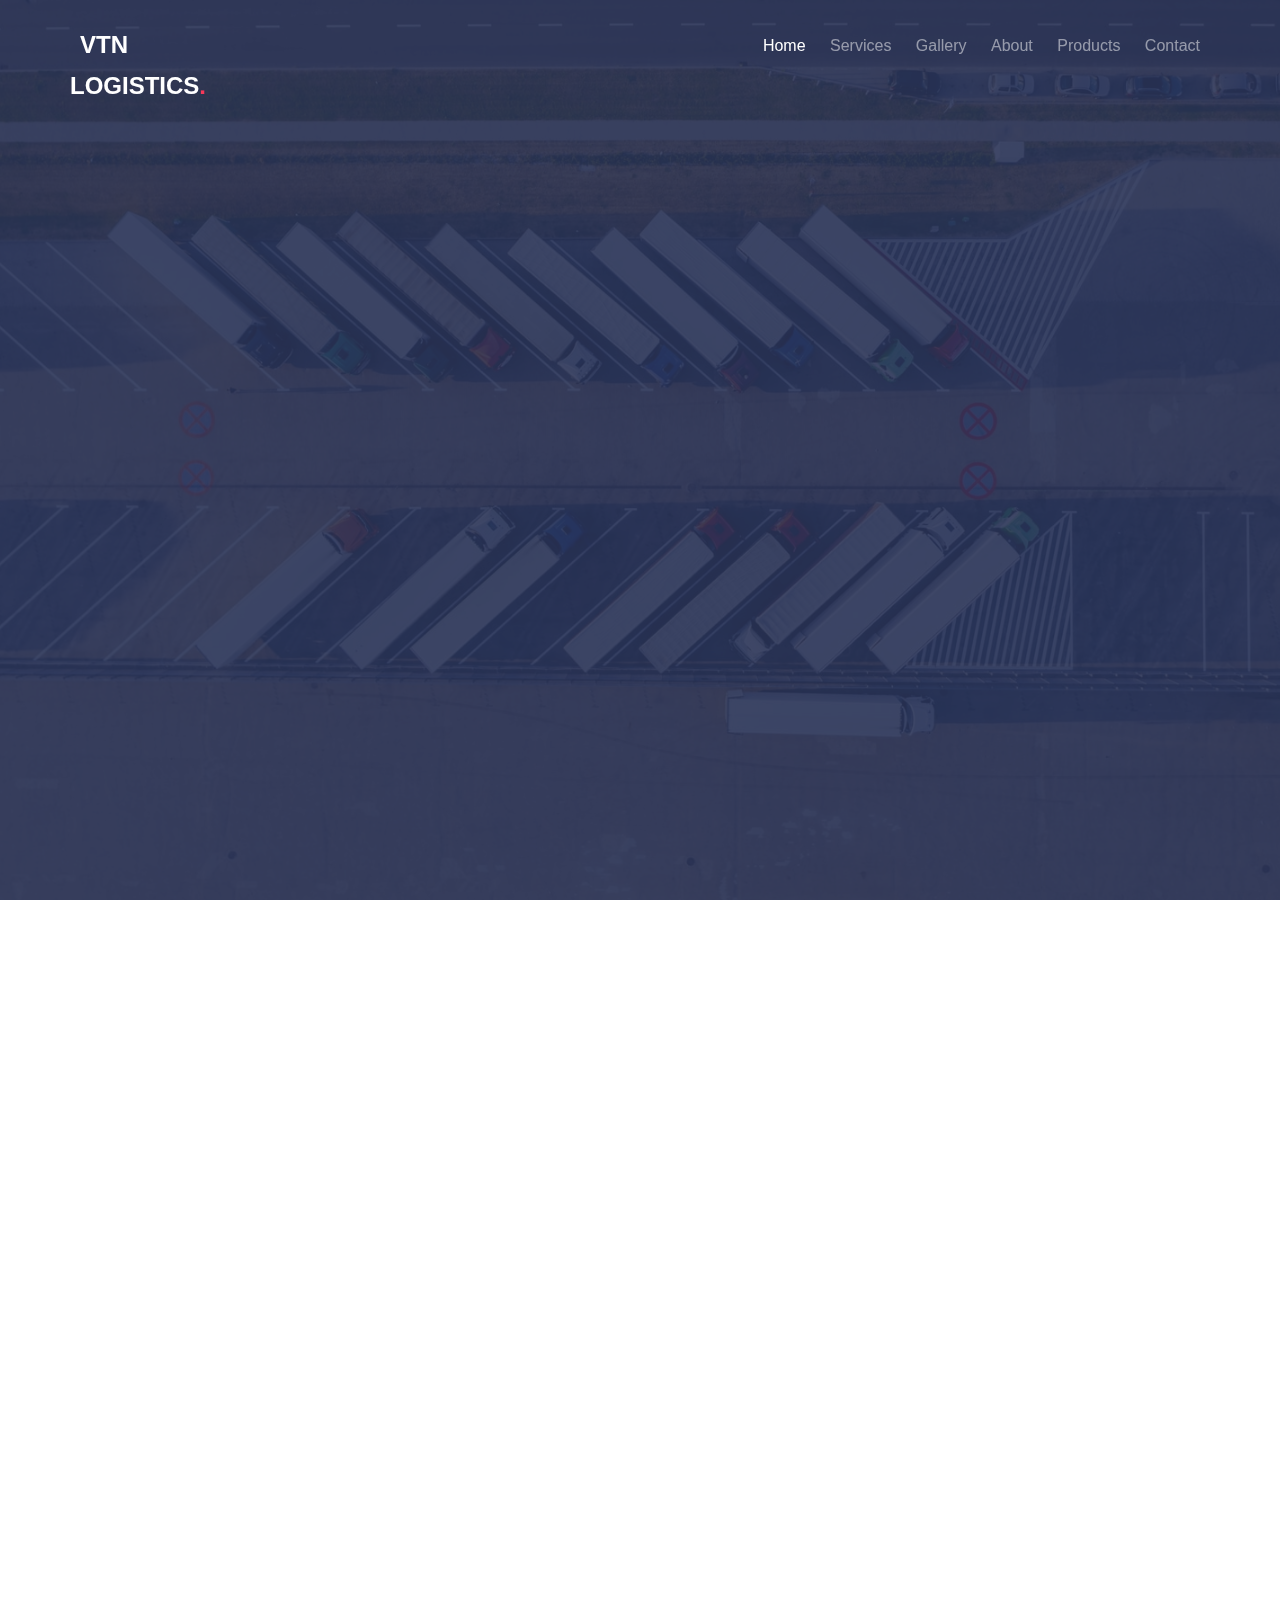
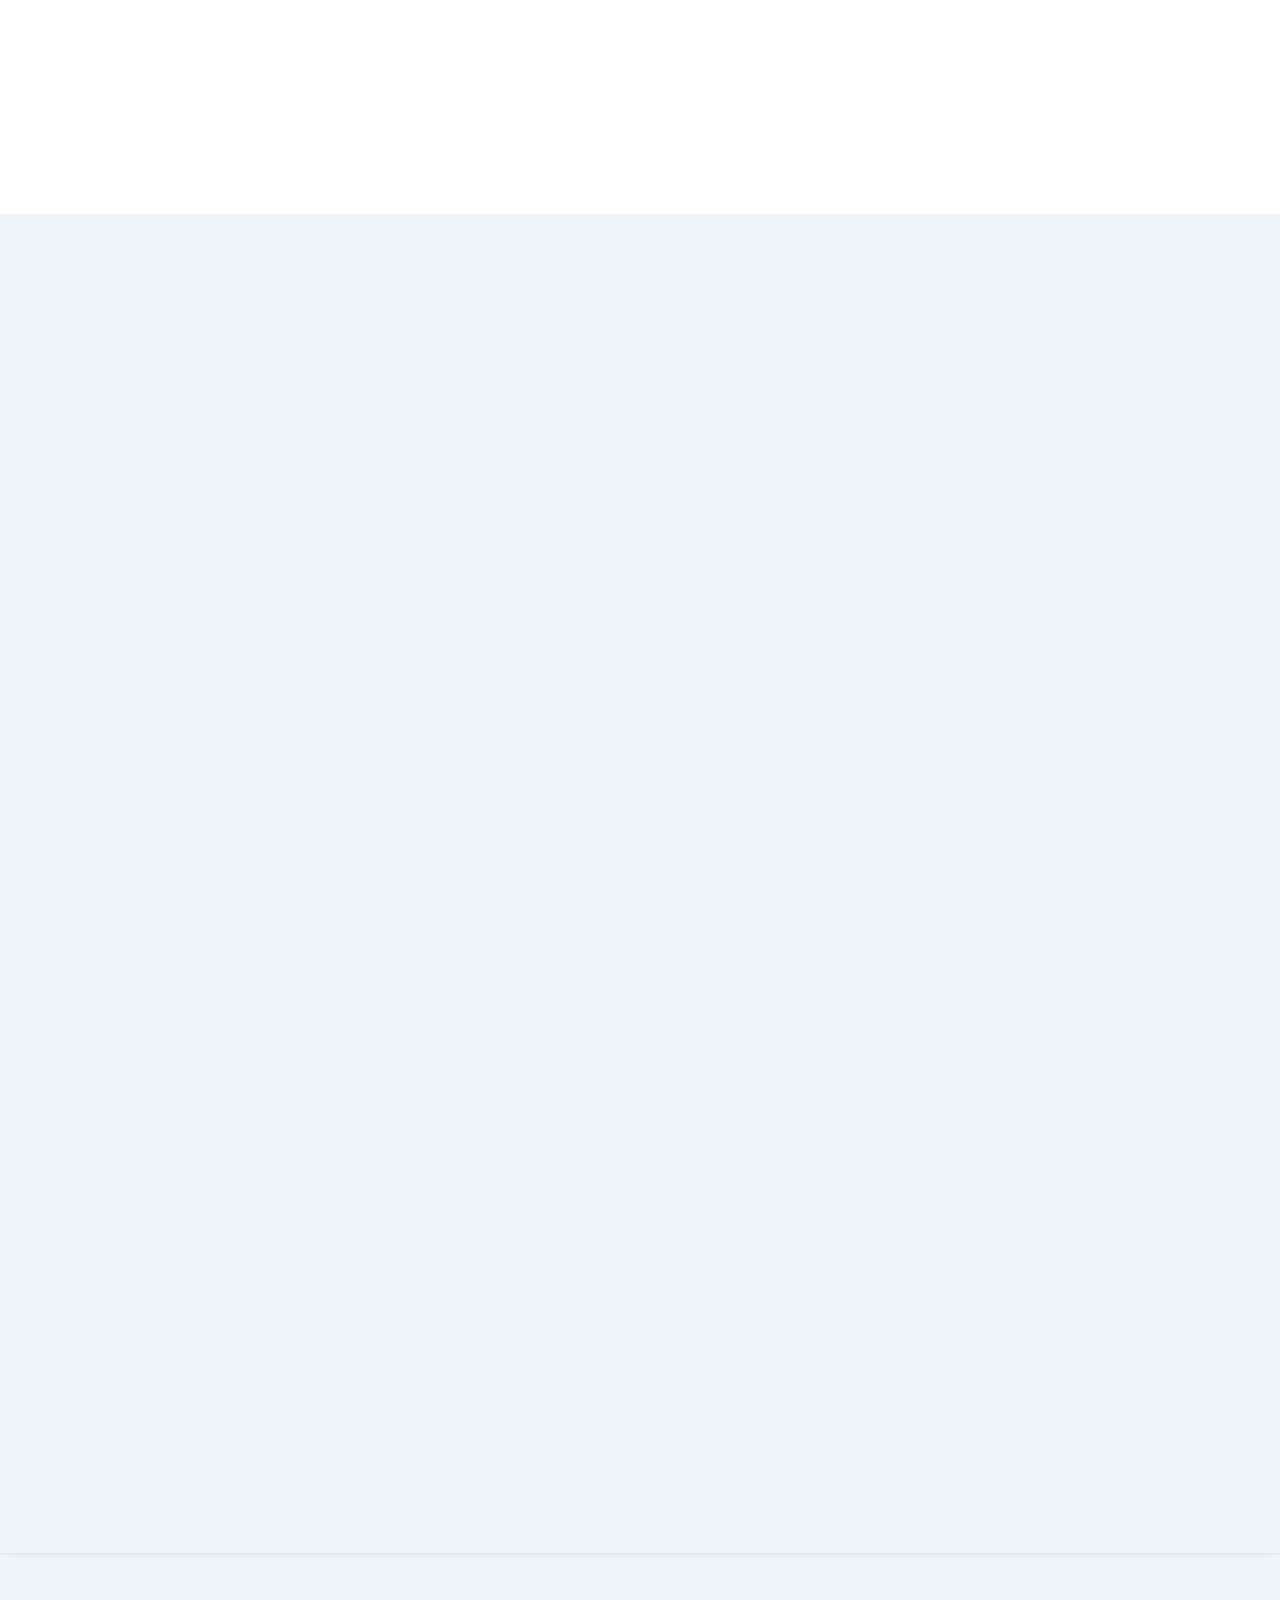
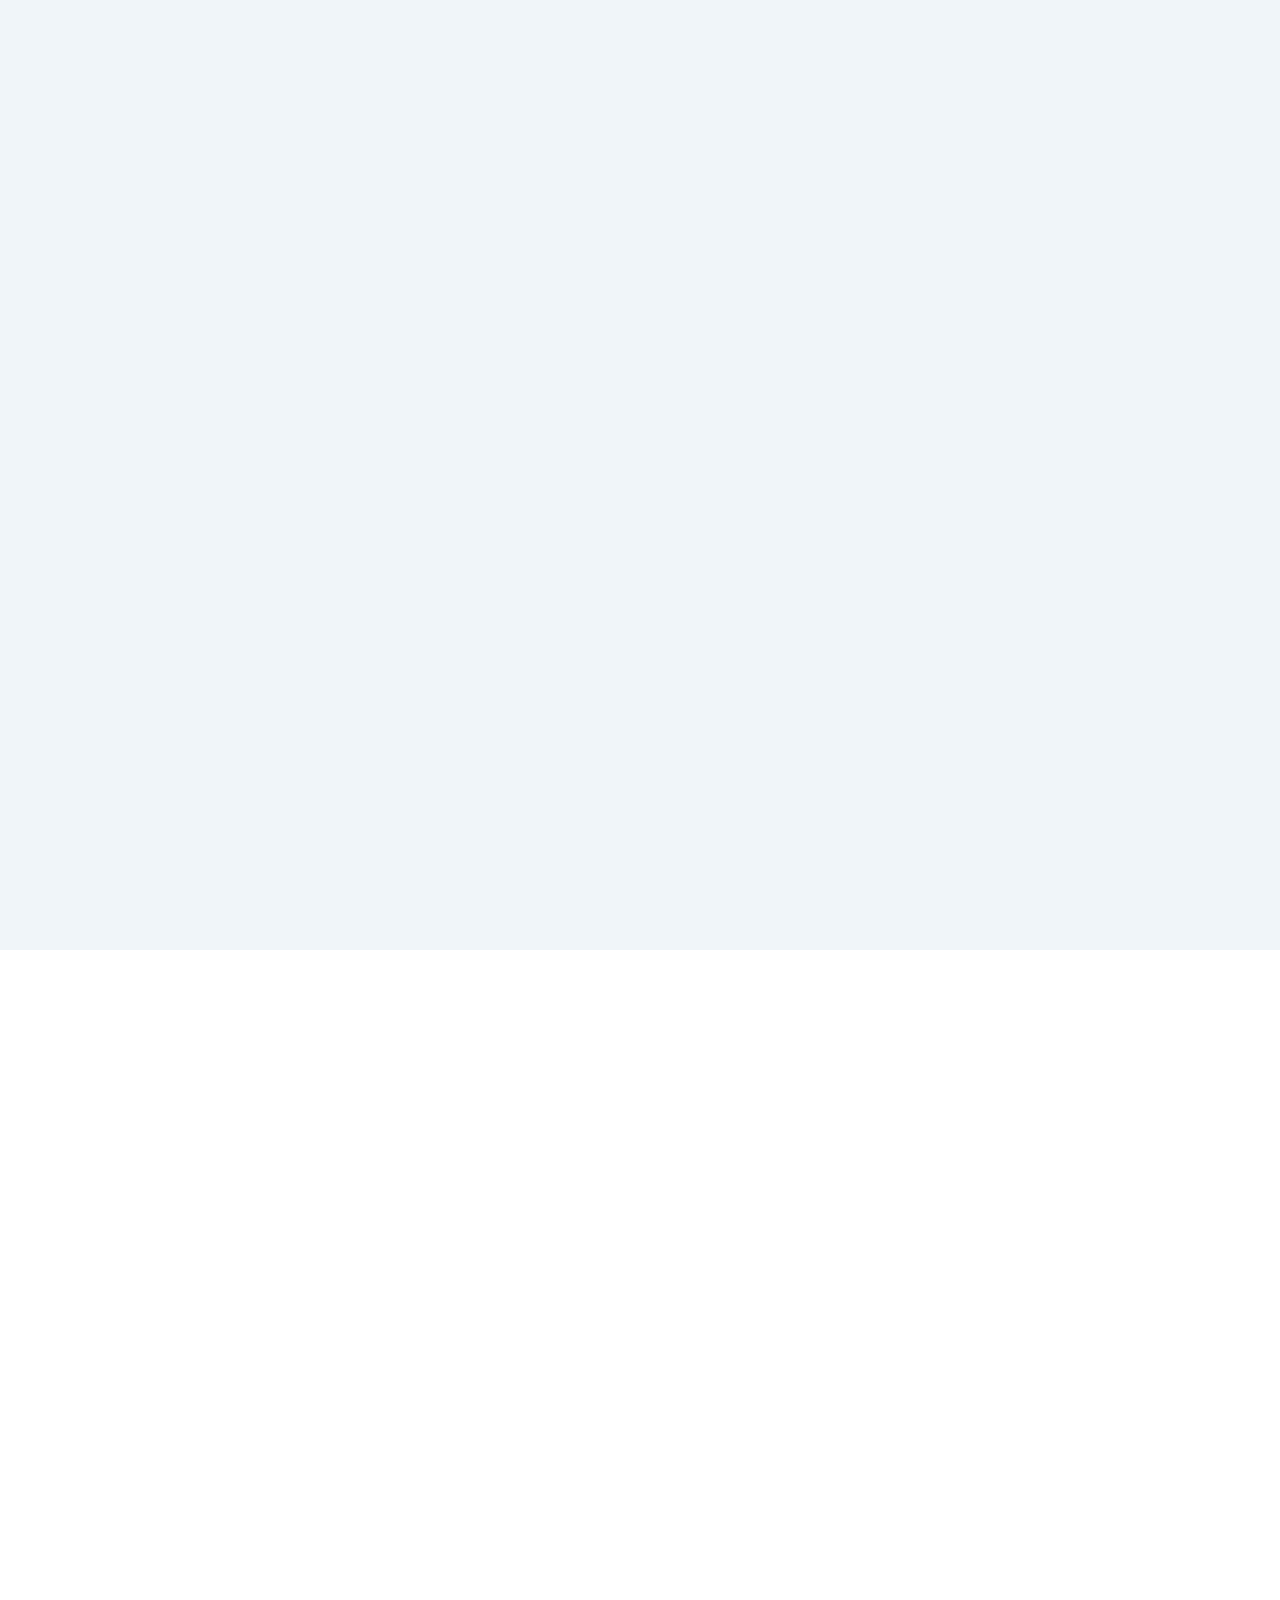
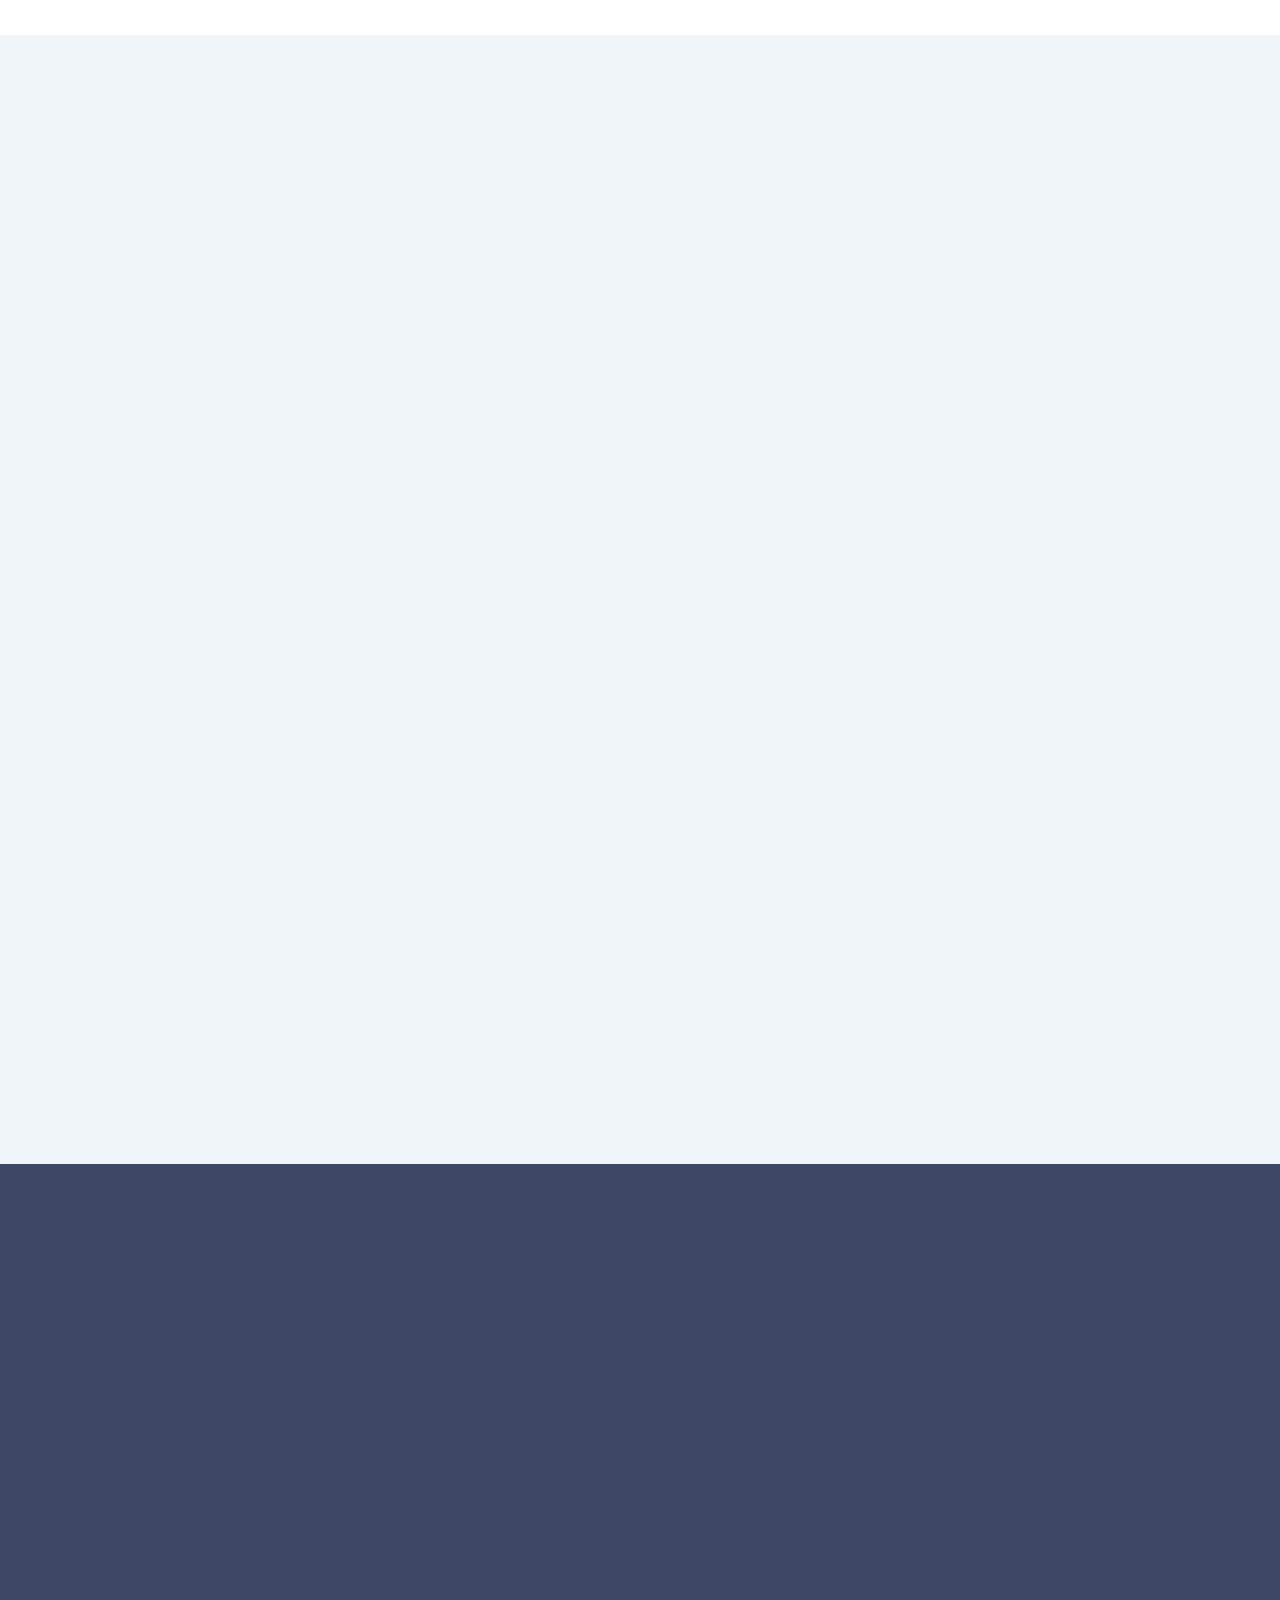
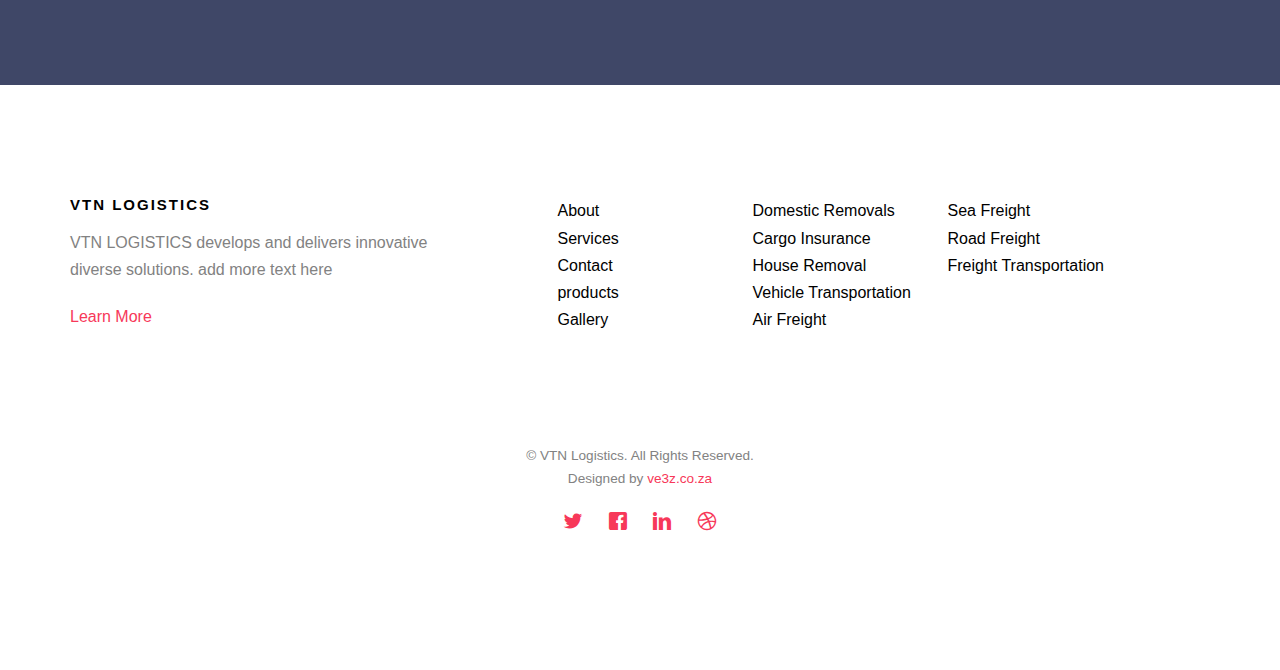
==== index.html @ 2db6e090 "Initial Commit" ====
<!DOCTYPE HTML>

<html>
	<head>
	<meta charset="utf-8">
	<meta http-equiv="X-UA-Compatible" content="IE=edge">
	<title>VTN Logistics &mdash; VTN LOGISTICS develops and delivers innovative diverse solutions</title>
	<meta name="viewport" content="width=device-width, initial-scale=1">
	<meta name="description" content="VTN LOGISTICS develops and delivers innovative diverse solutions" />
	<meta name="keywords" content="VTN LOGISTICS , vtn, logistics, " />
	<meta name="author" content="ve3z.co.za" />

  	<!-- Facebook and Twitter integration -->
	<meta property="og:title" content=""/>
	<meta property="og:image" content=""/>
	<meta property="og:url" content=""/>
	<meta property="og:site_name" content=""/>
	<meta property="og:description" content=""/>
	<meta name="twitter:title" content="" />
	<meta name="twitter:image" content="" />
	<meta name="twitter:url" content="" />
	<meta name="twitter:card" content="" />

	<link href="https://fonts.googleapis.com/css?family=Open+Sans:300,400,700" rel="stylesheet">
	
	<!-- Animate.css -->
	<link rel="stylesheet" href="css/animate.css">
	<!-- Icomoon Icon Fonts-->
	<link rel="stylesheet" href="css/icomoon.css">
	<!-- Bootstrap  -->
	<link rel="stylesheet" href="css/bootstrap.css">

	<!-- Magnific Popup -->
	<link rel="stylesheet" href="css/magnific-popup.css">

	<!-- Theme style  -->
	<link rel="stylesheet" href="css/style.css">

	<!-- Modernizr JS -->
	<script src="js/modernizr-2.6.2.min.js"></script>
	<!-- FOR IE9 below -->
	<!--[if lt IE 9]>
	<script src="js/respond.min.js"></script>
	<![endif]-->

	</head>
	<body>
		
	<div class="fh5co-loader"></div>
	
	<div id="page">
	<nav class="fh5co-nav" role="navigation">
		<div class="container">
			<div class="row">
				<div class="col-xs-2 text-left">
					<div id="fh5co-logo"><a href="index.html">VTN Logistics<span>.</span></a></div>
				</div>
				<div class="col-xs-10 text-right menu-1">
					<ul>
						<li class="active"><a href="index.html">Home</a></li>
						<li><a href="services.html">Services</a></li>
						<li><a href="gallery.html">Gallery</a></li>
						<li><a href="about.html">About</a></li>
						<li><a href="products.html">Products</a></li>
						<li><a href="contact.html">Contact</a></li>
					</ul>
				</div>
			</div>
			
		</div>
	</nav>

	<header id="fh5co-header" class="fh5co-cover" role="banner" style="background-image:url(images/img_bg_1s.jpg);" data-stellar-background-ratio="0.5">
		<div class="overlay"></div>
		<div class="container">
			<div class="row">
				<div class="col-md-7 text-left">
					<div class="display-t">
						<div class="display-tc animate-box" data-animate-effect="fadeInUp">
							<h1 class="mb30">VTN LOGISTICS develops and delivers innovative diverse solutions</h1>
							<p>
								<a href="services.html"  class="btn btn-primary">Get Started</a>   
								
							</p>
						</div>
					</div>
				</div>
			</div>
		</div>
	</header>

	<div id="fh5co-project">
		<div class="container">
			<div class="row row-pb-md">
				<div class="col-md-8 col-md-offset-2 text-left fh5co-heading  animate-box">
					
					<h2>Intro </h2>
					<span>Want Some Cool Stuff</span>
					<p>VTN LOGISTICS develops and delivers innovative diverse solutions across a number of distinct services in order to expand our ability to be a single source provider to our customers. Our approach to creating customized solutions is based on an end-to-end service model which involves the continual focus on people, process and technology. These factors, combined with the relentless pursuit of customer satisfaction, form the foundation of our corporate culture and our relationships with every client</p>
				</div>
				
			</div>
			
			<div class="row">
				<div class="col-md-4 col-sm-6 fh5co-project animate-box" data-animate-effect="fadeIn">
					
					<a href="products.html"><img src="images/work-1s.jpg" alt="oops something went wrong" class="img-responsive">
						<div class="fh5co-copy">
							<h3>Planning</h3>
							<p>Cargo Removal</p>
						</div>
					</a>
				</div>
				<div class="col-md-4 col-sm-6 fh5co-project animate-box" data-animate-effect="fadeIn">
					<a href="products.html"><img src="images/work-2s.jpg" alt="oops something went wrong" class="img-responsive">
						<div class="fh5co-copy">
							<h3>Building</h3>
							<p>Renovation</p>
						</div>
					</a>
				</div>
				<div class="col-md-4 col-sm-6 fh5co-project animate-box" data-animate-effect="fadeIn">
					<a href="products.html"><img src="images/work-4s.jpg" alt="oops something went wrong" class="img-responsive">
						<div class="fh5co-copy">
							<h3>Cargo Insurance</h3>
							<p>Cargo Removal</p>
						</div>
					</a>
				</div>

			</div>
		</div>
		
	</div>



	<div id="fh5co-services" class="fh5co-bg-section border-bottom">
		<div class="container">
			<div class="row row-pb-md">
				<div class="col-md-8 col-md-offset-2 text-left animate-box" data-animate-effect="fadeInUp">
					<div class="fh5co-heading">
						<span>We're expert</span>
						<h2>What We Do</h2>
						<p>We continually strive to achieve sustainable success in the building, renovation, and home improvement industry. The range of our services includes construction, renovation, and demolition of buildings, roads, and other structures. We utilize only the most up-to-date means and methods in the execution of our projects, in accordance with the contract. We have a very wide network of subcontractors, reputable and trusted companies specializing in various types of work. This lets us balance the work load and execute projects in an efficient and timely manner.</p>
					</div>
				</div>
			</div>
			<div class="row">
				<div class="col-md-4 col-sm-6 ">
					<div class="feature-center animate-box" data-animate-effect="fadeInUp">
						<span class="icon">
							<i class="icon-eye"></i>
						</span>
						<h3>Domestic Removals</h3>
						<p>Far far away, behind the word mountains, far from the countries Vokalia and Consonantia, there live the blind texts.</p>
						<p><a href="services.html">Learn more</a></p>
					</div>
				</div>
				<div class="col-md-4 col-sm-6 ">
					<div class="feature-center animate-box" data-animate-effect="fadeInUp">
						<span class="icon">
							<i class="icon-command"></i>
						</span>
						<h3>Cargo Insurance</h3>
						<p>Far far away, behind the word mountains, far from the countries Vokalia and Consonantia, there live the blind texts.</p>
						<p><a href="services.html">Learn more</a></p>
					</div>
				</div>
				<div class="clearfix visible-sm-block"></div>
				<div class="col-md-4 col-sm-6 ">
					<div class="feature-center animate-box" data-animate-effect="fadeInUp">
						<span class="icon">
							<i class="icon-power"></i>
						</span>
						<h3>Cargo Transportation</h3>
						<p>Far far away, behind the word mountains, far from the countries Vokalia and Consonantia, there live the blind texts.</p>
						<p><a href="services.html">Learn more</a></p>
					</div>
				</div>

				<div class="clearfix visible-md-block"></div>

				<div class="col-md-4 col-sm-6 ">
					<div class="feature-center animate-box" data-animate-effect="fadeInUp">
						<span class="icon">
							<i class="icon-eye"></i>
						</span>
						<h3>House Removal</h3>
						<p>Far far away, behind the word mountains, far from the countries Vokalia and Consonantia, there live the blind texts.</p>
						<p><a href="services.html">Learn more</a></p>
					</div>
				</div>
				<div class="clearfix visible-sm-block"></div>
				<div class="col-md-4 col-sm-6 ">
					<div class="feature-center animate-box" data-animate-effect="fadeInUp">
						<span class="icon">
							<i class="icon-command"></i>
						</span>
						<h3>Vehicle Transportation</h3>
						<p>Far far away, behind the word mountains, far from the countries Vokalia and Consonantia, there live the blind texts.</p>
						<p><a href="services.html">Learn more</a></p>
					</div>
				</div>
				<div class="col-md-4 col-sm-6 ">
					<div class="feature-center animate-box" data-animate-effect="fadeInUp">
						<span class="icon">
							<i class="icon-power"></i>
						</span>
						<h3>Air Freight</h3>
						<p>Far far away, behind the word mountains, far from the countries Vokalia and Consonantia, there live the blind texts.</p>
						<p><a href="services.html">Learn more</a></p>
					</div>
				</div>

				<div class="clearfix visible-md-block"></div>

			</div>
		</div>
	</div>


	<div id="fh5co-testimonial" class="fh5co-bg-section">
		<div class="container">
			<div class="row animate-box row-pb-md">
				<div class="col-md-8 col-md-offset-2 text-left fh5co-heading">
					<span>You deserved happiness</span>
					<h2>Happy Clients</h2>
					<p>Here are what our clients say about us.</p>
				</div>
			</div>
			<div class="row">
				<div class="col-md-6 animate-box">
					<div class="testimonial">
						<blockquote>
							<p>&ldquo;Far far away, behind the word mountains, far from the countries Vokalia and Consonantia, there live the blind texts.&rdquo;</p>
							<p class="author"> <img src="images/person1.jpg" alt="oops something went wrong"> <cite>&mdash; Mike Adam</cite></p>
						</blockquote>
					</div>

					<div class="testimonial fh5co-selected">
						<blockquote>
							<p>&ldquo;Far far away, behind the word mountains, far from the countries Vokalia and Consonantia, there live the blind texts.&rdquo;</p>
							<p class="author"><img src="images/person2.jpg" alt="oops something went wrong"> <cite>&mdash; Eric Miller</cite></p>
						</blockquote>
					</div>
				</div>

				<div class="col-md-6 animate-box">
					<div class="testimonial fh5co-selected">
						<blockquote>
							<p>&ldquo;Far far away, behind the word mountains, far from the countries Vokalia and Consonantia, there live the blind texts.&rdquo;</p>
							<p class="author"><img src="images/person3.jpg" alt="oops something went wrong"> <cite>&mdash; Eric Miller</cite></p>
						</blockquote>
					</div>

					<div class="testimonial">
						<blockquote>
							<p>&ldquo;Far far away, behind the word mountains, far from the countries Vokalia and Consonantia, there live the blind texts.&rdquo;</p>
							<p class="author"><img src="images/person1.jpg" alt="oops something went wrong"> <cite>&mdash; Mike Adam</cite></p>
						</blockquote>
					</div>

				</div>

				

			</div>
		</div>
	</div>


	<div id="fh5co-counter">
		<div class="container">

			<div class="row animate-box" data-animate-effect="fadeInUp">
				<div class="col-md-8 col-md-offset-2 text-left fh5co-heading">
					<span>Enjoy it</span>
					<h2>Fun Facts</h2>
					<p>Far far away, behind the word mountains, far from the countries Vokalia and Consonantia, there live the blind texts.</p>
				</div>
			</div>

			<div class="row">
				
				<div class="col-md-3 col-sm-6 animate-box" data-animate-effect="fadeInLeft">
					<div class="feature-center">
						<span class="icon">
							<i class="ti-download"></i>
						</span>
						<span class="counter"><span class="js-counter" data-from="0" data-to="15" data-speed="1500" data-refresh-interval="50">1</span>M+</span>
						<span class="counter-label">Creativity Fuel</span>

					</div>
				</div>
				<div class="col-md-3 col-sm-6 animate-box" data-animate-effect="fadeInLeft">
					<div class="feature-center">
							<span class="icon">
								<i class="ti-face-smile"></i>
							</span>
							<span class="counter"><span class="js-counter" data-from="0" data-to="120" data-speed="1500" data-refresh-interval="50">1</span>+</span>
							<span class="counter-label">Happy Clients</span>
						</div>
					</div>
					<div class="col-md-3 col-sm-6 animate-box" data-animate-effect="fadeInLeft">
						<div class="feature-center">
							<span class="icon">
								<i class="ti-briefcase"></i>
							</span>
							<span class="counter"><span class=" js-counter" data-from="0" data-to="90" data-speed="1500" data-refresh-interval="50">1</span>+</span>
							<span class="counter-label">Projects Done</span>
						</div>
					</div>
					<div class="col-md-3 col-sm-6 animate-box" data-animate-effect="fadeInLeft">
						<div class="feature-center">
							<span class="icon">
								<i class="ti-time"></i>
							</span>
							<span class="counter"><span class="js-counter" data-from="0" data-to="12" data-speed="1500" data-refresh-interval="50">1</span>K+</span>
							<span class="counter-label">Hours Spent</span>

						</div>
					</div>
						
				</div>
			</div>
	</div>

	<div id="fh5co-blog" class="fh5co-bg-section">
		<div class="container">
			<div class="row animate-box row-pb-md" data-animate-effect="fadeInUp">
				<div class="col-md-8 col-md-offset-2 text-left fh5co-heading">
					<span>Thoughts &amp; Ideas</span>
					<h2>More Services</h2>
					<p>Insurance is integral to the removal or cargo delivery process. Insurance ensures that, in case of unforeseen circumstances you will get back a percentage or the entire value of the goods that were moved. Although no amount of money would be able to replace the family heirloom that you inherited from your ancestors, it is still advisable to insure your move. Be it a natural disaster or an unfortunate event, anything can cause damage to your valuable possessions.

						In the case of domestic removals, in addition to having homeowners’ insurance, individuals should also take out removal insurance. Homeowners’ insurance only covers items when they are inside the home, not when they are being moved. Some insurance policies even allow you to choose which items you want to insure.
						
						During local cargo, marine or air freight transportation, the contents are out of the direct control of the freight forwarder. While the contents are in our warehouse or at one of our many international handling agents’ warehouses, the contents are covered by the warehouse insurance for a limited time. Always insure contents for their replacement value in the country they are being transported to.
						
						Our cargo insurance and loss prevention solutions protect your goods during transit. Cargo insurance covers loss and/or damage during the transportation of cargo from one point to another. Shipment coverage can be by sea, air or land. Policies are tailored to suit the individual shipper’s needs. Coverage can be provided for all risks or on a named risks basis.</p>
				</div>
			</div>
			<div class="row">
				<div class="col-md-4 col-sm-4 animate-box" data-animate-effect="fadeInUp">
					<div class="fh5co-post">
						<!-- <span class="fh5co-date">Sep. 12th</span> -->
						<h3><a href="products.html">Cargo Service</a></h3>
						<p>Far far away, behind the word mountains, far from the countries Vokalia and Consonantia, there live the blind texts.</p>
						<!-- <p class="author"><img src="images/person1.jpg" alt="oops something went wrong"> <cite> Mike Adam</cite></p> -->
					</div>
				</div>
				<div class="col-md-4 col-sm-4 animate-box" data-animate-effect="fadeInUp">
					<div class="fh5co-post">
						<!-- <span class="fh5co-date">Sep. 23rd</span> -->
						<h3><a href="products.html">Cargo Insurance </a></h3>
						<p>Far far away, behind the word mountains, far from the countries Vokalia and Consonantia, there live the blind texts.</p>
						<!-- <p class="author"><img src="images/person1.jpg" alt="oops something went wrong"> <cite> Mike Adam</cite></p> -->
					</div>
				</div>
				<div class="col-md-4 col-sm-4 animate-box" data-animate-effect="fadeInUp">
					<div class="fh5co-post">
						<!-- <span class="fh5co-date">Sep. 24th</span> -->
						<h3><a href="products.html">Domestic removals</a></h3>
						<p>Far far away, behind the word mountains, far from the countries Vokalia and Consonantia, there live the blind texts.</p>
						<!-- <p class="author"><img src="images/person1.jpg" alt="oops something went wrong"> <cite> Mike Adam</cite></p> -->
					</div>
				</div>
			</div>
		</div>
	</div>

	<div id="fh5co-started">
		<div class="container">
			<div class="row animate-box">
				<div class="col-md-8 col-md-offset-2 text-center fh5co-heading">
					<span>Let's work together</span>
					<h2>Give us a shout</h2>
					<p>For competitive removals, cargo delivery, and cargo insurance rates and a free quote, please contact our customer service desk/team today</p>
					
					<a href="contact.html"  class="btn btn-primary">Get in touch</a> 
				</div>
			</div>
		</div>
	</div>

	<footer id="fh5co-footer" role="contentinfo">
		<div class="container">
			<div class="row row-pb-md">
				<div class="col-md-4 fh5co-widget ">
					<h3>VTN LOGISTICS </h3>
					<p>VTN LOGISTICS develops and delivers innovative diverse solutions. add more text here</p>
					<p><a href="about.html">Learn More</a></p>
				</div>
				<div class="col-md-2 col-sm-4 col-xs-6 col-md-push-1 ">
					<ul class="fh5co-footer-links">
						<li><a href="about.html">About</a></li>
						<li><a href="services.html">Services</a></li>
						<li><a href="contact.html">Contact</a></li>
						<li><a href="products.html">products</a></li>
						<li><a href="gallery.html">Gallery</a></li>
					</ul>
				</div>

				<div class="col-md-2 col-sm-4 col-xs-6 col-md-push-1 ">
					<ul class="fh5co-footer-links">
						<li><a href="services.html">Domestic Removals</a></li>
						<li><a href="services.html">Cargo Insurance</a></li>
						<li><a href="services.html">House Removal</a></li>
						<li><a href="services.html">Vehicle Transportation</a></li>
						<li><a href="services.html">Air Freight</a></li>
					</ul>
				</div>

				<div class="col-md-2 col-sm-4 col-xs-6 col-md-push-1 ">
					<ul class="fh5co-footer-links">
						<li><a href="products.html">Sea Freight</a></li>
						<li><a href="products.html">Road Freight</a></li>
						<li><a href="products.html">Freight Transportation</a></li>
						<!-- <li><a href="#">Advertise</a></li>
						<li><a href="#">API</a></li> -->
					</ul>
				</div>
			</div>

			<div class="row copyright">
				<div class="col-md-12 text-center">
					<p>
						<small class="block">&copy; VTN Logistics. All Rights Reserved.</small> 
						<small class="block">Designed by <a href="http://ve3z.co.za/" target="_blank">ve3z.co.za</a></a></small>
					</p>
					<p>
						<ul class="fh5co-social-icons">
							<li><a href="#"><i class="icon-twitter"></i></a></li>
							<li><a href="#"><i class="icon-facebook"></i></a></li>
							<li><a href="#"><i class="icon-linkedin"></i></a></li>
							<li><a href="#"><i class="icon-dribbble"></i></a></li>
						</ul>
					</p>
				</div>
			</div>

		</div>
	</footer>
	</div>

	<div class="gototop js-top">
		<a href="#" class="js-gotop"><i class="icon-arrow-up"></i></a>
	</div>
	
	<!-- jQuery -->
	<script src="js/jquery.min.js"></script>
	<!-- jQuery Easing -->
	<script src="js/jquery.easing.1.3.js"></script>
	<!-- Bootstrap -->
	<script src="js/bootstrap.min.js"></script>
	<!-- Waypoints -->
	<script src="js/jquery.waypoints.min.js"></script>
	<!-- countTo -->
	<script src="js/jquery.countTo.js"></script>
	<!-- Magnific Popup -->
	<script src="js/jquery.magnific-popup.min.js"></script>
	<script src="js/magnific-popup-options.js"></script>
	<!-- Stellar -->
	<script src="js/jquery.stellar.min.js"></script>
	<!-- Main -->
	<script src="js/main.js"></script>

	</body>
</html>
---- css/icomoon.css ----
@font-face {
  font-family: 'icomoon';
  src:  url('../fonts/icomoon/icomoon.eot?6iuir');
  src:  url('../fonts/icomoon/icomoon.eot?6iuir#iefix') format('embedded-opentype'),
    url('../fonts/icomoon/icomoon.ttf?6iuir') format('truetype'),
    url('../fonts/icomoon/icomoon.woff?6iuir') format('woff'),
    url('../fonts/icomoon/icomoon.svg?6iuir#icomoon') format('svg');
  font-weight: normal;
  font-style: normal;
}

[class^="icon-"], [class*=" icon-"] {
  /* use !important to prevent issues with browser extensions that change fonts */
  font-family: 'icomoon' !important;
  speak: none;
  font-style: normal;
  font-weight: normal;
  font-variant: normal;
  text-transform: none;
  line-height: 1;

  /* Better Font Rendering =========== */
  -webkit-font-smoothing: antialiased;
  -moz-osx-font-smoothing: grayscale;
}

.icon-eye:before {
  content: "\e000";
}
.icon-paper-clip:before {
  content: "\e001";
}
.icon-mail:before {
  content: "\e002";
}
.icon-toggle:before {
  content: "\e003";
}
.icon-layout:before {
  content: "\e004";
}
.icon-link:before {
  content: "\e005";
}
.icon-bell:before {
  content: "\e006";
}
.icon-lock:before {
  content: "\e007";
}
.icon-unlock:before {
  content: "\e008";
}
.icon-ribbon:before {
  content: "\e009";
}
.icon-image:before {
  content: "\e010";
}
.icon-signal:before {
  content: "\e011";
}
.icon-target:before {
  content: "\e012";
}
.icon-clipboard:before {
  content: "\e013";
}
.icon-clock:before {
  content: "\e014";
}
.icon-watch:before {
  content: "\e015";
}
.icon-air-play:before {
  content: "\e016";
}
.icon-camera:before {
  content: "\e017";
}
.icon-video:before {
  content: "\e018";
}
.icon-disc:before {
  content: "\e019";
}
.icon-printer:before {
  content: "\e020";
}
.icon-monitor:before {
  content: "\e021";
}
.icon-server:before {
  content: "\e022";
}
.icon-cog:before {
  content: "\e023";
}
.icon-heart:before {
  content: "\e024";
}
.icon-paragraph:before {
  content: "\e025";
}
.icon-align-justify:before {
  content: "\e026";
}
.icon-align-left:before {
  content: "\e027";
}
.icon-align-center:before {
  content: "\e028";
}
.icon-align-right:before {
  content: "\e029";
}
.icon-book:before {
  content: "\e030";
}
.icon-layers:before {
  content: "\e031";
}
.icon-stack:before {
  content: "\e032";
}
.icon-stack-2:before {
  content: "\e033";
}
.icon-paper:before {
  content: "\e034";
}
.icon-paper-stack:before {
  content: "\e035";
}
.icon-search:before {
  content: "\e036";
}
.icon-zoom-in:before {
  content: "\e037";
}
.icon-zoom-out:before {
  content: "\e038";
}
.icon-reply:before {
  content: "\e039";
}
.icon-circle-plus:before {
  content: "\e040";
}
.icon-circle-minus:before {
  content: "\e041";
}
.icon-circle-check:before {
  content: "\e042";
}
.icon-circle-cross:before {
  content: "\e043";
}
.icon-square-plus:before {
  content: "\e044";
}
.icon-square-minus:before {
  content: "\e045";
}
.icon-square-check:before {
  content: "\e046";
}
.icon-square-cross:before {
  content: "\e047";
}
.icon-microphone:before {
  content: "\e048";
}
.icon-record:before {
  content: "\e049";
}
.icon-skip-back:before {
  content: "\e050";
}
.icon-rewind:before {
  content: "\e051";
}
.icon-play:before {
  content: "\e052";
}
.icon-pause:before {
  content: "\e053";
}
.icon-stop:before {
  content: "\e054";
}
.icon-fast-forward:before {
  content: "\e055";
}
.icon-skip-forward:before {
  content: "\e056";
}
.icon-shuffle:before {
  content: "\e057";
}
.icon-repeat:before {
  content: "\e058";
}
.icon-folder:before {
  content: "\e059";
}
.icon-umbrella:before {
  content: "\e060";
}
.icon-moon:before {
  content: "\e061";
}
.icon-thermometer:before {
  content: "\e062";
}
.icon-drop:before {
  content: "\e063";
}
.icon-sun:before {
  content: "\e064";
}
.icon-cloud:before {
  content: "\e065";
}
.icon-cloud-upload:before {
  content: "\e066";
}
.icon-cloud-download:before {
  content: "\e067";
}
.icon-upload:before {
  content: "\e068";
}
.icon-download:before {
  content: "\e069";
}
.icon-location:before {
  content: "\e070";
}
.icon-location-2:before {
  content: "\e071";
}
.icon-map:before {
  content: "\e072";
}
.icon-battery:before {
  content: "\e073";
}
.icon-head:before {
  content: "\e074";
}
.icon-briefcase:before {
  content: "\e075";
}
.icon-speech-bubble:before {
  content: "\e076";
}
.icon-anchor:before {
  content: "\e077";
}
.icon-globe:before {
  content: "\e078";
}
.icon-box:before {
  content: "\e079";
}
.icon-reload:before {
  content: "\e080";
}
.icon-share:before {
  content: "\e081";
}
.icon-marquee:before {
  content: "\e082";
}
.icon-marquee-plus:before {
  content: "\e083";
}
.icon-marquee-minus:before {
  content: "\e084";
}
.icon-tag:before {
  content: "\e085";
}
.icon-power:before {
  content: "\e086";
}
.icon-command:before {
  content: "\e087";
}
.icon-alt:before {
  content: "\e088";
}
.icon-esc:before {
  content: "\e089";
}
.icon-bar-graph:before {
  content: "\e090";
}
.icon-bar-graph-2:before {
  content: "\e091";
}
.icon-pie-graph:before {
  content: "\e092";
}
.icon-star:before {
  content: "\e093";
}
.icon-arrow-left:before {
  content: "\e094";
}
.icon-arrow-right:before {
  content: "\e095";
}
.icon-arrow-up:before {
  content: "\e096";
}
.icon-arrow-down:before {
  content: "\e097";
}
.icon-volume:before {
  content: "\e098";
}
.icon-mute:before {
  content: "\e099";
}
.icon-content-right:before {
  content: "\e100";
}
.icon-content-left:before {
  content: "\e101";
}
.icon-grid:before {
  content: "\e102";
}
.icon-grid-2:before {
  content: "\e103";
}
.icon-columns:before {
  content: "\e104";
}
.icon-loader:before {
  content: "\e105";
}
.icon-bag:before {
  content: "\e106";
}
.icon-ban:before {
  content: "\e107";
}
.icon-flag:before {
  content: "\e108";
}
.icon-trash:before {
  content: "\e109";
}
.icon-expand:before {
  content: "\e110";
}
.icon-contract:before {
  content: "\e111";
}
.icon-maximize:before {
  content: "\e112";
}
.icon-minimize:before {
  content: "\e113";
}
.icon-plus:before {
  content: "\e114";
}
.icon-minus:before {
  content: "\e115";
}
.icon-check:before {
  content: "\e116";
}
.icon-cross:before {
  content: "\e117";
}
.icon-move:before {
  content: "\e118";
}
.icon-delete:before {
  content: "\e119";
}
.icon-menu:before {
  content: "\e120";
}
.icon-archive:before {
  content: "\e121";
}
.icon-inbox:before {
  content: "\e122";
}
.icon-outbox:before {
  content: "\e123";
}
.icon-file:before {
  content: "\e124";
}
.icon-file-add:before {
  content: "\e125";
}
.icon-file-subtract:before {
  content: "\e126";
}
.icon-help:before {
  content: "\e127";
}
.icon-open:before {
  content: "\e128";
}
.icon-ellipsis:before {
  content: "\e129";
}
.icon-add-to-list:before {
  content: "\e900";
}
.icon-classic-computer:before {
  content: "\e901";
}
.icon-controller-fast-backward:before {
  content: "\e902";
}
.icon-creative-commons-attribution:before {
  content: "\e903";
}
.icon-creative-commons-noderivs:before {
  content: "\e904";
}
.icon-creative-commons-noncommercial-eu:before {
  content: "\e905";
}
.icon-creative-commons-noncommercial-us:before {
  content: "\e906";
}
.icon-creative-commons-public-domain:before {
  content: "\e907";
}
.icon-creative-commons-remix:before {
  content: "\e908";
}
.icon-creative-commons-share:before {
  content: "\e909";
}
.icon-creative-commons-sharealike:before {
  content: "\e90a";
}
.icon-creative-commons:before {
  content: "\e90b";
}
.icon-document-landscape:before {
  content: "\e90c";
}
.icon-remove-user:before {
  content: "\e90d";
}
.icon-warning:before {
  content: "\e90e";
}
.icon-arrow-bold-down:before {
  content: "\e90f";
}
.icon-arrow-bold-left:before {
  content: "\e910";
}
.icon-arrow-bold-right:before {
  content: "\e911";
}
.icon-arrow-bold-up:before {
  content: "\e912";
}
.icon-arrow-down2:before {
  content: "\e913";
}
.icon-arrow-left2:before {
  content: "\e914";
}
.icon-arrow-long-down:before {
  content: "\e915";
}
.icon-arrow-long-left:before {
  content: "\e916";
}
.icon-arrow-long-right:before {
  content: "\e917";
}
.icon-arrow-long-up:before {
  content: "\e918";
}
.icon-arrow-right2:before {
  content: "\e919";
}
.icon-arrow-up2:before {
  content: "\e91a";
}
.icon-arrow-with-circle-down:before {
  content: "\e91b";
}
.icon-arrow-with-circle-left:before {
  content: "\e91c";
}
.icon-arrow-with-circle-right:before {
  content: "\e91d";
}
.icon-arrow-with-circle-up:before {
  content: "\e91e";
}
.icon-bookmark:before {
  content: "\e91f";
}
.icon-bookmarks:before {
  content: "\e920";
}
.icon-chevron-down:before {
  content: "\e921";
}
.icon-chevron-left:before {
  content: "\e922";
}
.icon-chevron-right:before {
  content: "\e923";
}
.icon-chevron-small-down:before {
  content: "\e924";
}
.icon-chevron-small-left:before {
  content: "\e925";
}
.icon-chevron-small-right:before {
  content: "\e926";
}
.icon-chevron-small-up:before {
  content: "\e927";
}
.icon-chevron-thin-down:before {
  content: "\e928";
}
.icon-chevron-thin-left:before {
  content: "\e929";
}
.icon-chevron-thin-right:before {
  content: "\e92a";
}
.icon-chevron-thin-up:before {
  content: "\e92b";
}
.icon-chevron-up:before {
  content: "\e92c";
}
.icon-chevron-with-circle-down:before {
  content: "\e92d";
}
.icon-chevron-with-circle-left:before {
  content: "\e92e";
}
.icon-chevron-with-circle-right:before {
  content: "\e92f";
}
.icon-chevron-with-circle-up:before {
  content: "\e930";
}
.icon-cloud2:before {
  content: "\e931";
}
.icon-controller-fast-forward:before {
  content: "\e932";
}
.icon-controller-jump-to-start:before {
  content: "\e933";
}
.icon-controller-next:before {
  content: "\e934";
}
.icon-controller-paus:before {
  content: "\e935";
}
.icon-controller-play:before {
  content: "\e936";
}
.icon-controller-record:before {
  content: "\e937";
}
.icon-controller-stop:before {
  content: "\e938";
}
.icon-controller-volume:before {
  content: "\e939";
}
.icon-dot-single:before {
  content: "\e93a";
}
.icon-dots-three-horizontal:before {
  content: "\e93b";
}
.icon-dots-three-vertical:before {
  content: "\e93c";
}
.icon-dots-two-horizontal:before {
  content: "\e93d";
}
.icon-dots-two-vertical:before {
  content: "\e93e";
}
.icon-download2:before {
  content: "\e93f";
}
.icon-emoji-flirt:before {
  content: "\e940";
}
.icon-flow-branch:before {
  content: "\e941";
}
.icon-flow-cascade:before {
  content: "\e942";
}
.icon-flow-line:before {
  content: "\e943";
}
.icon-flow-parallel:before {
  content: "\e944";
}
.icon-flow-tree:before {
  content: "\e945";
}
.icon-install:before {
  content: "\e946";
}
.icon-layers2:before {
  content: "\e947";
}
.icon-open-book:before {
  content: "\e948";
}
.icon-resize-100:before {
  content: "\e949";
}
.icon-resize-full-screen:before {
  content: "\e94a";
}
.icon-save:before {
  content: "\e94b";
}
.icon-select-arrows:before {
  content: "\e94c";
}
.icon-sound-mute:before {
  content: "\e94d";
}
.icon-sound:before {
  content: "\e94e";
}
.icon-trash2:before {
  content: "\e94f";
}
.icon-triangle-down:before {
  content: "\e950";
}
.icon-triangle-left:before {
  content: "\e951";
}
.icon-triangle-right:before {
  content: "\e952";
}
.icon-triangle-up:before {
  content: "\e953";
}
.icon-uninstall:before {
  content: "\e954";
}
.icon-upload-to-cloud:before {
  content: "\e955";
}
.icon-upload2:before {
  content: "\e956";
}
.icon-add-user:before {
  content: "\e957";
}
.icon-address:before {
  content: "\e958";
}
.icon-adjust:before {
  content: "\e959";
}
.icon-air:before {
  content: "\e95a";
}
.icon-aircraft-landing:before {
  content: "\e95b";
}
.icon-aircraft-take-off:before {
  content: "\e95c";
}
.icon-aircraft:before {
  content: "\e95d";
}
.icon-align-bottom:before {
  content: "\e95e";
}
.icon-align-horizontal-middle:before {
  content: "\e95f";
}
.icon-align-left2:before {
  content: "\e960";
}
.icon-align-right2:before {
  content: "\e961";
}
.icon-align-top:before {
  content: "\e962";
}
.icon-align-vertical-middle:before {
  content: "\e963";
}
.icon-archive2:before {
  content: "\e964";
}
.icon-area-graph:before {
  content: "\e965";
}
.icon-attachment:before {
  content: "\e966";
}
.icon-awareness-ribbon:before {
  content: "\e967";
}
.icon-back-in-time:before {
  content: "\e968";
}
.icon-back:before {
  content: "\e969";
}
.icon-bar-graph2:before {
  content: "\e96a";
}
.icon-battery2:before {
  content: "\e96b";
}
.icon-beamed-note:before {
  content: "\e96c";
}
.icon-bell2:before {
  content: "\e96d";
}
.icon-blackboard:before {
  content: "\e96e";
}
.icon-block:before {
  content: "\e96f";
}
.icon-book2:before {
  content: "\e970";
}
.icon-bowl:before {
  content: "\e971";
}
.icon-box2:before {
  content: "\e972";
}
.icon-briefcase2:before {
  content: "\e973";
}
.icon-browser:before {
  content: "\e974";
}
.icon-brush:before {
  content: "\e975";
}
.icon-bucket:before {
  content: "\e976";
}
.icon-cake:before {
  content: "\e977";
}
.icon-calculator:before {
  content: "\e978";
}
.icon-calendar:before {
  content: "\e979";
}
.icon-camera2:before {
  content: "\e97a";
}
.icon-ccw:before {
  content: "\e97b";
}
.icon-chat:before {
  content: "\e97c";
}
.icon-check2:before {
  content: "\e97d";
}
.icon-circle-with-cross:before {
  content: "\e97e";
}
.icon-circle-with-minus:before {
  content: "\e97f";
}
.icon-circle-with-plus:before {
  content: "\e980";
}
.icon-circle:before {
  content: "\e981";
}
.icon-circular-graph:before {
  content: "\e982";
}
.icon-clapperboard:before {
  content: "\e983";
}
.icon-clipboard2:before {
  content: "\e984";
}
.icon-clock2:before {
  content: "\e985";
}
.icon-code:before {
  content: "\e986";
}
.icon-cog2:before {
  content: "\e987";
}
.icon-colours:before {
  content: "\e988";
}
.icon-compass:before {
  content: "\e989";
}
.icon-copy:before {
  content: "\e98a";
}
.icon-credit-card:before {
  content: "\e98b";
}
.icon-credit:before {
  content: "\e98c";
}
.icon-cross2:before {
  content: "\e98d";
}
.icon-cup:before {
  content: "\e98e";
}
.icon-cw:before {
  content: "\e98f";
}
.icon-cycle:before {
  content: "\e990";
}
.icon-database:before {
  content: "\e991";
}
.icon-dial-pad:before {
  content: "\e992";
}
.icon-direction:before {
  content: "\e993";
}
.icon-document:before {
  content: "\e994";
}
.icon-documents:before {
  content: "\e995";
}
.icon-drink:before {
  content: "\e996";
}
.icon-drive:before {
  content: "\e997";
}
.icon-drop2:before {
  content: "\e998";
}
.icon-edit:before {
  content: "\e999";
}
.icon-email:before {
  content: "\e99a";
}
.icon-emoji-happy:before {
  content: "\e99b";
}
.icon-emoji-neutral:before {
  content: "\e99c";
}
.icon-emoji-sad:before {
  content: "\e99d";
}
.icon-erase:before {
  content: "\e99e";
}
.icon-eraser:before {
  content: "\e99f";
}
.icon-export:before {
  content: "\e9a0";
}
.icon-eye2:before {
  content: "\e9a1";
}
.icon-feather:before {
  content: "\e9a2";
}
.icon-flag2:before {
  content: "\e9a3";
}
.icon-flash:before {
  content: "\e9a4";
}
.icon-flashlight:before {
  content: "\e9a5";
}
.icon-flat-brush:before {
  content: "\e9a6";
}
.icon-folder-images:before {
  content: "\e9a7";
}
.icon-folder-music:before {
  content: "\e9a8";
}
.icon-folder-video:before {
  content: "\e9a9";
}
.icon-folder2:before {
  content: "\e9aa";
}
.icon-forward:before {
  content: "\e9ab";
}
.icon-funnel:before {
  content: "\e9ac";
}
.icon-game-controller:before {
  content: "\e9ad";
}
.icon-gauge:before {
  content: "\e9ae";
}
.icon-globe2:before {
  content: "\e9af";
}
.icon-graduation-cap:before {
  content: "\e9b0";
}
.icon-grid2:before {
  content: "\e9b1";
}
.icon-hair-cross:before {
  content: "\e9b2";
}
.icon-hand:before {
  content: "\e9b3";
}
.icon-heart-outlined:before {
  content: "\e9b4";
}
.icon-heart2:before {
  content: "\e9b5";
}
.icon-help-with-circle:before {
  content: "\e9b6";
}
.icon-help2:before {
  content: "\e9b7";
}
.icon-home:before {
  content: "\e9b8";
}
.icon-hour-glass:before {
  content: "\e9b9";
}
.icon-image-inverted:before {
  content: "\e9ba";
}
.icon-image2:before {
  content: "\e9bb";
}
.icon-images:before {
  content: "\e9bc";
}
.icon-inbox2:before {
  content: "\e9bd";
}
.icon-infinity:before {
  content: "\e9be";
}
.icon-info-with-circle:before {
  content: "\e9bf";
}
.icon-info:before {
  content: "\e9c0";
}
.icon-key:before {
  content: "\e9c1";
}
.icon-keyboard:before {
  content: "\e9c2";
}
.icon-lab-flask:before {
  content: "\e9c3";
}
.icon-landline:before {
  content: "\e9c4";
}
.icon-language:before {
  content: "\e9c5";
}
.icon-laptop:before {
  content: "\e9c6";
}
.icon-leaf:before {
  content: "\e9c7";
}
.icon-level-down:before {
  content: "\e9c8";
}
.icon-level-up:before {
  content: "\e9c9";
}
.icon-lifebuoy:before {
  content: "\e9ca";
}
.icon-light-bulb:before {
  content: "\e9cb";
}
.icon-light-down:before {
  content: "\e9cc";
}
.icon-light-up:before {
  content: "\e9cd";
}
.icon-line-graph:before {
  content: "\e9ce";
}
.icon-link2:before {
  content: "\e9cf";
}
.icon-list:before {
  content: "\e9d0";
}
.icon-location-pin:before {
  content: "\e9d1";
}
.icon-location2:before {
  content: "\e9d2";
}
.icon-lock-open:before {
  content: "\e9d3";
}
.icon-lock2:before {
  content: "\e9d4";
}
.icon-log-out:before {
  content: "\e9d5";
}
.icon-login:before {
  content: "\e9d6";
}
.icon-loop:before {
  content: "\e9d7";
}
.icon-magnet:before {
  content: "\e9d8";
}
.icon-magnifying-glass:before {
  content: "\e9d9";
}
.icon-mail2:before {
  content: "\e9da";
}
.icon-man:before {
  content: "\e9db";
}
.icon-map2:before {
  content: "\e9dc";
}
.icon-mask:before {
  content: "\e9dd";
}
.icon-medal:before {
  content: "\e9de";
}
.icon-megaphone:before {
  content: "\e9df";
}
.icon-menu2:before {
  content: "\e9e0";
}
.icon-message:before {
  content: "\e9e1";
}
.icon-mic:before {
  content: "\e9e2";
}
.icon-minus2:before {
  content: "\e9e3";
}
.icon-mobile:before {
  content: "\e9e4";
}
.icon-modern-mic:before {
  content: "\e9e5";
}
.icon-moon2:before {
  content: "\e9e6";
}
.icon-mouse:before {
  content: "\e9e7";
}
.icon-music:before {
  content: "\e9e8";
}
.icon-network:before {
  content: "\e9e9";
}
.icon-new-message:before {
  content: "\e9ea";
}
.icon-new:before {
  content: "\e9eb";
}
.icon-news:before {
  content: "\e9ec";
}
.icon-note:before {
  content: "\e9ed";
}
.icon-notification:before {
  content: "\e9ee";
}
.icon-old-mobile:before {
  content: "\e9ef";
}
.icon-old-phone:before {
  content: "\e9f0";
}
.icon-palette:before {
  content: "\e9f1";
}
.icon-paper-plane:before {
  content: "\e9f2";
}
.icon-pencil:before {
  content: "\e9f3";
}
.icon-phone:before {
  content: "\e9f4";
}
.icon-pie-chart:before {
  content: "\e9f5";
}
.icon-pin:before {
  content: "\e9f6";
}
.icon-plus2:before {
  content: "\e9f7";
}
.icon-popup:before {
  content: "\e9f8";
}
.icon-power-plug:before {
  content: "\e9f9";
}
.icon-price-ribbon:before {
  content: "\e9fa";
}
.icon-price-tag:before {
  content: "\e9fb";
}
.icon-print:before {
  content: "\e9fc";
}
.icon-progress-empty:before {
  content: "\e9fd";
}
.icon-progress-full:before {
  content: "\e9fe";
}
.icon-progress-one:before {
  content: "\e9ff";
}
.icon-progress-two:before {
  content: "\ea00";
}
.icon-publish:before {
  content: "\ea01";
}
.icon-quote:before {
  content: "\ea02";
}
.icon-radio:before {
  content: "\ea03";
}
.icon-reply-all:before {
  content: "\ea04";
}
.icon-reply2:before {
  content: "\ea05";
}
.icon-retweet:before {
  content: "\ea06";
}
.icon-rocket:before {
  content: "\ea07";
}
.icon-round-brush:before {
  content: "\ea08";
}
.icon-rss:before {
  content: "\ea09";
}
.icon-ruler:before {
  content: "\ea0a";
}
.icon-scissors:before {
  content: "\ea0b";
}
.icon-share-alternitive:before {
  content: "\ea0c";
}
.icon-share2:before {
  content: "\ea0d";
}
.icon-shareable:before {
  content: "\ea0e";
}
.icon-shield:before {
  content: "\ea0f";
}
.icon-shop:before {
  content: "\ea10";
}
.icon-shopping-bag:before {
  content: "\ea11";
}
.icon-shopping-basket:before {
  content: "\ea12";
}
.icon-shopping-cart:before {
  content: "\ea13";
}
.icon-shuffle2:before {
  content: "\ea14";
}
.icon-signal2:before {
  content: "\ea15";
}
.icon-sound-mix:before {
  content: "\ea16";
}
.icon-sports-club:before {
  content: "\ea17";
}
.icon-spreadsheet:before {
  content: "\ea18";
}
.icon-squared-cross:before {
  content: "\ea19";
}
.icon-squared-minus:before {
  content: "\ea1a";
}
.icon-squared-plus:before {
  content: "\ea1b";
}
.icon-star-outlined:before {
  content: "\ea1c";
}
.icon-star2:before {
  content: "\ea1d";
}
.icon-stopwatch:before {
  content: "\ea1e";
}
.icon-suitcase:before {
  content: "\ea1f";
}
.icon-swap:before {
  content: "\ea20";
}
.icon-sweden:before {
  content: "\ea21";
}
.icon-switch:before {
  content: "\ea22";
}
.icon-tablet:before {
  content: "\ea23";
}
.icon-tag2:before {
  content: "\ea24";
}
.icon-text-document-inverted:before {
  content: "\ea25";
}
.icon-text-document:before {
  content: "\ea26";
}
.icon-text:before {
  content: "\ea27";
}
.icon-thermometer2:before {
  content: "\ea28";
}
.icon-thumbs-down:before {
  content: "\ea29";
}
.icon-thumbs-up:before {
  content: "\ea2a";
}
.icon-thunder-cloud:before {
  content: "\ea2b";
}
.icon-ticket:before {
  content: "\ea2c";
}
.icon-time-slot:before {
  content: "\ea2d";
}
.icon-tools:before {
  content: "\ea2e";
}
.icon-traffic-cone:before {
  content: "\ea2f";
}
.icon-tree:before {
  content: "\ea30";
}
.icon-trophy:before {
  content: "\ea31";
}
.icon-tv:before {
  content: "\ea32";
}
.icon-typing:before {
  content: "\ea33";
}
.icon-unread:before {
  content: "\ea34";
}
.icon-untag:before {
  content: "\ea35";
}
.icon-user:before {
  content: "\ea36";
}
.icon-users:before {
  content: "\ea37";
}
.icon-v-card:before {
  content: "\ea38";
}
.icon-video2:before {
  content: "\ea39";
}
.icon-vinyl:before {
  content: "\ea3a";
}
.icon-voicemail:before {
  content: "\ea3b";
}
.icon-wallet:before {
  content: "\ea3c";
}
.icon-water:before {
  content: "\ea3d";
}
.icon-px-with-circle:before {
  content: "\ea3e";
}
.icon-px:before {
  content: "\ea3f";
}
.icon-basecamp:before {
  content: "\ea40";
}
.icon-behance:before {
  content: "\ea41";
}
.icon-creative-cloud:before {
  content: "\ea42";
}
.icon-dropbox:before {
  content: "\ea43";
}
.icon-evernote:before {
  content: "\ea44";
}
.icon-flattr:before {
  content: "\ea45";
}
.icon-foursquare:before {
  content: "\ea46";
}
.icon-google-drive:before {
  content: "\ea47";
}
.icon-google-hangouts:before {
  content: "\ea48";
}
.icon-grooveshark:before {
  content: "\ea49";
}
.icon-icloud:before {
  content: "\ea4a";
}
.icon-mixi:before {
  content: "\ea4b";
}
.icon-onedrive:before {
  content: "\ea4c";
}
.icon-paypal:before {
  content: "\ea4d";
}
.icon-picasa:before {
  content: "\ea4e";
}
.icon-qq:before {
  content: "\ea4f";
}
.icon-rdio-with-circle:before {
  content: "\ea50";
}
.icon-renren:before {
  content: "\ea51";
}
.icon-scribd:before {
  content: "\ea52";
}
.icon-sina-weibo:before {
  content: "\ea53";
}
.icon-skype-with-circle:before {
  content: "\ea54";
}
.icon-skype:before {
  content: "\ea55";
}
.icon-slideshare:before {
  content: "\ea56";
}
.icon-smashing:before {
  content: "\ea57";
}
.icon-soundcloud:before {
  content: "\ea58";
}
.icon-spotify-with-circle:before {
  content: "\ea59";
}
.icon-spotify:before {
  content: "\ea5a";
}
.icon-swarm:before {
  content: "\ea5b";
}
.icon-vine-with-circle:before {
  content: "\ea5c";
}
.icon-vine:before {
  content: "\ea5d";
}
.icon-vk-alternitive:before {
  content: "\ea5e";
}
.icon-vk-with-circle:before {
  content: "\ea5f";
}
.icon-vk:before {
  content: "\ea60";
}
.icon-xing-with-circle:before {
  content: "\ea61";
}
.icon-xing:before {
  content: "\ea62";
}
.icon-yelp:before {
  content: "\ea63";
}
.icon-dribbble-with-circle:before {
  content: "\ea64";
}
.icon-dribbble:before {
  content: "\ea65";
}
.icon-facebook-with-circle:before {
  content: "\ea66";
}
.icon-facebook:before {
  content: "\ea67";
}
.icon-flickr-with-circle:before {
  content: "\ea68";
}
.icon-flickr:before {
  content: "\ea69";
}
.icon-github-with-circle:before {
  content: "\ea6a";
}
.icon-github:before {
  content: "\ea6b";
}
.icon-google-with-circle:before {
  content: "\ea6c";
}
.icon-google:before {
  content: "\ea6d";
}
.icon-instagram-with-circle:before {
  content: "\ea6e";
}
.icon-instagram:before {
  content: "\ea6f";
}
.icon-lastfm-with-circle:before {
  content: "\ea70";
}
.icon-lastfm:before {
  content: "\ea71";
}
.icon-linkedin-with-circle:before {
  content: "\ea72";
}
.icon-linkedin:before {
  content: "\ea73";
}
.icon-pinterest-with-circle:before {
  content: "\ea74";
}
.icon-pinterest:before {
  content: "\ea75";
}
.icon-rdio:before {
  content: "\ea76";
}
.icon-stumbleupon-with-circle:before {
  content: "\ea77";
}
.icon-stumbleupon:before {
  content: "\ea78";
}
.icon-tumblr-with-circle:before {
  content: "\ea79";
}
.icon-tumblr:before {
  content: "\ea7a";
}
.icon-twitter-with-circle:before {
  content: "\ea7b";
}
.icon-twitter:before {
  content: "\ea7c";
}
.icon-vimeo-with-circle:before {
  content: "\ea7d";
}
.icon-vimeo:before {
  content: "\ea7e";
}
.icon-youtube-with-circle:before {
  content: "\ea7f";
}
.icon-youtube:before {
  content: "\ea80";
}
---- css/style.css ----
@font-face {
  font-family: 'icomoon';
  src: url("../fonts/icomoon/icomoon.eot?srf3rx");
  src: url("../fonts/icomoon/icomoon.eot?srf3rx#iefix") format("embedded-opentype"), url("../fonts/icomoon/icomoon.ttf?srf3rx") format("truetype"), url("../fonts/icomoon/icomoon.woff?srf3rx") format("woff"), url("../fonts/icomoon/icomoon.svg?srf3rx#icomoon") format("svg");
  font-weight: normal;
  font-style: normal;
}
/* =======================================================
*
* 	Template Style 
*
* ======================================================= */
body {
  font-family: "Cormorant Garamond", Arial, sans-serif;
  font-weight: 400;
  font-size: 16px;
  line-height: 1.7;
  color: #828282;
  background: #fff;
}

#page {
  position: relative;
  overflow-x: hidden;
  -webkit-transition: 0.5s;
  -o-transition: 0.5s;
  transition: 0.5s;
}
.offcanvas #page {
  overflow: hidden;
  position: absolute;
}
.offcanvas #page:after {
  -webkit-transition: 2s;
  -o-transition: 2s;
  transition: 2s;
  position: absolute;
  top: 0;
  right: 0;
  bottom: 0;
  left: 0;
  z-index: 101;
  background: rgba(0, 0, 0, 0.7);
  content: "";
}

a {
  color: #F73859;
  -webkit-transition: 0.5s;
  -o-transition: 0.5s;
  transition: 0.5s;
}
a:hover, a:active, a:focus {
  color: #F73859;
  outline: none;
  text-decoration: none;
}

p {
  margin-bottom: 20px;
  font-family: "Prata", Arial, sans-serif;
}

h1, h2, h3, h4, h5, h6, figure {
  color: #000;
  font-family: "Prata", Arial, sans-serif;
  font-weight: 400;
  margin: 0 0 20px 0;
}

::-webkit-selection {
  color: #fff;
  background: #F73859;
}

::-moz-selection {
  color: #fff;
  background: #F73859;
}

::selection {
  color: #fff;
  background: #F73859;
}

.fh5co-nav {
  position: fixed;
  top: 0;
  margin: 0;
  padding: 0;
  width: 100%;
  padding: 25px 0;
  z-index: 1001;
  background: transparent;
  -webkit-transition: 0.5s;
  -o-transition: 0.5s;
  transition: 0.5s;
}
@media screen and (max-width: 768px) {
  .fh5co-nav {
    padding: 25px 0;
  }
}
.fh5co-nav #fh5co-logo {
  font-size: 24px;
  padding: 0;
  margin: 0;
  text-transform: uppercase;
  font-weight: bold;
}
@media screen and (max-width: 768px) {
  .fh5co-nav #fh5co-logo {
    margin-bottom: 0;
  }
}
.fh5co-nav #fh5co-logo a > span {
  color: #F73859;
}
.fh5co-nav a {
  padding: 5px 10px;
  color: #fff;
}
@media screen and (max-width: 768px) {
  .fh5co-nav .menu-1 {
    display: none;
  }
}
.fh5co-nav ul {
  padding: 0;
  margin: 7px 0 0 0;
}
.fh5co-nav ul li {
  padding: 0;
  margin: 0;
  list-style: none;
  display: inline;
}
.fh5co-nav ul li a {
  font-size: 16px;
  padding: 30px 10px;
  color: rgba(255, 255, 255, 0.5);
  -webkit-transition: 0.5s;
  -o-transition: 0.5s;
  transition: 0.5s;
}
.fh5co-nav ul li a:hover, .fh5co-nav ul li a:focus, .fh5co-nav ul li a:active {
  color: white;
}
.fh5co-nav ul li.has-dropdown {
  position: relative;
}
.fh5co-nav ul li.has-dropdown .dropdown {
  width: 130px;
  -webkit-box-shadow: 0px 8px 13px -9px rgba(0, 0, 0, 0.75);
  -moz-box-shadow: 0px 8px 13px -9px rgba(0, 0, 0, 0.75);
  box-shadow: 0px 8px 13px -9px rgba(0, 0, 0, 0.75);
  z-index: 1002;
  visibility: hidden;
  opacity: 0;
  position: absolute;
  top: 40px;
  left: 0;
  text-align: left;
  background: #fff;
  padding: 20px;
  -webkit-border-radius: 4px;
  -moz-border-radius: 4px;
  -ms-border-radius: 4px;
  border-radius: 4px;
  -webkit-transition: 0s;
  -o-transition: 0s;
  transition: 0s;
}
.fh5co-nav ul li.has-dropdown .dropdown:before {
  bottom: 100%;
  left: 40px;
  border: solid transparent;
  content: " ";
  height: 0;
  width: 0;
  position: absolute;
  pointer-events: none;
  border-bottom-color: #fff;
  border-width: 8px;
  margin-left: -8px;
}
.fh5co-nav ul li.has-dropdown .dropdown li {
  display: block;
  margin-bottom: 7px;
}
.fh5co-nav ul li.has-dropdown .dropdown li:last-child {
  margin-bottom: 0;
}
.fh5co-nav ul li.has-dropdown .dropdown li a {
  padding: 2px 0;
  display: block;
  color: #999999;
  line-height: 1.2;
  text-transform: none;
  font-size: 15px;
}
.fh5co-nav ul li.has-dropdown .dropdown li a:hover {
  color: #000;
}
.fh5co-nav ul li.has-dropdown:hover a, .fh5co-nav ul li.has-dropdown:focus a {
  color: #fff;
}
.fh5co-nav ul li.btn-cta a {
  color: #F73859;
}
.fh5co-nav ul li.btn-cta a span {
  background: #f35f55;
  color: #fff;
  padding: 4px 20px;
  display: -moz-inline-stack;
  display: inline-block;
  zoom: 1;
  *display: inline;
  -webkit-transition: 0.3s;
  -o-transition: 0.3s;
  transition: 0.3s;
  -webkit-border-radius: 4px;
  -moz-border-radius: 4px;
  -ms-border-radius: 4px;
  border-radius: 4px;
}
.fh5co-nav ul li.btn-cta a:hover span {
  background: #f14034 !important;
  -webkit-box-shadow: 0px 14px 20px -9px rgba(0, 0, 0, 0.75);
  -moz-box-shadow: 0px 14px 20px -9px rgba(0, 0, 0, 0.75);
  box-shadow: 0px 14px 20px -9px rgba(0, 0, 0, 0.75);
}
.fh5co-nav ul li.active > a {
  color: #fff;
  position: relative;
}
.scrolled .fh5co-nav {
  background: #fff;
  padding: 10px 0;
  -webkit-box-shadow: 0px 5px 7px -7px rgba(0, 0, 0, 0.15);
  -moz-box-shadow: 0px 5px 7px -7px rgba(0, 0, 0, 0.15);
  box-shadow: 0px 5px 7px -7px rgba(0, 0, 0, 0.15);
}
.scrolled .fh5co-nav a {
  color: #000;
}
.scrolled .fh5co-nav ul li a:hover, .scrolled .fh5co-nav ul li a:focus, .scrolled .fh5co-nav ul li a:active {
  color: #F73859 !important;
}
.scrolled .fh5co-nav ul li.active a {
  color: #F73859;
}
.scrolled .fh5co-nav ul li.has-dropdown:hover > a, .scrolled .fh5co-nav ul li.has-dropdown:focus > a {
  color: #F73859;
}

#fh5co-header,
#fh5co-counter,
.fh5co-bg {
  background-size: cover;
  background-position: top center;
  background-repeat: no-repeat;
  position: relative;
}

.fh5co-bg {
  background-size: cover;
  background-position: center center;
  position: relative;
  width: 100%;
  float: left;
  position: relative;
}

#fh5co-header a {
  color: rgba(255, 255, 255, 0.5);
  border-bottom: 1px solid rgba(255, 255, 255, 0.5);
}
#fh5co-header a:hover {
  color: white;
  border-bottom: 1px solid white;
}

.fh5co-cover {
  height: 900px;
  background-size: cover;
  background-repeat: no-repeat;
  position: relative;
  float: left;
  width: 100%;
}
.fh5co-cover .overlay {
  z-index: 0;
  position: absolute;
  bottom: 0;
  top: 0;
  left: 0;
  right: 0;
  background: rgba(42, 51, 86, 0.9);
}
.fh5co-cover > .fh5co-container {
  position: relative;
  z-index: 10;
}
@media screen and (max-width: 768px) {
  .fh5co-cover {
    height: 600px;
  }
}
.fh5co-cover .display-t,
.fh5co-cover .display-tc {
  z-index: 9;
  height: 900px;
  display: table;
  width: 100%;
}
@media screen and (max-width: 768px) {
  .fh5co-cover .display-t,
  .fh5co-cover .display-tc {
    height: 600px;
  }
}
.fh5co-cover.fh5co-cover-sm {
  height: 600px;
}
@media screen and (max-width: 768px) {
  .fh5co-cover.fh5co-cover-sm {
    height: 400px;
  }
}
.fh5co-cover.fh5co-cover-sm .display-t,
.fh5co-cover.fh5co-cover-sm .display-tc {
  height: 600px;
  display: table;
  width: 100%;
}
@media screen and (max-width: 768px) {
  .fh5co-cover.fh5co-cover-sm .display-t,
  .fh5co-cover.fh5co-cover-sm .display-tc {
    height: 400px;
  }
}

.fh5co-staff {
  text-align: center;
  margin-bottom: 30px;
  background: #fff;
  padding: 30px;
  float: left;
  width: 100%;
}
.fh5co-staff img {
  width: 100px;
  margin-bottom: 20px;
  -webkit-border-radius: 50%;
  -moz-border-radius: 50%;
  -ms-border-radius: 50%;
  border-radius: 50%;
}
.fh5co-staff h3 {
  font-size: 24px;
  margin-bottom: 5px;
}
.fh5co-staff p {
  margin-bottom: 30px;
}
.fh5co-staff .role {
  color: #bfbfbf;
  margin-bottom: 30px;
  font-weight: normal;
  display: block;
}

.pagination a {
  background: none;
  border: none !important;
  color: gray !important;
}
.pagination a:hover, .pagination a:focus, .pagination a:active {
  background: none !important;
}
.pagination > li > a {
  margin: 0 2px;
  font-size: 18px;
  padding: 0 !important;
  background: none;
  -webkit-border-radius: 50% !important;
  -moz-border-radius: 50% !important;
  -ms-border-radius: 50% !important;
  -o-border-radius: 50% !important;
  border-radius: 50% !important;
  height: 50px;
  width: 50px;
  line-height: 50px;
  display: table-cell;
  vertical-align: middle;
}
.pagination > li > a:hover {
  color: #000;
  background: #e6e6e6 !important;
}
.pagination > li.disabled > a {
  background: none;
}
.pagination > li.active > a {
  background: #F73859 !important;
  -webkit-box-shadow: 4px 11px 35px -14px rgba(0, 0, 0, 0.5);
  -moz-box-shadow: 4px 11px 35px -14px rgba(0, 0, 0, 0.5);
  -ms-box-shadow: 4px 11px 35px -14px rgba(0, 0, 0, 0.5);
  -o-box-shadow: 4px 11px 35px -14px rgba(0, 0, 0, 0.5);
  box-shadow: 4px 11px 35px -14px rgba(0, 0, 0, 0.5);
  color: #fff !important;
}
.pagination > li.active > a:hover {
  cursor: pointer;
  background: #f96982 !important;
}

.fh5co-social-icons {
  margin: 0;
  padding: 0;
}
.fh5co-social-icons li {
  margin: 0;
  padding: 0;
  list-style: none;
  display: -moz-inline-stack;
  display: inline-block;
  zoom: 1;
  *display: inline;
}
.fh5co-social-icons li a {
  display: -moz-inline-stack;
  display: inline-block;
  zoom: 1;
  *display: inline;
  color: #F73859;
  padding-left: 10px;
  padding-right: 10px;
}
.fh5co-social-icons li a i {
  font-size: 20px;
}

.fh5co-contact-info ul {
  padding: 0;
  margin: 0;
}
.fh5co-contact-info ul li {
  padding: 0 0 0 70px;
  margin: 0 0 30px 0;
  list-style: none;
  position: relative;
}
.fh5co-contact-info ul li:before {
  color: #ccddea;
  position: absolute;
  left: 0;
  top: .05em;
  font-family: 'icomoon';
  speak: none;
  font-style: normal;
  font-weight: normal;
  font-variant: normal;
  text-transform: none;
  line-height: 1;
  /* Better Font Rendering =========== */
  -webkit-font-smoothing: antialiased;
  -moz-osx-font-smoothing: grayscale;
}
.fh5co-contact-info ul li.address:before {
  font-size: 30px;
  content: "\e9d1";
}
.fh5co-contact-info ul li.phone:before {
  font-size: 23px;
  content: "\e9f4";
}
.fh5co-contact-info ul li.email:before {
  font-size: 23px;
  content: "\e9da";
}
.fh5co-contact-info ul li.url:before {
  font-size: 23px;
  content: "\e9af";
}

#fh5co-header .display-tc,
#fh5co-counter .display-tc,
.fh5co-cover .display-tc {
  display: table-cell !important;
  vertical-align: middle;
}
#fh5co-header .display-tc h1, #fh5co-header .display-tc h2,
#fh5co-counter .display-tc h1,
#fh5co-counter .display-tc h2,
.fh5co-cover .display-tc h1,
.fh5co-cover .display-tc h2 {
  margin: 0;
  padding: 0;
  color: white;
}
#fh5co-header .display-tc h1,
#fh5co-counter .display-tc h1,
.fh5co-cover .display-tc h1 {
  margin-bottom: 0px;
  margin-top: 0;
  font-size: 60px;
  line-height: 1.3;
  font-family: "Open Sans", Arial, sans-serif;
  font-weight: 300;
}
@media screen and (max-width: 768px) {
  #fh5co-header .display-tc h1,
  #fh5co-counter .display-tc h1,
  .fh5co-cover .display-tc h1 {
    font-size: 40px;
  }
}
#fh5co-header .display-tc h2,
#fh5co-counter .display-tc h2,
.fh5co-cover .display-tc h2 {
  font-size: 20px;
  line-height: 1.5;
  margin-bottom: 30px;
  text-transform: uppercase;
}
#fh5co-header .display-tc .btn,
#fh5co-counter .display-tc .btn,
.fh5co-cover .display-tc .btn {
  padding: 15px 30px;
  background: #F73859;
  color: #fff;
  border: none !important;
  font-size: 18px;
  text-transform: uppercase;
  -webkit-border-radius: 4px;
  -moz-border-radius: 4px;
  -ms-border-radius: 4px;
  border-radius: 4px;
}
#fh5co-header .display-tc .btn:hover,
#fh5co-counter .display-tc .btn:hover,
.fh5co-cover .display-tc .btn:hover {
  background: #f6163c !important;
  -webkit-box-shadow: 0px 14px 30px -15px rgba(0, 0, 0, 0.75) !important;
  -moz-box-shadow: 0px 14px 30px -15px rgba(0, 0, 0, 0.75) !important;
  box-shadow: 0px 14px 30px -15px rgba(0, 0, 0, 0.75) !important;
}
#fh5co-header .display-tc .or,
#fh5co-counter .display-tc .or,
.fh5co-cover .display-tc .or {
  color: rgba(255, 255, 255, 0.3);
  display: -moz-inline-stack;
  display: inline-block;
  zoom: 1;
  *display: inline;
  padding: 0 20px;
}
#fh5co-header .display-tc .link-watch,
#fh5co-counter .display-tc .link-watch,
.fh5co-cover .display-tc .link-watch {
  border-bottom: none;
}
#fh5co-header .display-tc .form-inline .form-group,
#fh5co-counter .display-tc .form-inline .form-group,
.fh5co-cover .display-tc .form-inline .form-group {
  width: 100% !important;
  margin-bottom: 10px;
}
#fh5co-header .display-tc .form-inline .form-group .form-control,
#fh5co-counter .display-tc .form-inline .form-group .form-control,
.fh5co-cover .display-tc .form-inline .form-group .form-control {
  width: 100%;
  background: #fff;
  border: none;
}

.fh5co-bg-section {
  background: #F0F5F9;
}

#fh5co-services,
#fh5co-started,
#fh5co-testimonial,
#fh5co-blog,
#fh5co-project,
#fh5co-about,
#fh5co-team,
#fh5co-contact,
#fh5co-footer {
  padding: 7em 0;
  clear: both;
}
@media screen and (max-width: 768px) {
  #fh5co-services,
  #fh5co-started,
  #fh5co-testimonial,
  #fh5co-blog,
  #fh5co-project,
  #fh5co-about,
  #fh5co-team,
  #fh5co-contact,
  #fh5co-footer {
    padding: 3em 0;
  }
}

#fh5co-testimonial {
  background: #F0F5F9;
}
#fh5co-testimonial .testimonial {
  background: #fff;
  padding: 30px;
  position: relative;
  margin-bottom: 4em;
  bottom: 0;
}
#fh5co-testimonial .testimonial blockquote {
  border-left: none;
  padding: 0;
  margin: 0;
}
#fh5co-testimonial .testimonial p {
  color: #666666;
  font-size: 18px;
  font-style: italic;
  line-height: 1.5;
}
#fh5co-testimonial .testimonial p.author {
  color: #b3b3b3;
}
#fh5co-testimonial .testimonial p.author img {
  width: 60px;
  margin-right: 20px;
  -webkit-border-radius: 50%;
  -moz-border-radius: 50%;
  -ms-border-radius: 50%;
  border-radius: 50%;
}
#fh5co-testimonial .testimonial p.author cite {
  font-style: normal;
  font-size: 13px;
  font-family: "Open Sans", Arial, sans-serif;
}
#fh5co-testimonial .testimonial p:last-child {
  margin-bottom: 0;
}
#fh5co-testimonial .testimonial:after {
  position: absolute;
  left: 11%;
  bottom: -30px;
  display: block;
  width: 0;
  content: "";
  border-width: 30px 30px 0 0;
  border-style: solid;
  border-color: #fff transparent;
}
#fh5co-testimonial .testimonial.fh5co-selected {
  background: #F73859;
  bottom: 10px;
  -webkit-box-shadow: 0px 18px 71px -10px rgba(0, 0, 0, 0.75);
  -moz-box-shadow: 0px 18px 71px -10px rgba(0, 0, 0, 0.75);
  box-shadow: 0px 18px 71px -10px rgba(0, 0, 0, 0.75);
}
#fh5co-testimonial .testimonial.fh5co-selected p {
  color: #fff;
}
#fh5co-testimonial .testimonial.fh5co-selected p.author cite {
  color: rgba(255, 255, 255, 0.7);
}
#fh5co-testimonial .testimonial.fh5co-selected:after {
  border-color: #F73859 transparent;
}
@media screen and (max-width: 768px) {
  #fh5co-testimonial .testimonial.fh5co-selected {
    bottom: 0;
  }
}

#fh5co-blog .fh5co-post {
  background: #fff;
  float: left;
  width: 100%;
  margin-bottom: 30px;
  padding: 30px;
  -webkit-box-shadow: -2px 11px 24px -10px rgba(0, 0, 0, 0.09);
  -moz-box-shadow: -2px 11px 24px -10px rgba(0, 0, 0, 0.09);
  box-shadow: -2px 11px 24px -10px rgba(0, 0, 0, 0.09);
  position: relative;
  bottom: 0;
  -webkit-transition: 0.3s;
  -o-transition: 0.3s;
  transition: 0.3s;
}
#fh5co-blog .fh5co-post h3 {
  margin-bottom: 20px;
}
#fh5co-blog .fh5co-post h3 a {
  color: #F73859;
}
#fh5co-blog .fh5co-post h3 a:hover {
  color: #f35f55;
}
#fh5co-blog .fh5co-post .fh5co-date {
  display: block;
  margin-bottom: 10px;
  text-transform: uppercase;
  font-size: 12px;
  color: #cccccc;
  letter-spacing: .07em;
}
#fh5co-blog .fh5co-post p.author {
  color: #b3b3b3;
}
#fh5co-blog .fh5co-post p.author img {
  width: 50px;
  margin-right: 10px;
  -webkit-border-radius: 50%;
  -moz-border-radius: 50%;
  -ms-border-radius: 50%;
  border-radius: 50%;
}
#fh5co-blog .fh5co-post p.author cite {
  font-style: normal;
  font-size: 13px;
}
#fh5co-blog .fh5co-post p:last-child {
  margin-bottom: 0;
}
#fh5co-blog .fh5co-post:hover, #fh5co-blog .fh5co-post:focus {
  bottom: 10px;
}
@media screen and (max-width: 768px) {
  #fh5co-blog .fh5co-post:hover, #fh5co-blog .fh5co-post:focus {
    bottom: 0;
  }
}

#fh5co-counter {
  background: #fff;
  padding: 7em 0;
  text-align: center;
}
@media screen and (max-width: 768px) {
  #fh5co-counter {
    padding: 3em 0;
  }
}
#fh5co-counter .counter {
  font-size: 50px;
  margin-bottom: 10px;
  color: #F73859;
  font-weight: 100;
  display: block;
}
#fh5co-counter .counter-label {
  margin-bottom: 0;
  text-transform: uppercase;
  color: rgba(0, 0, 0, 0.5);
  letter-spacing: .1em;
}
#fh5co-counter .feature-center:hover .counter {
  color: #fff;
}
@media screen and (max-width: 768px) {
  #fh5co-counter .feature-center {
    margin-bottom: 30px;
  }
}
#fh5co-counter .icon {
  width: 70px;
  text-align: center;
  margin-bottom: 20px;
  background: none !important;
  border: none !important;
}
#fh5co-counter .icon i {
  height: 70px;
}
#fh5co-counter .icon i:before {
  color: #cccccc;
  display: block;
  text-align: center;
  margin-left: 3px;
}

#fh5co-project .fh5co-project {
  margin-bottom: 30px;
}
#fh5co-project .fh5co-project > a {
  display: block;
  color: #000;
  position: relative;
  bottom: 0;
  overflow: hidden;
  -webkit-transition: 0.5s;
  -o-transition: 0.5s;
  transition: 0.5s;
}
#fh5co-project .fh5co-project > a img {
  position: relative;
  -webkit-transition: 0.5s;
  -o-transition: 0.5s;
  transition: 0.5s;
}
#fh5co-project .fh5co-project > a:after {
  opacity: 0;
  visibility: hidden;
  content: "";
  position: absolute;
  bottom: 0;
  left: 0;
  right: 0;
  top: 0;
  background: rgba(0, 0, 0, 0.7);
  z-index: 8;
  -webkit-transition: 0.5s;
  -o-transition: 0.5s;
  transition: 0.5s;
}
#fh5co-project .fh5co-project > a .fh5co-copy {
  z-index: 12;
  position: absolute;
  right: 20px;
  left: 20px;
  bottom: 0px;
  opacity: 0;
  visibility: hidden;
  -webkit-transition: 0.3s;
  -o-transition: 0.3s;
  transition: 0.3s;
}
#fh5co-project .fh5co-project > a .fh5co-copy h3 {
  margin: 0 0 5px 0;
  padding: 0;
  color: #fff;
  font-size: 20px;
  font-weight: 400;
}
#fh5co-project .fh5co-project > a .fh5co-copy p {
  color: rgba(255, 255, 255, 0.5);
  font-size: 14px;
}
#fh5co-project .fh5co-project > a .fh5co-copy p:last-child {
  margin-bottom: 0;
}
@media screen and (max-width: 768px) {
  #fh5co-project .fh5co-project > a .fh5co-copy {
    position: relative;
    visibility: visible;
    opacity: 1;
    bottom: 0;
    color: #000;
    padding: 20px;
    background: #fff;
  }
}
#fh5co-project .fh5co-project > a:hover {
  -webkit-box-shadow: 0px 18px 71px -10px rgba(0, 0, 0, 0.75);
  -moz-box-shadow: 0px 18px 71px -10px rgba(0, 0, 0, 0.75);
  box-shadow: 0px 18px 71px -10px rgba(0, 0, 0, 0.75);
}
@media screen and (max-width: 768px) {
  #fh5co-project .fh5co-project > a:hover {
    bottom: 0;
  }
}
#fh5co-project .fh5co-project > a:hover:after {
  opacity: 1;
  visibility: visible;
}
@media screen and (max-width: 768px) {
  #fh5co-project .fh5co-project > a:hover:after {
    opacity: 0;
    visibility: hidden;
  }
}
#fh5co-project .fh5co-project > a:hover .fh5co-copy {
  opacity: 1;
  visibility: visible;
  bottom: 20px;
}
@media screen and (max-width: 768px) {
  #fh5co-project .fh5co-project > a:hover .fh5co-copy {
    bottom: 0;
    padding: 20px;
    background: #fff;
  }
}
#fh5co-project .fh5co-project > a:hover img {
  -webkit-transform: scale(1.1);
  -moz-transform: scale(1.1);
  -o-transform: scale(1.1);
  transform: scale(1.1);
}
@media screen and (max-width: 768px) {
  #fh5co-project .fh5co-project > a:hover img {
    -webkit-transform: scale(1);
    -moz-transform: scale(1);
    -o-transform: scale(1);
    transform: scale(1);
  }
}

#fh5co-services.border-bottom {
  border-bottom: 1px solid #dae6ef;
  -webkit-box-shadow: 0px 5px 7px -7px rgba(0, 0, 0, 0.15);
  -moz-box-shadow: 0px 5px 7px -7px rgba(0, 0, 0, 0.15);
  box-shadow: 0px 5px 7px -7px rgba(0, 0, 0, 0.15);
  position: relative;
  z-index: 10;
}

.feature-center {
  padding: 30px;
  float: left;
  width: 100%;
  position: relative;
  bottom: 0;
  margin-bottom: 40px;
  -webkit-transition: 0.3s;
  -o-transition: 0.3s;
  transition: 0.3s;
}
@media screen and (max-width: 768px) {
  .feature-center {
    margin-bottom: 50px;
  }
}
.feature-center .desc {
  padding-left: 180px;
}
.feature-center .icon {
  margin-bottom: 20px;
  display: block;
}
.feature-center .icon i {
  font-size: 40px;
  color: rgba(42, 54, 59, 0.2);
}
.feature-center .icon2 {
  float: left;
}
.feature-center .icon2 i {
  font-size: 100px;
}
.feature-center p:last-child {
  margin-bottom: 0;
}
.feature-center p, .feature-center h3 {
  margin-bottom: 30px;
}
.feature-center h3 {
  font-size: 22px;
  color: #5d5d5d;
}
.feature-center:hover, .feature-center:focus {
  background: #F73859;
  bottom: 10px;
  -webkit-box-shadow: 0px 18px 71px -10px rgba(0, 0, 0, 0.75);
  -moz-box-shadow: 0px 18px 71px -10px rgba(0, 0, 0, 0.75);
  box-shadow: 0px 18px 71px -10px rgba(0, 0, 0, 0.75);
}
.feature-center:hover p:last-child, .feature-center:focus p:last-child {
  margin-bottom: 0;
}
.feature-center:hover .icon i, .feature-center:focus .icon i {
  color: rgba(255, 255, 255, 0.7);
}
.feature-center:hover p, .feature-center:hover h3, .feature-center:focus p, .feature-center:focus h3 {
  color: #fff !important;
}
.feature-center:hover a, .feature-center:focus a {
  color: rgba(255, 255, 255, 0.7);
}
.feature-center:hover a:hover, .feature-center:focus a:hover {
  color: #fff;
}
@media screen and (max-width: 768px) {
  .feature-center:hover, .feature-center:focus {
    bottom: 0;
  }
}

.project-grid {
  background-size: cover;
  background-position: top center;
  background-repeat: no-repeat;
  position: relative;
  overflow: hidden;
  height: 350px;
  margin-bottom: 40px;
}
.project-grid:before {
  position: absolute;
  top: 0;
  bottom: 0;
  left: 0;
  right: 0;
  content: '';
  background: rgba(0, 0, 0, 0.3);
  opacity: 0;
  -webkit-transition: 0.1s;
  -o-transition: 0.1s;
  transition: 0.1s;
}
.project-grid .desc {
  background: rgba(247, 56, 89, 0.9);
  padding: 10px 20px;
  position: absolute;
  bottom: -93px;
  left: 0;
  right: 0;
  -webkit-transition: 0.1s;
  -o-transition: 0.1s;
  transition: 0.1s;
}
.project-grid .desc h3 a {
  color: white;
}
.project-grid .desc span {
  color: rgba(255, 255, 255, 0.4);
  text-transform: uppercase;
  letter-spacing: 1px;
  font-size: 12px;
}
@media screen and (max-width: 768px) {
  .project-grid .desc {
    bottom: 0;
  }
}
.project-grid:hover:before, .project-grid:focus:before {
  opacity: 1;
}
.project-grid:hover .desc, .project-grid:focus .desc {
  bottom: 0;
}

.project-content {
  width: 100%;
  padding-left: 10px;
  padding-right: 10px;
  float: left;
  padding: 7em 0;
}
@media screen and (max-width: 768px) {
  .project-content {
    padding: 3em 0;
  }
}
.project-content .col-half {
  width: 50%;
  float: left;
  padding-left: 10px;
  padding-right: 10px;
}
@media screen and (max-width: 480px) {
  .project-content .col-half {
    width: 100%;
  }
}
.project-content .col-half .project, .project-content .col-half .project-grid {
  background-size: cover;
  background-position: top center;
  background-repeat: no-repeat;
  position: relative;
  overflow: hidden;
}
.project-content .col-half .project:before, .project-content .col-half .project-grid:before {
  position: absolute;
  top: 0;
  bottom: 0;
  left: 0;
  right: 0;
  content: '';
  background: rgba(0, 0, 0, 0.3);
  opacity: 0;
  -webkit-transition: 0.1s;
  -o-transition: 0.1s;
  transition: 0.1s;
}
.project-content .col-half .project:hover:before, .project-content .col-half .project:focus:before, .project-content .col-half .project-grid:hover:before, .project-content .col-half .project-grid:focus:before {
  opacity: 1;
}
.project-content .col-half .project:hover .desc, .project-content .col-half .project:focus .desc, .project-content .col-half .project-grid:hover .desc, .project-content .col-half .project-grid:focus .desc {
  bottom: 0;
}
@media screen and (max-width: 480px) {
  .project-content .col-half .project, .project-content .col-half .project-grid {
    height: 340px !important;
    margin-bottom: 20px;
  }
}
.project-content .col-half .project {
  height: 800px;
}
.project-content .col-half .project-grid {
  height: 390px;
  margin-bottom: 20px;
}
.project-content .col-half .project-grid:last-child {
  margin-bottom: 0;
}
.project-content .desc {
  background: rgba(247, 56, 89, 0.9);
  padding: 10px 20px;
  position: absolute;
  bottom: -93px;
  left: 0;
  right: 0;
  -webkit-transition: 0.1s;
  -o-transition: 0.1s;
  transition: 0.1s;
}
.project-content .desc h3 {
  color: white;
}
.project-content .desc span {
  color: rgba(255, 255, 255, 0.4);
  text-transform: uppercase;
  letter-spacing: 1px;
  font-size: 12px;
}
@media screen and (max-width: 768px) {
  .project-content .desc {
    bottom: 0;
  }
}

.fh5co-heading {
  margin-bottom: 2em;
}
.fh5co-heading.fh5co-heading-sm {
  margin-bottom: 2em;
}
.fh5co-heading h2 {
  font-size: 55px;
  margin-bottom: 0px;
  line-height: 1.5;
  font-weight: 300;
  color: #000;
}
.fh5co-heading p {
  font-size: 18px;
  line-height: 1.5;
  color: #828282;
}
.fh5co-heading span {
  display: block;
  margin-bottom: 10px;
  text-transform: uppercase;
  font-size: 12px;
  letter-spacing: 2px;
  color: #cccccc;
}

#fh5co-started {
  background: rgba(42, 51, 86, 0.9);
}
#fh5co-started .fh5co-heading h2 {
  color: #fff;
  margin-bottom: 20px !important;
  font-weight: 300;
}
#fh5co-started .fh5co-heading p {
  color: rgba(255, 255, 255, 0.5);
}
#fh5co-started .form-control {
  background: rgba(255, 255, 255, 0.2);
  border: none !important;
  color: #fff;
  font-size: 16px !important;
  width: 100%;
  -webkit-transition: 0.5s;
  -o-transition: 0.5s;
  transition: 0.5s;
}
#fh5co-started .form-control::-webkit-input-placeholder {
  color: #fff;
}
#fh5co-started .form-control:-moz-placeholder {
  /* Firefox 18- */
  color: #fff;
}
#fh5co-started .form-control::-moz-placeholder {
  /* Firefox 19+ */
  color: #fff;
}
#fh5co-started .form-control:-ms-input-placeholder {
  color: #fff;
}
#fh5co-started .form-control:focus {
  background: rgba(255, 255, 255, 0.3);
}
#fh5co-started .btn {
  height: 54px;
  border: none !important;
  background: #F73859;
  color: #fff;
  font-size: 16px;
  text-transform: uppercase;
  font-weight: 400;
  padding-left: 30px;
  padding-right: 30px;
}
#fh5co-started .btn:hover {
  background: #f6163c !important;
  -webkit-box-shadow: 0px 14px 20px -9px rgba(0, 0, 0, 0.75) !important;
  -moz-box-shadow: 0px 14px 20px -9px rgba(0, 0, 0, 0.75) !important;
  box-shadow: 0px 14px 20px -9px rgba(0, 0, 0, 0.75) !important;
}
#fh5co-started .form-inline .form-group {
  width: 100% !important;
  margin-bottom: 10px;
}
#fh5co-started .form-inline .form-group .form-control {
  width: 100%;
}

#fh5co-footer .fh5co-footer-links {
  padding: 0;
  margin: 0;
}
#fh5co-footer .fh5co-footer-links li {
  padding: 0;
  margin: 0;
  list-style: none;
}
#fh5co-footer .fh5co-footer-links li a {
  color: #000;
  text-decoration: none;
}
#fh5co-footer .fh5co-footer-links li a:hover {
  text-decoration: underline;
}
#fh5co-footer .fh5co-widget {
  margin-bottom: 30px;
}
@media screen and (max-width: 768px) {
  #fh5co-footer .fh5co-widget {
    text-align: left;
  }
}
#fh5co-footer .fh5co-widget h3 {
  margin-bottom: 15px;
  font-weight: bold;
  font-size: 15px;
  letter-spacing: 2px;
  text-transform: uppercase;
}
#fh5co-footer .copyright .block {
  display: block;
}

#fh5co-offcanvas {
  position: fixed;
  z-index: 1901;
  width: 270px;
  background: black;
  top: 0;
  right: 0;
  top: 0;
  bottom: 0;
  padding: 45px 40px 40px 40px;
  overflow-y: auto;
  display: none;
  -moz-transform: translateX(270px);
  -webkit-transform: translateX(270px);
  -ms-transform: translateX(270px);
  -o-transform: translateX(270px);
  transform: translateX(270px);
  -webkit-transition: 0.5s;
  -o-transition: 0.5s;
  transition: 0.5s;
}
@media screen and (max-width: 768px) {
  #fh5co-offcanvas {
    display: block;
  }
}
.offcanvas #fh5co-offcanvas {
  -moz-transform: translateX(0px);
  -webkit-transform: translateX(0px);
  -ms-transform: translateX(0px);
  -o-transform: translateX(0px);
  transform: translateX(0px);
}
#fh5co-offcanvas a {
  color: rgba(255, 255, 255, 0.5);
}
#fh5co-offcanvas a:hover {
  color: rgba(255, 255, 255, 0.8);
}
#fh5co-offcanvas ul {
  padding: 0;
  margin: 0;
}
#fh5co-offcanvas ul li {
  padding: 0;
  margin: 0;
  list-style: none;
}
#fh5co-offcanvas ul li > ul {
  padding-left: 20px;
  display: none;
}
#fh5co-offcanvas ul li.offcanvas-has-dropdown > a {
  display: block;
  position: relative;
}
#fh5co-offcanvas ul li.offcanvas-has-dropdown > a:after {
  position: absolute;
  right: 0px;
  font-family: 'icomoon';
  speak: none;
  font-style: normal;
  font-weight: normal;
  font-variant: normal;
  text-transform: none;
  line-height: 1;
  /* Better Font Rendering =========== */
  -webkit-font-smoothing: antialiased;
  -moz-osx-font-smoothing: grayscale;
  content: "\e921";
  font-size: 20px;
  color: rgba(255, 255, 255, 0.2);
  -webkit-transition: 0.5s;
  -o-transition: 0.5s;
  transition: 0.5s;
}
#fh5co-offcanvas ul li.offcanvas-has-dropdown.active a:after {
  -webkit-transform: rotate(-180deg);
  -moz-transform: rotate(-180deg);
  -ms-transform: rotate(-180deg);
  -o-transform: rotate(-180deg);
  transform: rotate(-180deg);
}

.uppercase {
  font-size: 14px;
  color: #000;
  margin-bottom: 10px;
  font-weight: 700;
  text-transform: uppercase;
}

.gototop {
  position: fixed;
  bottom: 20px;
  right: 20px;
  z-index: 999;
  opacity: 0;
  visibility: hidden;
  -webkit-transition: 0.5s;
  -o-transition: 0.5s;
  transition: 0.5s;
}
.gototop.active {
  opacity: 1;
  visibility: visible;
}
.gototop a {
  width: 50px;
  height: 50px;
  display: table;
  background: rgba(0, 0, 0, 0.5);
  color: #fff;
  text-align: center;
  -webkit-border-radius: 4px;
  -moz-border-radius: 4px;
  -ms-border-radius: 4px;
  border-radius: 4px;
}
.gototop a i {
  height: 50px;
  display: table-cell;
  vertical-align: middle;
}
.gototop a:hover, .gototop a:active, .gototop a:focus {
  text-decoration: none;
  outline: none;
}

.fh5co-nav-toggle {
  width: 25px;
  height: 25px;
  cursor: pointer;
  text-decoration: none;
}
.fh5co-nav-toggle.active i::before, .fh5co-nav-toggle.active i::after {
  background: #444;
}
.fh5co-nav-toggle:hover, .fh5co-nav-toggle:focus, .fh5co-nav-toggle:active {
  outline: none;
  border-bottom: none !important;
}
.fh5co-nav-toggle i {
  position: relative;
  display: inline-block;
  width: 25px;
  height: 2px;
  color: #252525;
  font: bold 14px/.4 Helvetica;
  text-transform: uppercase;
  text-indent: -55px;
  background: #252525;
  transition: all .2s ease-out;
}
.fh5co-nav-toggle i::before, .fh5co-nav-toggle i::after {
  content: '';
  width: 25px;
  height: 2px;
  background: #252525;
  position: absolute;
  left: 0;
  transition: all .2s ease-out;
}
.fh5co-nav-toggle.fh5co-nav-white > i {
  color: #fff;
  background: #fff;
}
.fh5co-nav-toggle.fh5co-nav-white > i::before, .fh5co-nav-toggle.fh5co-nav-white > i::after {
  background: #fff;
}

.fh5co-nav-toggle i::before {
  top: -7px;
}

.fh5co-nav-toggle i::after {
  bottom: -7px;
}

.fh5co-nav-toggle:hover i::before {
  top: -10px;
}

.fh5co-nav-toggle:hover i::after {
  bottom: -10px;
}

.fh5co-nav-toggle.active i {
  background: transparent;
}

.fh5co-nav-toggle.active i::before {
  top: 0;
  -webkit-transform: rotateZ(45deg);
  -moz-transform: rotateZ(45deg);
  -ms-transform: rotateZ(45deg);
  -o-transform: rotateZ(45deg);
  transform: rotateZ(45deg);
}

.fh5co-nav-toggle.active i::after {
  bottom: 0;
  -webkit-transform: rotateZ(-45deg);
  -moz-transform: rotateZ(-45deg);
  -ms-transform: rotateZ(-45deg);
  -o-transform: rotateZ(-45deg);
  transform: rotateZ(-45deg);
}

.fh5co-nav-toggle {
  position: fixed;
  right: 0px;
  top: 18px;
  z-index: 21;
  padding: 6px 0 0 0;
  display: block;
  margin: 0 auto;
  display: none;
  height: 44px;
  width: 44px;
  z-index: 2001;
  border-bottom: none !important;
}
.scrolled .fh5co-nav-toggle {
  top: 5px;
}
@media screen and (max-width: 768px) {
  .fh5co-nav-toggle {
    display: block;
  }
}

.btn {
  margin-right: 4px;
  margin-bottom: 4px;
  font-family: "Open Sans", Arial, sans-serif;
  font-size: 16px;
  font-weight: 400;
  -webkit-border-radius: 4px;
  -moz-border-radius: 4px;
  -ms-border-radius: 4px;
  border-radius: 4px;
  -webkit-transition: 0.5s;
  -o-transition: 0.5s;
  transition: 0.5s;
  padding: 8px 20px;
}
.btn.btn-md {
  padding: 8px 20px !important;
}
.btn.btn-lg {
  padding: 18px 36px !important;
}
.btn:hover, .btn:active, .btn:focus {
  box-shadow: none !important;
  outline: none !important;
}

.btn-primary {
  background: #F73859;
  color: #fff;
  border: 2px solid #F73859;
}
.btn-primary:hover, .btn-primary:focus, .btn-primary:active {
  background: #f8516d !important;
  border-color: #f8516d !important;
}
.btn-primary.btn-outline {
  background: transparent;
  color: #F73859;
  border: 2px solid #F73859;
}
.btn-primary.btn-outline:hover, .btn-primary.btn-outline:focus, .btn-primary.btn-outline:active {
  background: #F73859;
  color: #fff;
}

.btn-success {
  background: #5cb85c;
  color: #fff;
  border: 2px solid #5cb85c;
}
.btn-success:hover, .btn-success:focus, .btn-success:active {
  background: #4cae4c !important;
  border-color: #4cae4c !important;
}
.btn-success.btn-outline {
  background: transparent;
  color: #5cb85c;
  border: 2px solid #5cb85c;
}
.btn-success.btn-outline:hover, .btn-success.btn-outline:focus, .btn-success.btn-outline:active {
  background: #5cb85c;
  color: #fff;
}

.btn-info {
  background: #5bc0de;
  color: #fff;
  border: 2px solid #5bc0de;
}
.btn-info:hover, .btn-info:focus, .btn-info:active {
  background: #46b8da !important;
  border-color: #46b8da !important;
}
.btn-info.btn-outline {
  background: transparent;
  color: #5bc0de;
  border: 2px solid #5bc0de;
}
.btn-info.btn-outline:hover, .btn-info.btn-outline:focus, .btn-info.btn-outline:active {
  background: #5bc0de;
  color: #fff;
}

.btn-warning {
  background: #f0ad4e;
  color: #fff;
  border: 2px solid #f0ad4e;
}
.btn-warning:hover, .btn-warning:focus, .btn-warning:active {
  background: #eea236 !important;
  border-color: #eea236 !important;
}
.btn-warning.btn-outline {
  background: transparent;
  color: #f0ad4e;
  border: 2px solid #f0ad4e;
}
.btn-warning.btn-outline:hover, .btn-warning.btn-outline:focus, .btn-warning.btn-outline:active {
  background: #f0ad4e;
  color: #fff;
}

.btn-danger {
  background: #d9534f;
  color: #fff;
  border: 2px solid #d9534f;
}
.btn-danger:hover, .btn-danger:focus, .btn-danger:active {
  background: #d43f3a !important;
  border-color: #d43f3a !important;
}
.btn-danger.btn-outline {
  background: transparent;
  color: #d9534f;
  border: 2px solid #d9534f;
}
.btn-danger.btn-outline:hover, .btn-danger.btn-outline:focus, .btn-danger.btn-outline:active {
  background: #d9534f;
  color: #fff;
}

.btn-outline {
  background: none;
  border: 2px solid gray;
  font-size: 16px;
  -webkit-transition: 0.3s;
  -o-transition: 0.3s;
  transition: 0.3s;
}
.btn-outline:hover, .btn-outline:focus, .btn-outline:active {
  box-shadow: none;
}

.btn.with-arrow {
  position: relative;
  -webkit-transition: 0.3s;
  -o-transition: 0.3s;
  transition: 0.3s;
}
.btn.with-arrow i {
  visibility: hidden;
  opacity: 0;
  position: absolute;
  right: 0px;
  top: 50%;
  margin-top: -8px;
  -webkit-transition: 0.2s;
  -o-transition: 0.2s;
  transition: 0.2s;
}
.btn.with-arrow:hover {
  padding-right: 50px;
}
.btn.with-arrow:hover i {
  color: #fff;
  right: 18px;
  visibility: visible;
  opacity: 1;
}

.form-control {
  box-shadow: none;
  background: transparent;
  border: 2px solid rgba(0, 0, 0, 0.1);
  height: 54px;
  font-size: 18px;
  font-weight: 300;
}
.form-control:active, .form-control:focus {
  outline: none;
  box-shadow: none;
  border-color: #F73859;
}

.mb30 {
  margin-bottom: 30px !important;
}

.row-pb-md {
  padding-bottom: 4em !important;
}

.row-pb-sm {
  padding-bottom: 2em !important;
}

.fh5co-loader {
  position: fixed;
  left: 0px;
  top: 0px;
  width: 100%;
  height: 100%;
  z-index: 9999;
  background: url(../images/loader.gif) center no-repeat #fff;
}

.js .animate-box {
  opacity: 0;
}

#fh5co-header-subscribe #email {
  padding-right: 9em;
}
#fh5co-header-subscribe button {
  position: absolute;
  top: 0;
  right: 10px;
  border-top-left-radius: 0px !important;
  border-bottom-left-radius: 0px !important;
}

/*# sourceMappingURL=style.css.map */
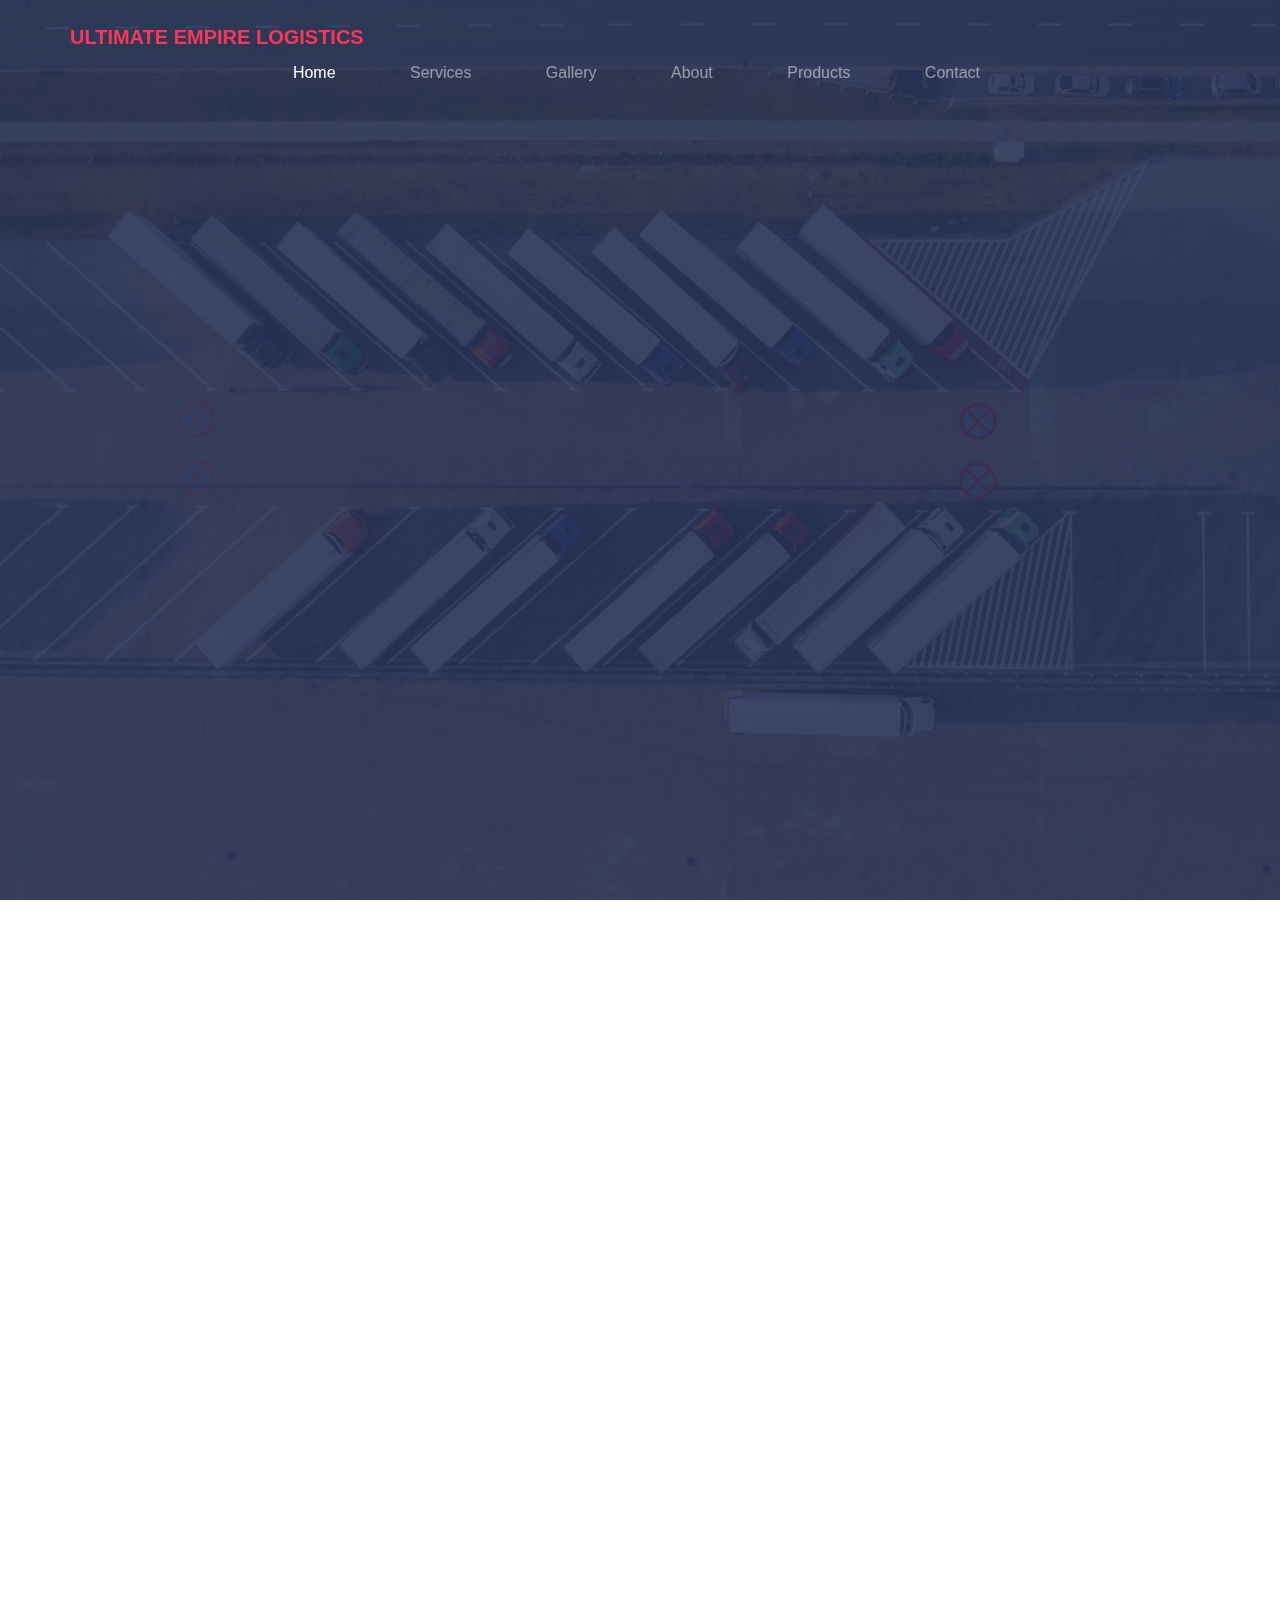
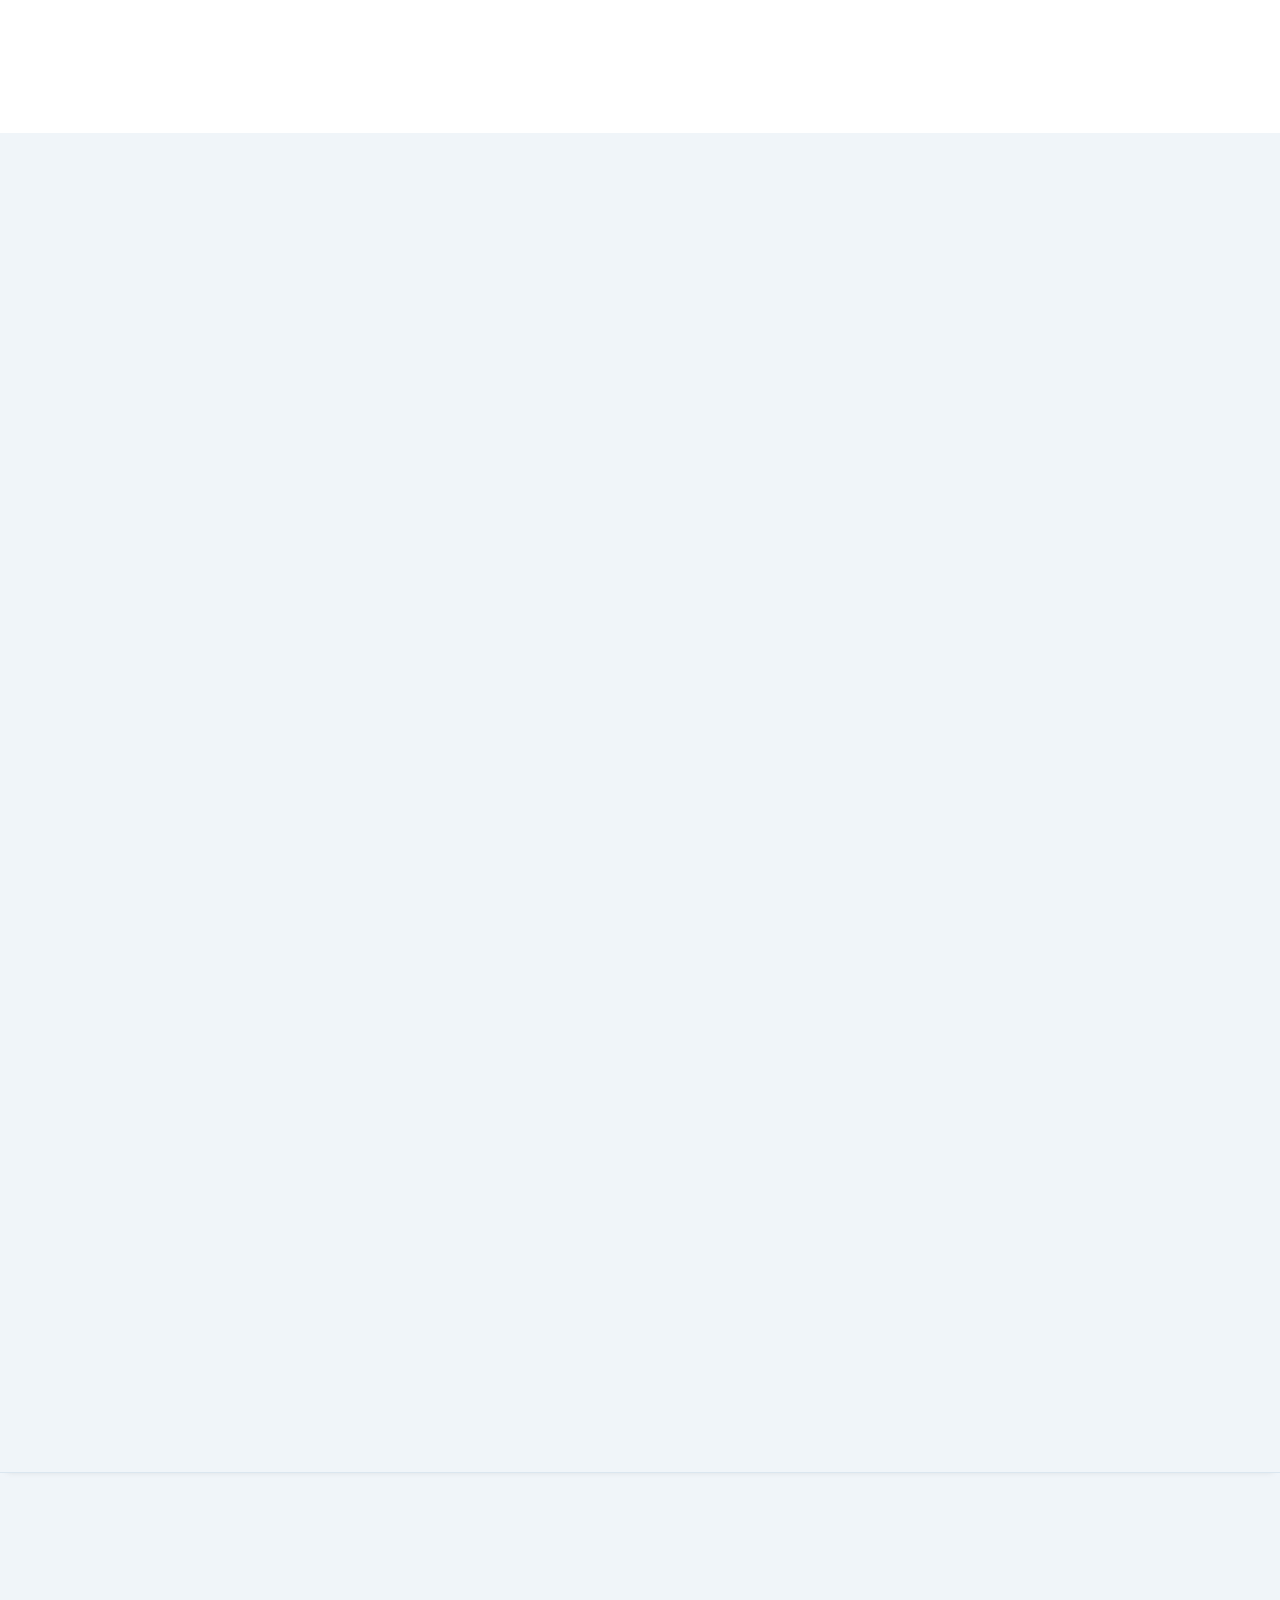
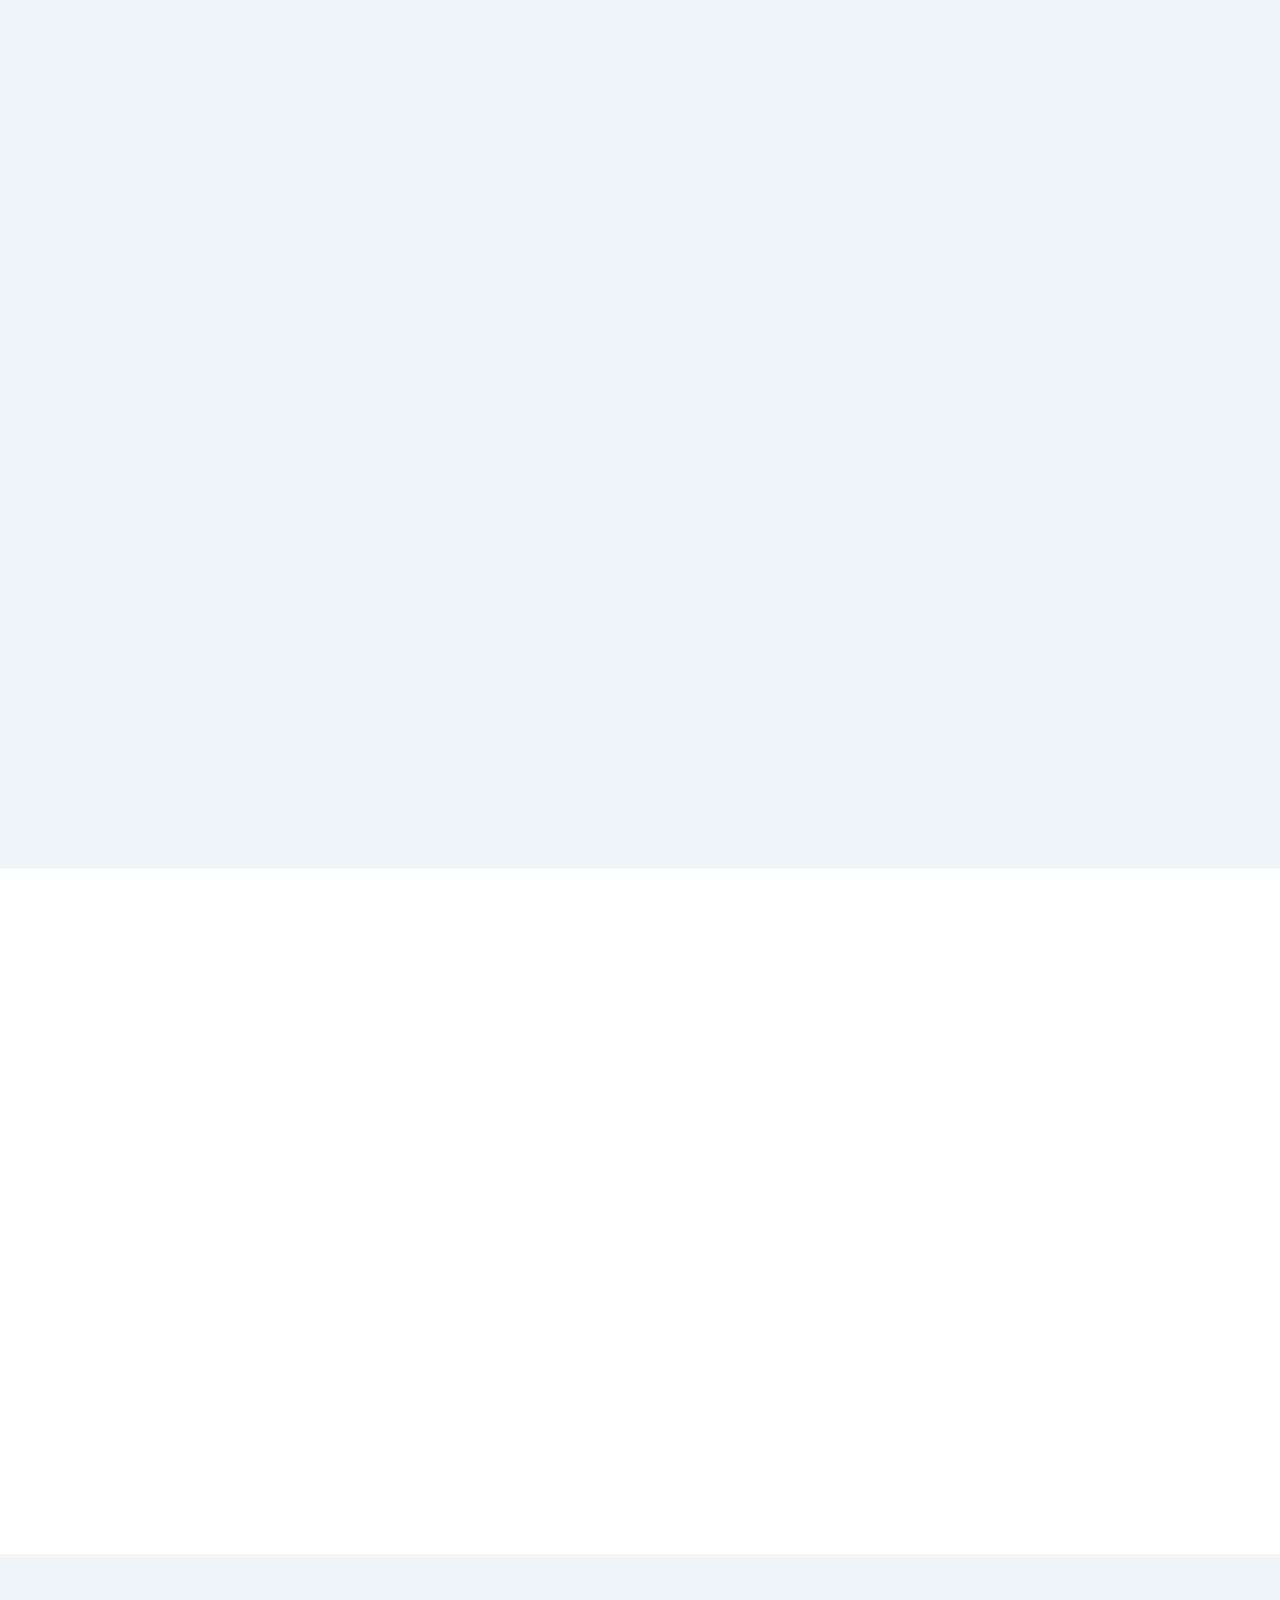
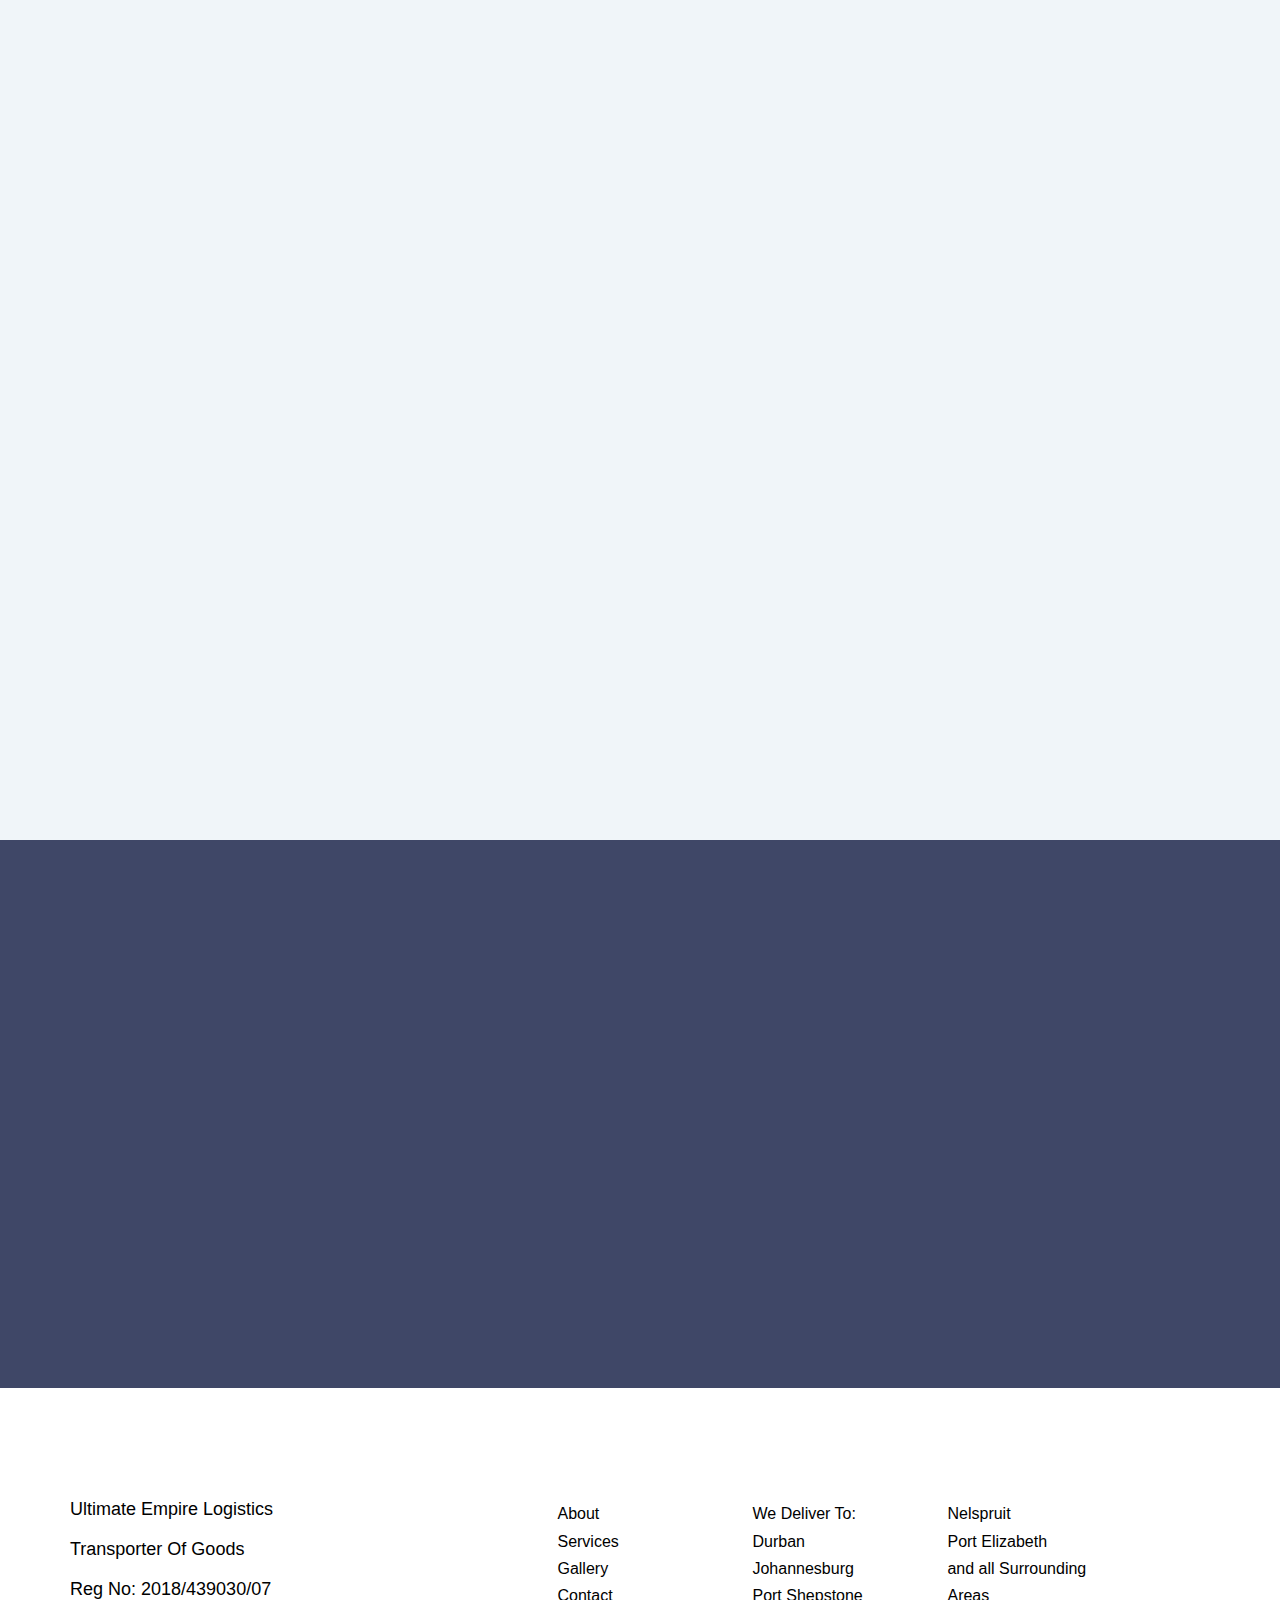
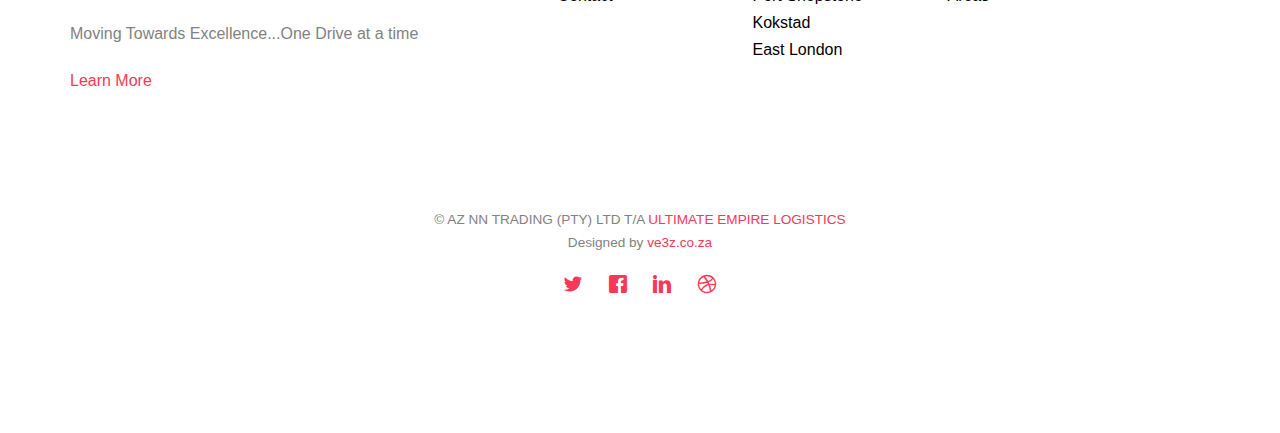
==== commit a6acac98: "up" ====
--- a/index.html
+++ b/index.html
@@ -4,10 +4,10 @@
 	<head>
 	<meta charset="utf-8">
 	<meta http-equiv="X-UA-Compatible" content="IE=edge">
-	<title>VTN Logistics &mdash; VTN LOGISTICS develops and delivers innovative diverse solutions</title>
+	<title>Ultimate Empire Logistics </title>
 	<meta name="viewport" content="width=device-width, initial-scale=1">
-	<meta name="description" content="VTN LOGISTICS develops and delivers innovative diverse solutions" />
-	<meta name="keywords" content="VTN LOGISTICS , vtn, logistics, " />
+	<meta name="description" content="Ultimate Empire Logistics develops and delivers innovative diverse solutions" />
+	<meta name="keywords" content="Ultimate empire logistics , upl, logistics, " />
 	<meta name="author" content="ve3z.co.za" />
 
   	<!-- Facebook and Twitter integration -->
@@ -52,8 +52,8 @@
 	<nav class="fh5co-nav" role="navigation">
 		<div class="container">
 			<div class="row">
-				<div class="col-xs-2 text-left">
-					<div id="fh5co-logo"><a href="index.html">VTN Logistics<span>.</span></a></div>
+				<div class="">
+					<div id="fh5co-logo"><a href="index.html"><span>Ultimate Empire Logistics </span></a></div>
 				</div>
 				<div class="col-xs-10 text-right menu-1">
 					<ul>
@@ -77,7 +77,7 @@
 				<div class="col-md-7 text-left">
 					<div class="display-t">
 						<div class="display-tc animate-box" data-animate-effect="fadeInUp">
-							<h1 class="mb30">VTN LOGISTICS develops and delivers innovative diverse solutions</h1>
+							<h1 class="mb30">Ultimate Empire Logistics <br>Moving  Towards Excellence...One Drive at a time</h1>
 							<p>
 								<a href="services.html"  class="btn btn-primary">Get Started</a>   
 								
@@ -96,7 +96,7 @@
 					
 					<h2>Intro </h2>
 					<span>Want Some Cool Stuff</span>
-					<p>VTN LOGISTICS develops and delivers innovative diverse solutions across a number of distinct services in order to expand our ability to be a single source provider to our customers. Our approach to creating customized solutions is based on an end-to-end service model which involves the continual focus on people, process and technology. These factors, combined with the relentless pursuit of customer satisfaction, form the foundation of our corporate culture and our relationships with every client</p>
+					<p>Need to transport your goods securely from Durban to Johannesburg or to Capetown  We have just the solution for you. Our  8 ton trucks comes with reliable drivers giving you peace of mind when transporting goods to your clients</p>
 				</div>
 				
 			</div>
@@ -106,24 +106,24 @@
 					
 					<a href="products.html"><img src="images/work-1s.jpg" alt="oops something went wrong" class="img-responsive">
 						<div class="fh5co-copy">
-							<h3>Planning</h3>
-							<p>Cargo Removal</p>
+							<h3>Caption 1</h3>
+							<p>Ultimate Empire Logistics</p>
 						</div>
 					</a>
 				</div>
 				<div class="col-md-4 col-sm-6 fh5co-project animate-box" data-animate-effect="fadeIn">
 					<a href="products.html"><img src="images/work-2s.jpg" alt="oops something went wrong" class="img-responsive">
 						<div class="fh5co-copy">
-							<h3>Building</h3>
-							<p>Renovation</p>
+							<h3>Caption 2</h3>
+							<p>Ultimate Empire Logistics</p>
 						</div>
 					</a>
 				</div>
 				<div class="col-md-4 col-sm-6 fh5co-project animate-box" data-animate-effect="fadeIn">
 					<a href="products.html"><img src="images/work-4s.jpg" alt="oops something went wrong" class="img-responsive">
 						<div class="fh5co-copy">
-							<h3>Cargo Insurance</h3>
-							<p>Cargo Removal</p>
+							<h3>Caption 3</h3>
+							<p>Ultimate Empire Logistics</p>
 						</div>
 					</a>
 				</div>
@@ -142,7 +142,7 @@
 					<div class="fh5co-heading">
 						<span>We're expert</span>
 						<h2>What We Do</h2>
-						<p>We continually strive to achieve sustainable success in the building, renovation, and home improvement industry. The range of our services includes construction, renovation, and demolition of buildings, roads, and other structures. We utilize only the most up-to-date means and methods in the execution of our projects, in accordance with the contract. We have a very wide network of subcontractors, reputable and trusted companies specializing in various types of work. This lets us balance the work load and execute projects in an efficient and timely manner.</p>
+						<p>Need to transport your goods securely from Durban to Johannesburg or to Capetown We have just the solution for you. Our 8 ton trucks comes with reliable drivers giving you peace of mind when transporting goods to your clientsNeed to transport your goods securely from Durban to Johannesburg or to Capetown We have just the solution for you. Our 8 ton trucks comes with reliable drivers giving you peace of mind when transporting goods to your clientsNeed to transport your goods securely from Durban to Johannesburg or to Capetown We have just the solution for you. Our 8 ton trucks comes with reliable drivers </p>
 					</div>
 				</div>
 			</div>
@@ -152,7 +152,7 @@
 						<span class="icon">
 							<i class="icon-eye"></i>
 						</span>
-						<h3>Domestic Removals</h3>
+						<h3>Service 1</h3>
 						<p>Far far away, behind the word mountains, far from the countries Vokalia and Consonantia, there live the blind texts.</p>
 						<p><a href="services.html">Learn more</a></p>
 					</div>
@@ -162,7 +162,7 @@
 						<span class="icon">
 							<i class="icon-command"></i>
 						</span>
-						<h3>Cargo Insurance</h3>
+						<h3>Service 2</h3>
 						<p>Far far away, behind the word mountains, far from the countries Vokalia and Consonantia, there live the blind texts.</p>
 						<p><a href="services.html">Learn more</a></p>
 					</div>
@@ -173,7 +173,7 @@
 						<span class="icon">
 							<i class="icon-power"></i>
 						</span>
-						<h3>Cargo Transportation</h3>
+						<h3>Service 3</h3>
 						<p>Far far away, behind the word mountains, far from the countries Vokalia and Consonantia, there live the blind texts.</p>
 						<p><a href="services.html">Learn more</a></p>
 					</div>
@@ -186,7 +186,7 @@
 						<span class="icon">
 							<i class="icon-eye"></i>
 						</span>
-						<h3>House Removal</h3>
+						<h3>Service 4</h3>
 						<p>Far far away, behind the word mountains, far from the countries Vokalia and Consonantia, there live the blind texts.</p>
 						<p><a href="services.html">Learn more</a></p>
 					</div>
@@ -197,7 +197,7 @@
 						<span class="icon">
 							<i class="icon-command"></i>
 						</span>
-						<h3>Vehicle Transportation</h3>
+						<h3>Service 5</h3>
 						<p>Far far away, behind the word mountains, far from the countries Vokalia and Consonantia, there live the blind texts.</p>
 						<p><a href="services.html">Learn more</a></p>
 					</div>
@@ -207,7 +207,7 @@
 						<span class="icon">
 							<i class="icon-power"></i>
 						</span>
-						<h3>Air Freight</h3>
+						<h3>Service 6</h3>
 						<p>Far far away, behind the word mountains, far from the countries Vokalia and Consonantia, there live the blind texts.</p>
 						<p><a href="services.html">Learn more</a></p>
 					</div>
@@ -224,7 +224,7 @@
 		<div class="container">
 			<div class="row animate-box row-pb-md">
 				<div class="col-md-8 col-md-offset-2 text-left fh5co-heading">
-					<span>You deserved happiness</span>
+					<span>Ultimate Empire Logistics</span>
 					<h2>Happy Clients</h2>
 					<p>Here are what our clients say about us.</p>
 				</div>
@@ -332,20 +332,14 @@
 				<div class="col-md-8 col-md-offset-2 text-left fh5co-heading">
 					<span>Thoughts &amp; Ideas</span>
 					<h2>More Services</h2>
-					<p>Insurance is integral to the removal or cargo delivery process. Insurance ensures that, in case of unforeseen circumstances you will get back a percentage or the entire value of the goods that were moved. Although no amount of money would be able to replace the family heirloom that you inherited from your ancestors, it is still advisable to insure your move. Be it a natural disaster or an unfortunate event, anything can cause damage to your valuable possessions.
-
-						In the case of domestic removals, in addition to having homeowners’ insurance, individuals should also take out removal insurance. Homeowners’ insurance only covers items when they are inside the home, not when they are being moved. Some insurance policies even allow you to choose which items you want to insure.
-						
-						During local cargo, marine or air freight transportation, the contents are out of the direct control of the freight forwarder. While the contents are in our warehouse or at one of our many international handling agents’ warehouses, the contents are covered by the warehouse insurance for a limited time. Always insure contents for their replacement value in the country they are being transported to.
-						
-						Our cargo insurance and loss prevention solutions protect your goods during transit. Cargo insurance covers loss and/or damage during the transportation of cargo from one point to another. Shipment coverage can be by sea, air or land. Policies are tailored to suit the individual shipper’s needs. Coverage can be provided for all risks or on a named risks basis.</p>
+					<p>Need to transport your goods securely from Durban to Johannesburg or to Capetown We have just the solution for you. Our 8 ton trucks comes with reliable drivers giving you peace of mind when transporting goods to your clientsNeed to transport your goods securely from Durban to Johannesburg or to Capetown We have just the solution for you. Our 8 ton trucks comes with reliable drivers giving you peace of mind when transporting goods to your clientsNeed to transport your goods securely from Durban to Johannesburg or to Capetown We have just the solution for you. Our 8 ton trucks comes with reliable drivers giving you peace of mind when transporting goods to your clients</p>
 				</div>
 			</div>
 			<div class="row">
 				<div class="col-md-4 col-sm-4 animate-box" data-animate-effect="fadeInUp">
 					<div class="fh5co-post">
 						<!-- <span class="fh5co-date">Sep. 12th</span> -->
-						<h3><a href="products.html">Cargo Service</a></h3>
+						<h3><a href="products.html">Delivery Service</a></h3>
 						<p>Far far away, behind the word mountains, far from the countries Vokalia and Consonantia, there live the blind texts.</p>
 						<!-- <p class="author"><img src="images/person1.jpg" alt="oops something went wrong"> <cite> Mike Adam</cite></p> -->
 					</div>
@@ -353,7 +347,7 @@
 				<div class="col-md-4 col-sm-4 animate-box" data-animate-effect="fadeInUp">
 					<div class="fh5co-post">
 						<!-- <span class="fh5co-date">Sep. 23rd</span> -->
-						<h3><a href="products.html">Cargo Insurance </a></h3>
+						<h3><a href="products.html">Delivery Service </a></h3>
 						<p>Far far away, behind the word mountains, far from the countries Vokalia and Consonantia, there live the blind texts.</p>
 						<!-- <p class="author"><img src="images/person1.jpg" alt="oops something went wrong"> <cite> Mike Adam</cite></p> -->
 					</div>
@@ -361,7 +355,7 @@
 				<div class="col-md-4 col-sm-4 animate-box" data-animate-effect="fadeInUp">
 					<div class="fh5co-post">
 						<!-- <span class="fh5co-date">Sep. 24th</span> -->
-						<h3><a href="products.html">Domestic removals</a></h3>
+						<h3><a href="products.html">Delivery Service</a></h3>
 						<p>Far far away, behind the word mountains, far from the countries Vokalia and Consonantia, there live the blind texts.</p>
 						<!-- <p class="author"><img src="images/person1.jpg" alt="oops something went wrong"> <cite> Mike Adam</cite></p> -->
 					</div>
@@ -376,7 +370,7 @@
 				<div class="col-md-8 col-md-offset-2 text-center fh5co-heading">
 					<span>Let's work together</span>
 					<h2>Give us a shout</h2>
-					<p>For competitive removals, cargo delivery, and cargo insurance rates and a free quote, please contact our customer service desk/team today</p>
+					<p>Need to transport your goods securely from Durban to Johannesburg or to Capetown We have just the solution for you. Our 8 ton trucks comes with reliable drivers giving you peace of mind when transporting goods to your clients</p>
 					
 					<a href="contact.html"  class="btn btn-primary">Get in touch</a> 
 				</div>
@@ -388,35 +382,38 @@
 		<div class="container">
 			<div class="row row-pb-md">
 				<div class="col-md-4 fh5co-widget ">
-					<h3>VTN LOGISTICS </h3>
-					<p>VTN LOGISTICS develops and delivers innovative diverse solutions. add more text here</p>
+					<h4>Ultimate Empire Logistics  </h4>
+					<h4>Transporter Of Goods  </h4>
+					<h4>Reg No: 2018/439030/07  </h4>
+					<p> Moving Towards Excellence...One Drive at a time</p>
 					<p><a href="about.html">Learn More</a></p>
 				</div>
 				<div class="col-md-2 col-sm-4 col-xs-6 col-md-push-1 ">
 					<ul class="fh5co-footer-links">
 						<li><a href="about.html">About</a></li>
 						<li><a href="services.html">Services</a></li>
-						<li><a href="contact.html">Contact</a></li>
-						<li><a href="products.html">products</a></li>
-						<li><a href="gallery.html">Gallery</a></li>
+						<li><a href="contact.html">Gallery</a></li>
+						
+						<li><a href="gallery.html">Contact</a></li>
 					</ul>
 				</div>
 
 				<div class="col-md-2 col-sm-4 col-xs-6 col-md-push-1 ">
 					<ul class="fh5co-footer-links">
-						<li><a href="services.html">Domestic Removals</a></li>
-						<li><a href="services.html">Cargo Insurance</a></li>
-						<li><a href="services.html">House Removal</a></li>
-						<li><a href="services.html">Vehicle Transportation</a></li>
-						<li><a href="services.html">Air Freight</a></li>
+						<li><a href="about.html">We Deliver To:</a></li>
+						<li><a href="services.html">Durban</a></li>
+						<li><a href="contact.html">Johannesburg</a></li>
+						<li><a href="products.html">Port Shepstone</a></li>
+						<li><a href="gallery.html">Kokstad</a></li>
+						<li><a href="services.html">East London</a></li>
 					</ul>
 				</div>
 
 				<div class="col-md-2 col-sm-4 col-xs-6 col-md-push-1 ">
 					<ul class="fh5co-footer-links">
-						<li><a href="products.html">Sea Freight</a></li>
-						<li><a href="products.html">Road Freight</a></li>
-						<li><a href="products.html">Freight Transportation</a></li>
+						<li><a href="products.html">Nelspruit</a></li>
+						<li><a href="products.html">Port Elizabeth</a></li>
+						<li><a href="products.html">and all Surrounding Areas</a></li>
 						<!-- <li><a href="#">Advertise</a></li>
 						<li><a href="#">API</a></li> -->
 					</ul>
@@ -426,15 +423,15 @@
 			<div class="row copyright">
 				<div class="col-md-12 text-center">
 					<p>
-						<small class="block">&copy; VTN Logistics. All Rights Reserved.</small> 
+						<small class="block">&copy; AZ NN TRADING (PTY) LTD T/A <a href="#">ULTIMATE EMPIRE LOGISTICS</a></small> 
 						<small class="block">Designed by <a href="http://ve3z.co.za/" target="_blank">ve3z.co.za</a></a></small>
 					</p>
 					<p>
 						<ul class="fh5co-social-icons">
-							<li><a href="#"><i class="icon-twitter"></i></a></li>
-							<li><a href="#"><i class="icon-facebook"></i></a></li>
-							<li><a href="#"><i class="icon-linkedin"></i></a></li>
-							<li><a href="#"><i class="icon-dribbble"></i></a></li>
+							<li><a href="https://www.facebook.com/Ultimate-empire-logistics-102018544990013"><i class="icon-twitter"></i></a></li>
+							<li><a href="https://www.facebook.com/Ultimate-empire-logistics-102018544990013"><i class="icon-facebook"></i></a></li>
+							<li><a href="https://www.facebook.com/Ultimate-empire-logistics-102018544990013"><i class="icon-linkedin"></i></a></li>
+							<li><a href="https://www.facebook.com/Ultimate-empire-logistics-102018544990013"><i class="icon-dribbble"></i></a></li>
 						</ul>
 					</p>
 				</div>
--- a/css/style.css
+++ b/css/style.css
@@ -102,11 +102,14 @@
   }
 }
 .fh5co-nav #fh5co-logo {
-  font-size: 24px;
-  padding: 0;
-  margin: 0;
+  font-size: 20px;
+  padding: 30px ;
+  margin: -50px;
   text-transform: uppercase;
   font-weight: bold;
+  list-style: none;
+  display: inline-block;
+  text-align: left;
 }
 @media screen and (max-width: 768px) {
   .fh5co-nav #fh5co-logo {
@@ -115,8 +118,10 @@
 }
 .fh5co-nav #fh5co-logo a > span {
   color: #F73859;
+  
 }
 .fh5co-nav a {
+  margin: 30px 25px;
   padding: 5px 10px;
   color: #fff;
 }
@@ -1662,6 +1667,7 @@
 
 .mb30 {
   margin-bottom: 30px !important;
+  text-align: left;
 }
 
 .row-pb-md {
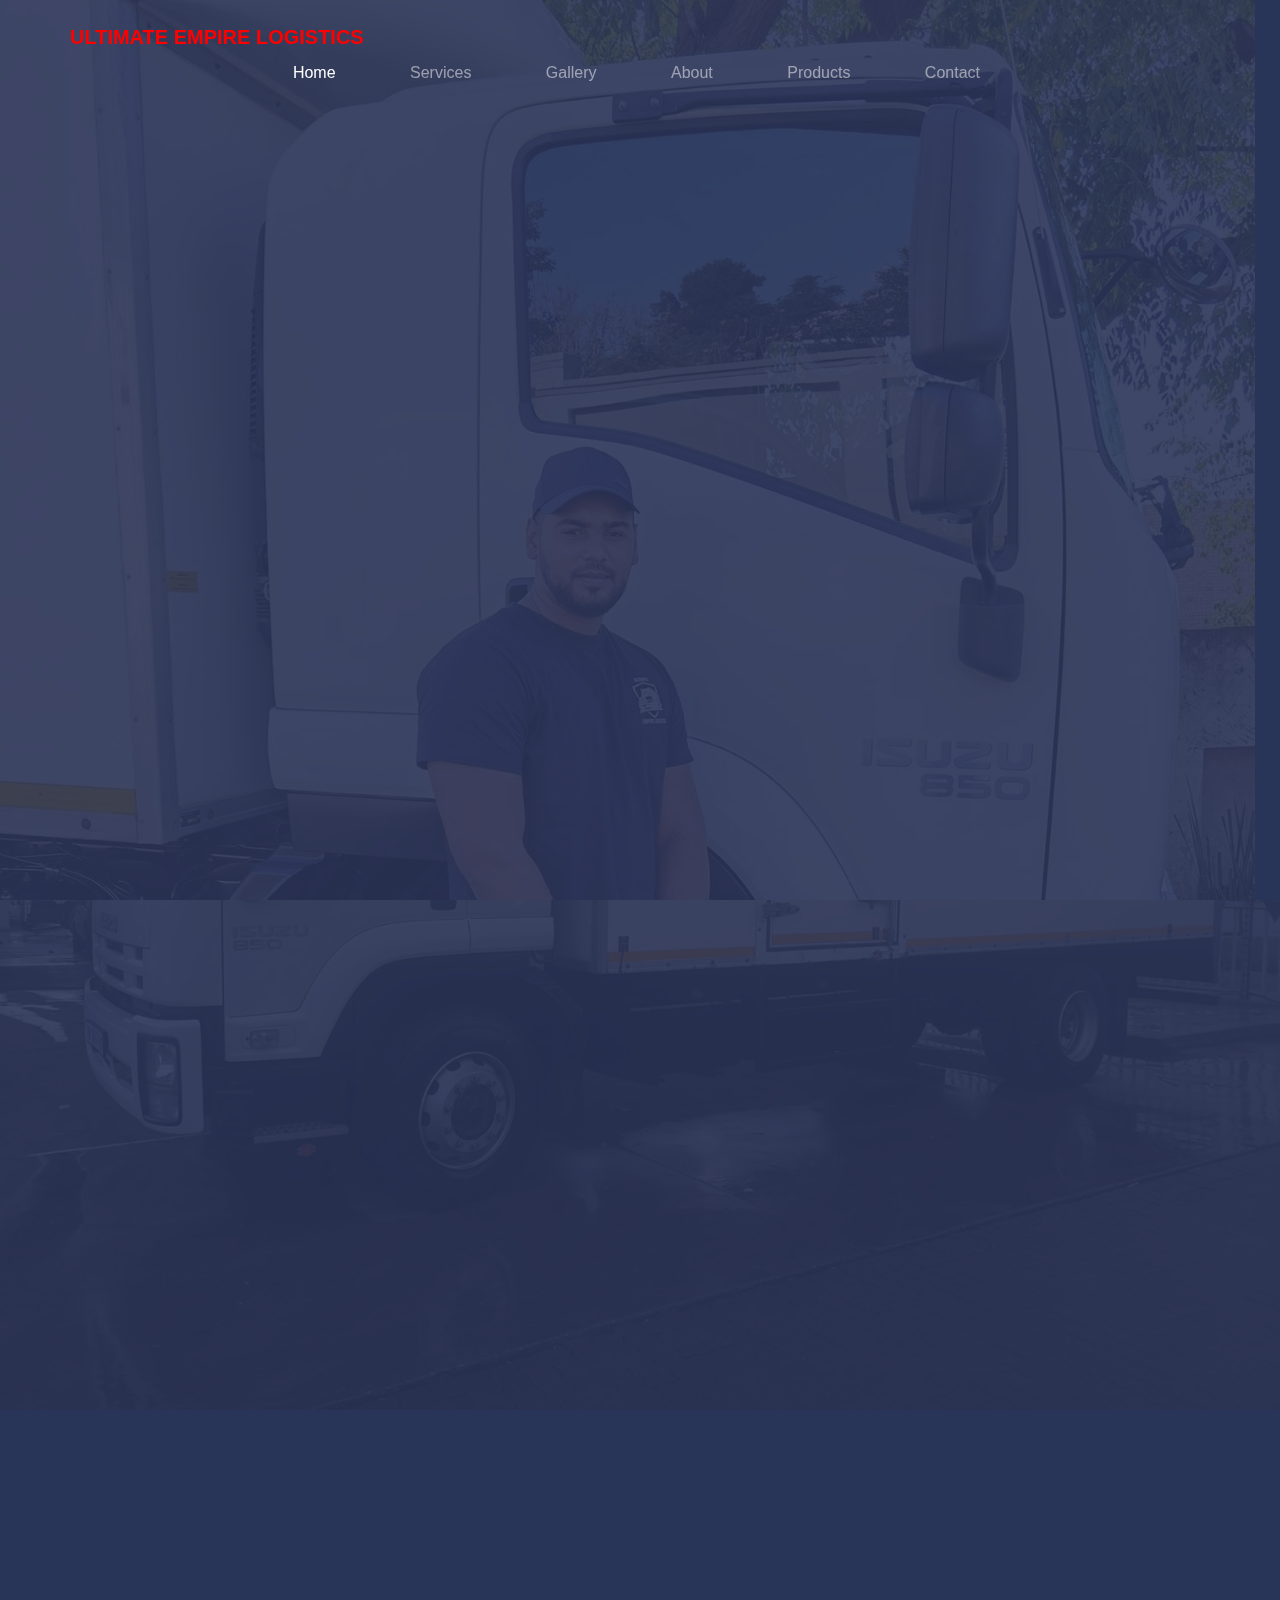
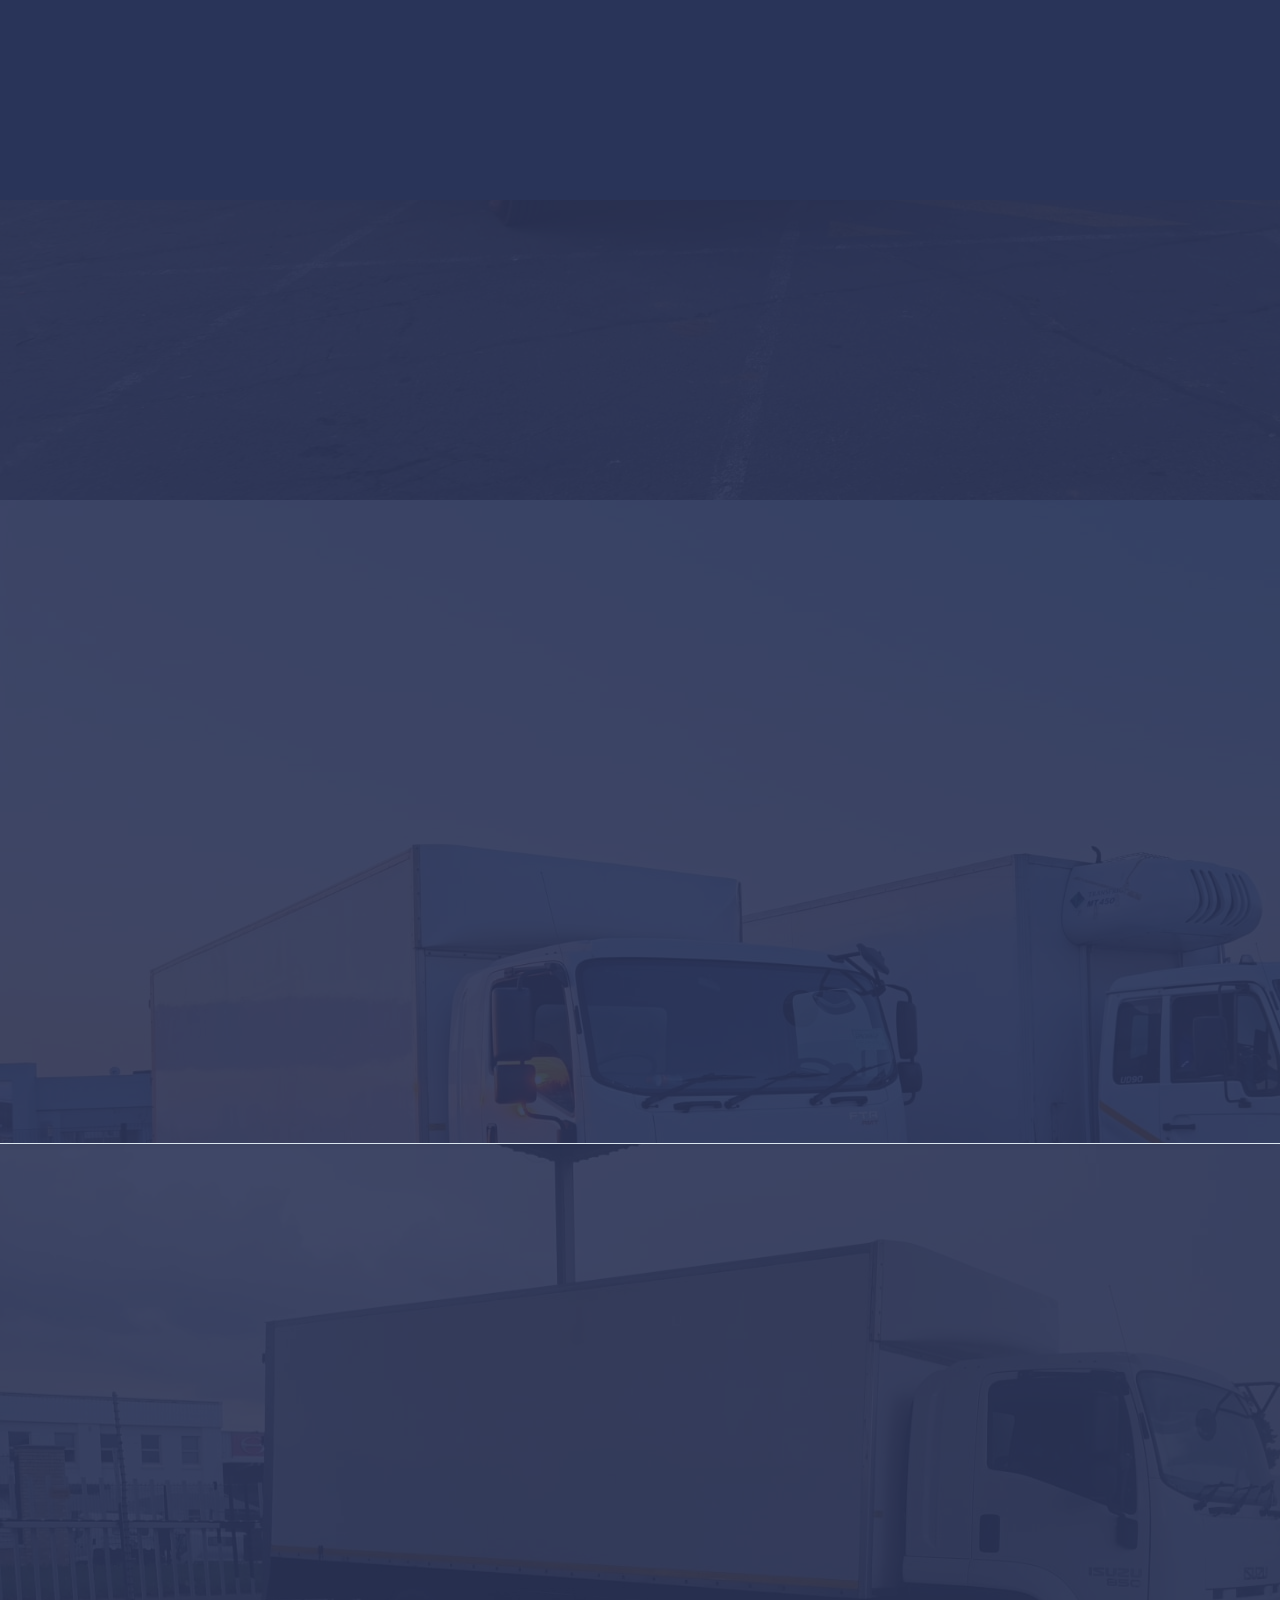
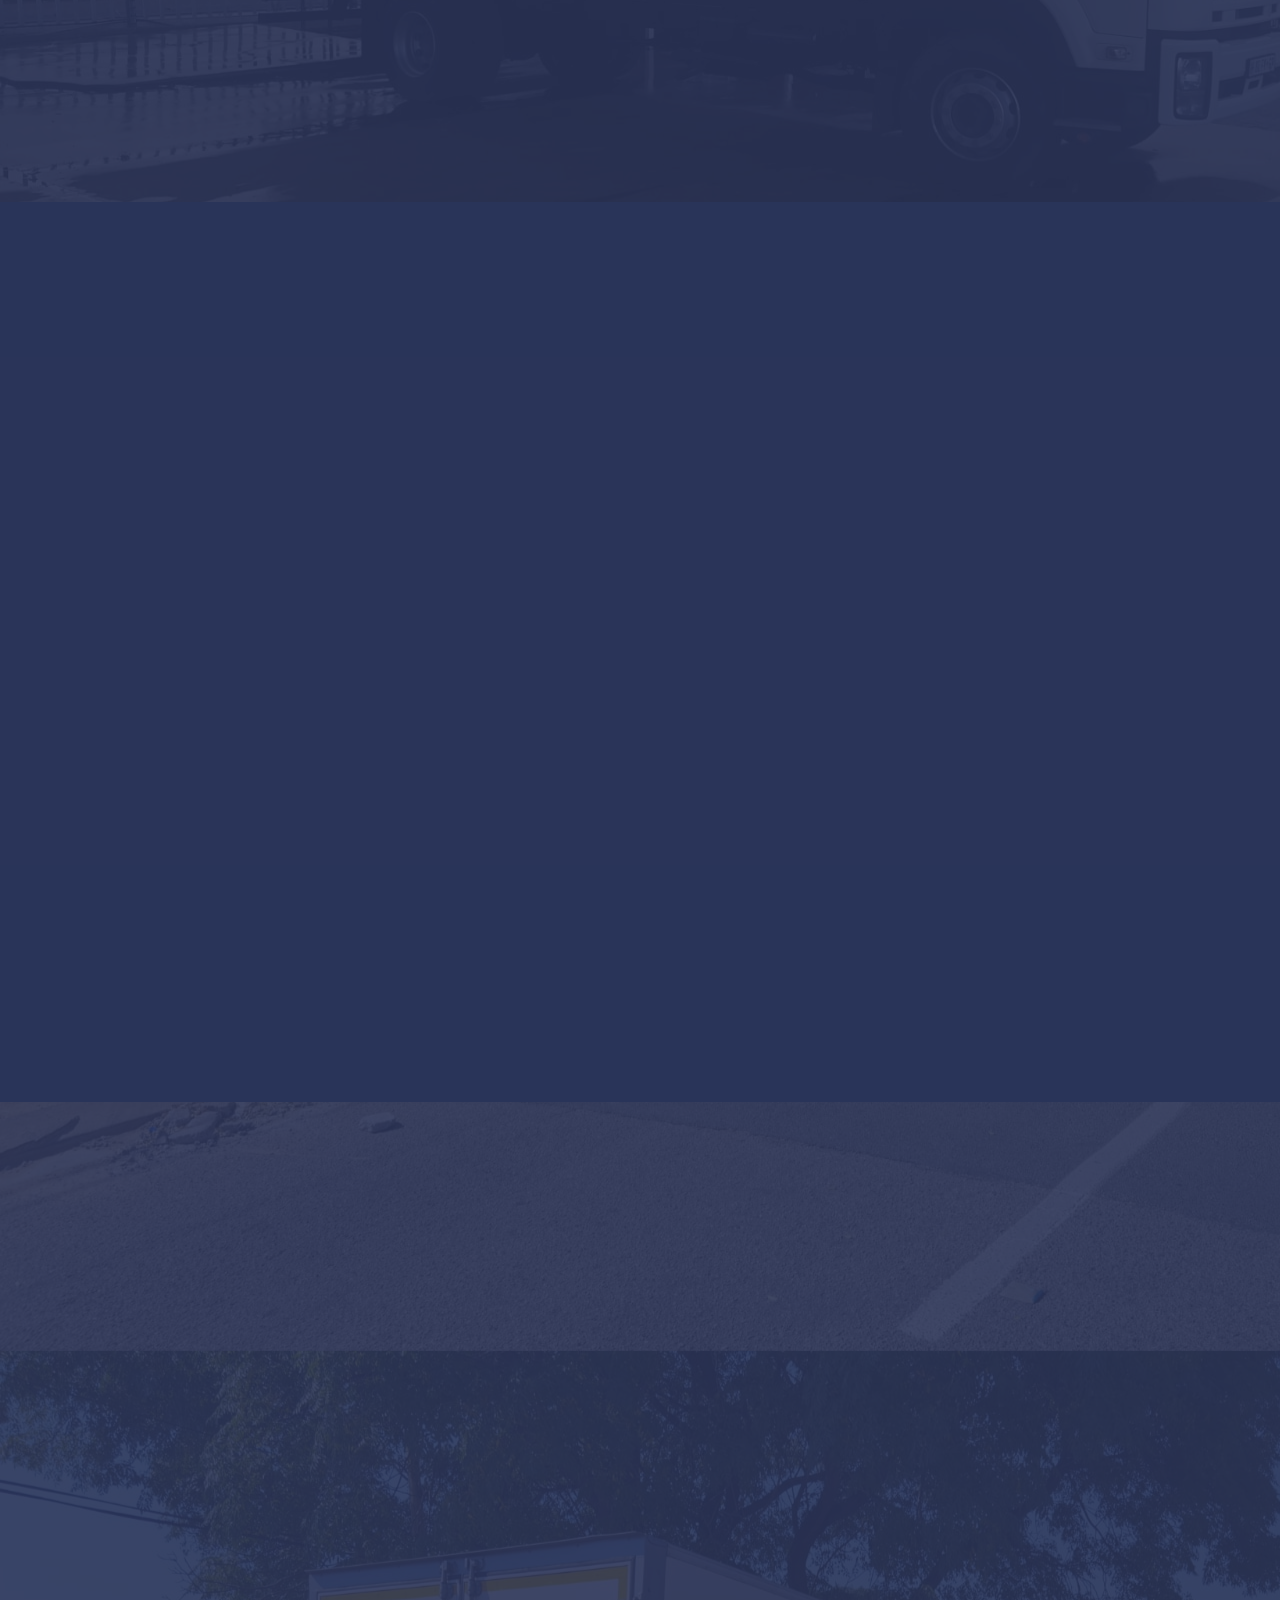
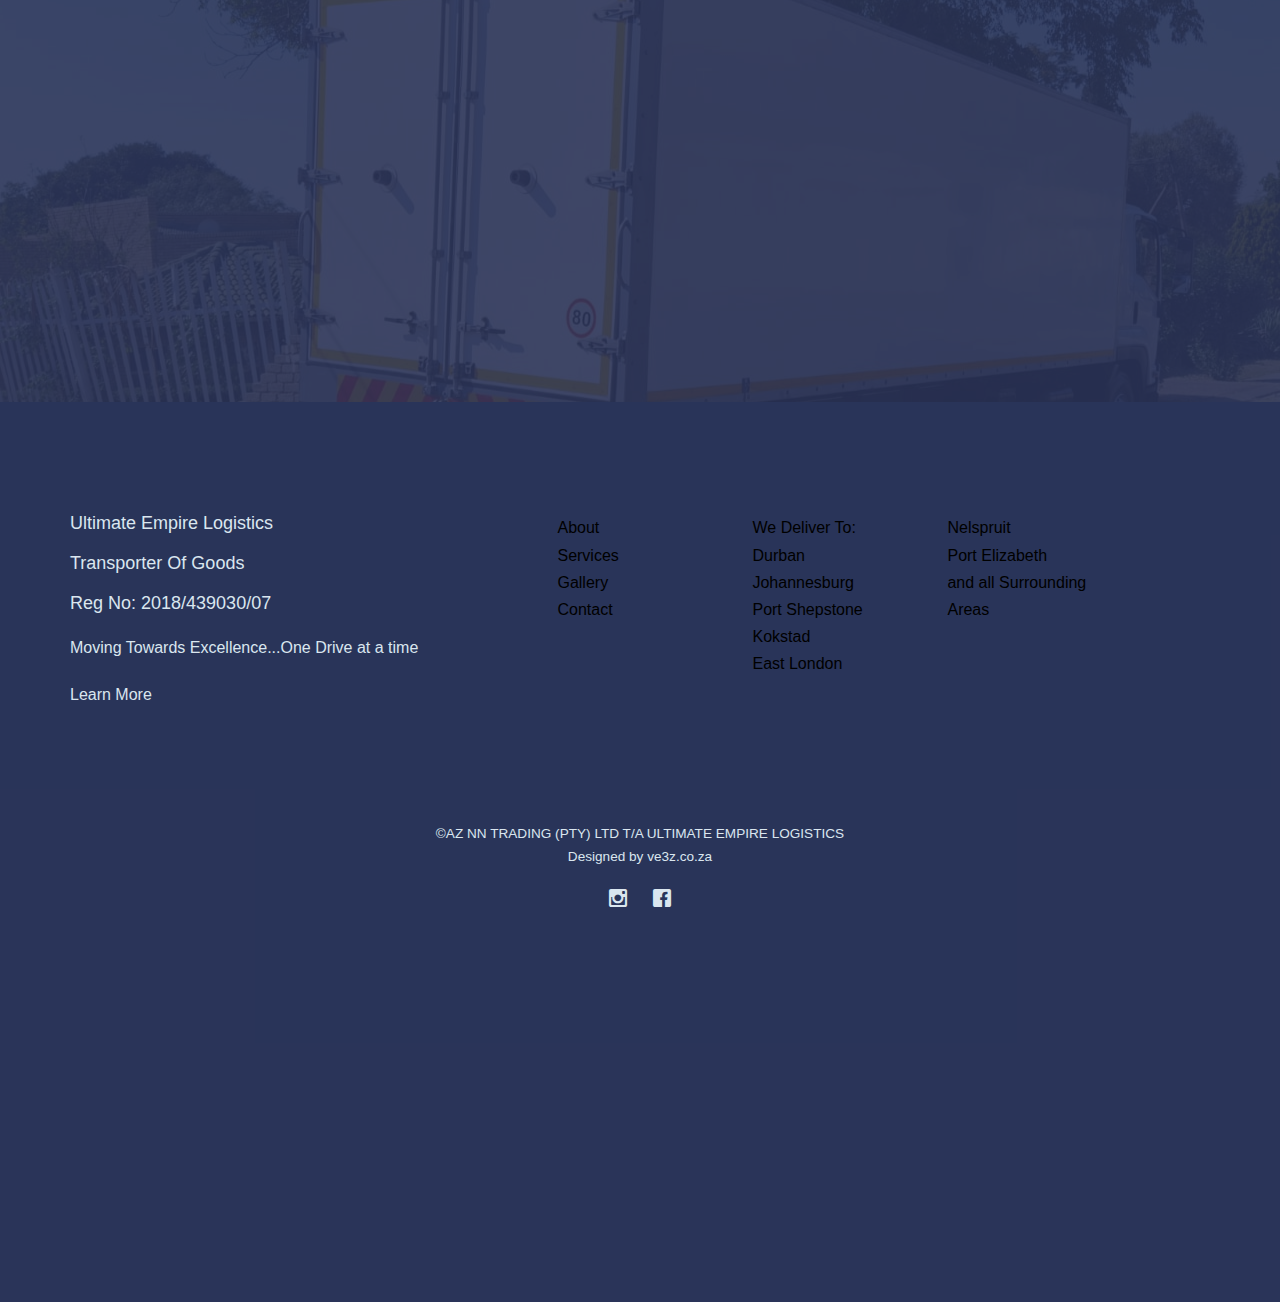
==== commit 36e4aac9: "up" ====
--- a/index.html
+++ b/index.html
@@ -6,7 +6,7 @@
 	<meta http-equiv="X-UA-Compatible" content="IE=edge">
 	<title>Ultimate Empire Logistics </title>
 	<meta name="viewport" content="width=device-width, initial-scale=1">
-	<meta name="description" content="Ultimate Empire Logistics develops and delivers innovative diverse solutions" />
+	<meta name="description" content="Ultimate Empire Logistics. Moving Towards Excellence...One Drive at a time" />
 	<meta name="keywords" content="Ultimate empire logistics , upl, logistics, " />
 	<meta name="author" content="ve3z.co.za" />
 
@@ -70,14 +70,14 @@
 		</div>
 	</nav>
 
-	<header id="fh5co-header" class="fh5co-cover" role="banner" style="background-image:url(images/img_bg_1s.jpg);" data-stellar-background-ratio="0.5">
+	<header id="fh5co-header" class="fh5co-cover" role="banner" style="background-image:url(images/1.jpeg);" data-stellar-background-ratio="0.5">
 		<div class="overlay"></div>
 		<div class="container">
 			<div class="row">
 				<div class="col-md-7 text-left">
 					<div class="display-t">
 						<div class="display-tc animate-box" data-animate-effect="fadeInUp">
-							<h1 class="mb30">Ultimate Empire Logistics <br>Moving  Towards Excellence...One Drive at a time</h1>
+							<h1 class="mb30">Ultimate Empire Logistics. <br>Moving  Towards Excellence...One Drive at a time</h1>
 							<p>
 								<a href="services.html"  class="btn btn-primary">Get Started</a>   
 								
@@ -89,8 +89,9 @@
 		</div>
 	</header>
 
-	<div id="fh5co-project">
-		<div class="container">
+	<div id="fh5co-project" class="fh5co-cover" role="banner" style="background-image:url(images/2.jpeg);" data-stellar-background-ratio="0.5">
+		<div class="container">
+			<div class="overlay1"></div>
 			<div class="row row-pb-md">
 				<div class="col-md-8 col-md-offset-2 text-left fh5co-heading  animate-box">
 					
@@ -104,25 +105,25 @@
 			<div class="row">
 				<div class="col-md-4 col-sm-6 fh5co-project animate-box" data-animate-effect="fadeIn">
 					
-					<a href="products.html"><img src="images/work-1s.jpg" alt="oops something went wrong" class="img-responsive">
+					<a href="products.html"><img src="images/1works.jpeg" alt="oops something went wrong" class="img-responsive">
 						<div class="fh5co-copy">
-							<h3>Caption 1</h3>
+							<!-- <h3>Caption 1</h3> -->
 							<p>Ultimate Empire Logistics</p>
 						</div>
 					</a>
 				</div>
 				<div class="col-md-4 col-sm-6 fh5co-project animate-box" data-animate-effect="fadeIn">
-					<a href="products.html"><img src="images/work-2s.jpg" alt="oops something went wrong" class="img-responsive">
+					<a href="products.html"><img src="images/9.jpeg" alt="oops something went wrong" class="img-responsive">
 						<div class="fh5co-copy">
-							<h3>Caption 2</h3>
+							<!-- <h3>Caption 2</h3> -->
 							<p>Ultimate Empire Logistics</p>
 						</div>
 					</a>
 				</div>
 				<div class="col-md-4 col-sm-6 fh5co-project animate-box" data-animate-effect="fadeIn">
-					<a href="products.html"><img src="images/work-4s.jpg" alt="oops something went wrong" class="img-responsive">
+					<a href="products.html"><img src="images/5.jpeg" alt="oops something went wrong" class="img-responsive">
 						<div class="fh5co-copy">
-							<h3>Caption 3</h3>
+							<!-- <h3>Caption 3</h3> -->
 							<p>Ultimate Empire Logistics</p>
 						</div>
 					</a>
@@ -135,47 +136,50 @@
 
 
 
-	<div id="fh5co-services" class="fh5co-bg-section border-bottom">
+	<div id="fh5co-services" class="fh5co-bg-section border-bottom" class="fh5co-cover" role="banner" style="background-image:url(images/9.jpeg);" data-stellar-background-ratio="0.5">
+		<div class="overlay2"></div>
 		<div class="container">
 			<div class="row row-pb-md">
 				<div class="col-md-8 col-md-offset-2 text-left animate-box" data-animate-effect="fadeInUp">
 					<div class="fh5co-heading">
-						<span>We're expert</span>
+						<span>Ultimate Empire Logistics</span>
 						<h2>What We Do</h2>
-						<p>Need to transport your goods securely from Durban to Johannesburg or to Capetown We have just the solution for you. Our 8 ton trucks comes with reliable drivers giving you peace of mind when transporting goods to your clientsNeed to transport your goods securely from Durban to Johannesburg or to Capetown We have just the solution for you. Our 8 ton trucks comes with reliable drivers giving you peace of mind when transporting goods to your clientsNeed to transport your goods securely from Durban to Johannesburg or to Capetown We have just the solution for you. Our 8 ton trucks comes with reliable drivers </p>
-					</div>
-				</div>
-			</div>
-			<div class="row">
-				<div class="col-md-4 col-sm-6 ">
-					<div class="feature-center animate-box" data-animate-effect="fadeInUp">
-						<span class="icon">
-							<i class="icon-eye"></i>
-						</span>
-						<h3>Service 1</h3>
-						<p>Far far away, behind the word mountains, far from the countries Vokalia and Consonantia, there live the blind texts.</p>
-						<p><a href="services.html">Learn more</a></p>
-					</div>
-				</div>
-				<div class="col-md-4 col-sm-6 ">
-					<div class="feature-center animate-box" data-animate-effect="fadeInUp">
-						<span class="icon">
-							<i class="icon-command"></i>
-						</span>
-						<h3>Service 2</h3>
-						<p>Far far away, behind the word mountains, far from the countries Vokalia and Consonantia, there live the blind texts.</p>
-						<p><a href="services.html">Learn more</a></p>
+						<p>At Ultimate Empire Logistics, we strive to ensure that your business receives the most up-to-date services for its logistics. Traditional supply chains are modernizing due to e-commerce fulfillment and omnichannel logistics.
+
+							We provide complete shipping, logistics, and distribution solutions to create a seamless experience for our clients and their customers. Our extensive service offerings enable our clients to reduce costs, improve ROI, and increase their distribution efficiency </p>
+					</div>
+				</div>
+			</div>
+			<div class="row">
+				<div class="col-md-4 col-sm-6 ">
+					<div class="feature-center animate-box" data-animate-effect="fadeInUp">
+						<span class="icon">
+							<!-- <i class="icon-eye"></i> -->
+						</span>
+						<h3>Raw Materials</h3>
+						<!-- <p>Far far away, behind the word mountains, far from the countries Vokalia and Consonantia, there live the blind texts.</p> -->
+						<!-- <p><a href="services.html">Learn more</a></p> -->
+					</div>
+				</div>
+				<div class="col-md-4 col-sm-6 ">
+					<div class="feature-center animate-box" data-animate-effect="fadeInUp">
+						<span class="icon">
+							<!-- <i class="icon-command"></i> -->
+						</span>
+						<h3>Supplier</h3>
+						<!-- <p>Far far away, behind the word mountains, far from the countries Vokalia and Consonantia, there live the blind texts.</p> -->
+						<!-- <p><a href="services.html">Learn more</a></p> -->
 					</div>
 				</div>
 				<div class="clearfix visible-sm-block"></div>
 				<div class="col-md-4 col-sm-6 ">
 					<div class="feature-center animate-box" data-animate-effect="fadeInUp">
 						<span class="icon">
-							<i class="icon-power"></i>
-						</span>
-						<h3>Service 3</h3>
-						<p>Far far away, behind the word mountains, far from the countries Vokalia and Consonantia, there live the blind texts.</p>
-						<p><a href="services.html">Learn more</a></p>
+							<!-- <i class="icon-power"></i> -->
+						</span>
+						<h3>Manufacturer</h3>
+						<!-- <p>Far far away, behind the word mountains, far from the countries Vokalia and Consonantia, there live the blind texts.</p> -->
+						<!-- <p><a href="services.html">Learn more</a></p> -->
 					</div>
 				</div>
 
@@ -184,32 +188,32 @@
 				<div class="col-md-4 col-sm-6 ">
 					<div class="feature-center animate-box" data-animate-effect="fadeInUp">
 						<span class="icon">
-							<i class="icon-eye"></i>
-						</span>
-						<h3>Service 4</h3>
-						<p>Far far away, behind the word mountains, far from the countries Vokalia and Consonantia, there live the blind texts.</p>
-						<p><a href="services.html">Learn more</a></p>
+							<!-- <i class="icon-eye"></i> -->
+						</span>
+						<h3>Distribution</h3>
+						<!-- <p>Far far away, behind the word mountains, far from the countries Vokalia and Consonantia, there live the blind texts.</p> -->
+						<!-- <p><a href="services.html">Learn more</a></p> -->
 					</div>
 				</div>
 				<div class="clearfix visible-sm-block"></div>
 				<div class="col-md-4 col-sm-6 ">
 					<div class="feature-center animate-box" data-animate-effect="fadeInUp">
 						<span class="icon">
-							<i class="icon-command"></i>
-						</span>
-						<h3>Service 5</h3>
-						<p>Far far away, behind the word mountains, far from the countries Vokalia and Consonantia, there live the blind texts.</p>
-						<p><a href="services.html">Learn more</a></p>
-					</div>
-				</div>
-				<div class="col-md-4 col-sm-6 ">
-					<div class="feature-center animate-box" data-animate-effect="fadeInUp">
-						<span class="icon">
-							<i class="icon-power"></i>
-						</span>
-						<h3>Service 6</h3>
-						<p>Far far away, behind the word mountains, far from the countries Vokalia and Consonantia, there live the blind texts.</p>
-						<p><a href="services.html">Learn more</a></p>
+							<!-- <i class="icon-command"></i> -->
+						</span>
+						<h3>Client</h3>
+						<!-- <p>Far far away, behind the word mountains, far from the countries Vokalia and Consonantia, there live the blind texts.</p> -->
+						<!-- <p><a href="services.html">Learn more</a></p> -->
+					</div>
+				</div>
+				<div class="col-md-4 col-sm-6 ">
+					<div class="feature-center animate-box" data-animate-effect="fadeInUp">
+						<span class="icon">
+							<!-- <i class="icon-power"></i> -->
+						</span>
+						<h3>Consumer</h3>
+						<!-- <p>Far far away, behind the word mountains, far from the countries Vokalia and Consonantia, there live the blind texts.</p> -->
+						<!-- <p><a href="services.html">Learn more</a></p> -->
 					</div>
 				</div>
 
@@ -220,8 +224,10 @@
 	</div>
 
 
-	<div id="fh5co-testimonial" class="fh5co-bg-section">
-		<div class="container">
+	<!-- <div id="fh5co-testimonial" class="fh5co-bg-section" style="background-image:url(images/4.jpeg)">
+		
+		<div class="container">
+			<div class="overlay3"></div>
 			<div class="row animate-box row-pb-md">
 				<div class="col-md-8 col-md-offset-2 text-left fh5co-heading">
 					<span>Ultimate Empire Logistics</span>
@@ -267,17 +273,18 @@
 
 			</div>
 		</div>
-	</div>
-
-
-	<div id="fh5co-counter">
+	</div> -->
+
+
+	<div id="fh5co-counter"role="banner" style="background-image:url(images/4.jpeg);" data-stellar-background-ratio="0.5">
+		<div class="overlay4"></div>
 		<div class="container">
 
 			<div class="row animate-box" data-animate-effect="fadeInUp">
 				<div class="col-md-8 col-md-offset-2 text-left fh5co-heading">
 					<span>Enjoy it</span>
 					<h2>Fun Facts</h2>
-					<p>Far far away, behind the word mountains, far from the countries Vokalia and Consonantia, there live the blind texts.</p>
+					<p>70% of freight is transported by truck.</p>
 				</div>
 			</div>
 
@@ -326,37 +333,41 @@
 			</div>
 	</div>
 
-	<div id="fh5co-blog" class="fh5co-bg-section">
-		<div class="container">
+	<div id="fh5co-blog" class="fh5co-cover" role="banner" style="background-image:url(images/2.jpeg);" data-stellar-background-ratio="0.5">
+		<div class="overlay5"></div>
+		<div class="container">
+
 			<div class="row animate-box row-pb-md" data-animate-effect="fadeInUp">
 				<div class="col-md-8 col-md-offset-2 text-left fh5co-heading">
 					<span>Thoughts &amp; Ideas</span>
 					<h2>More Services</h2>
-					<p>Need to transport your goods securely from Durban to Johannesburg or to Capetown We have just the solution for you. Our 8 ton trucks comes with reliable drivers giving you peace of mind when transporting goods to your clientsNeed to transport your goods securely from Durban to Johannesburg or to Capetown We have just the solution for you. Our 8 ton trucks comes with reliable drivers giving you peace of mind when transporting goods to your clientsNeed to transport your goods securely from Durban to Johannesburg or to Capetown We have just the solution for you. Our 8 ton trucks comes with reliable drivers giving you peace of mind when transporting goods to your clients</p>
+					<p>Our seasoned professionals utilize an advanced transportation management system to optimize every load based upon the characteristics and criteria of the orders. This ensures that every load is as cost-effective as possible while maintaining shipment and delivery date requirements.  </p>
 				</div>
 			</div>
 			<div class="row">
 				<div class="col-md-4 col-sm-4 animate-box" data-animate-effect="fadeInUp">
 					<div class="fh5co-post">
 						<!-- <span class="fh5co-date">Sep. 12th</span> -->
-						<h3><a href="products.html">Delivery Service</a></h3>
-						<p>Far far away, behind the word mountains, far from the countries Vokalia and Consonantia, there live the blind texts.</p>
+						<h3><a href="products.html">Expedited & Time-Sensitive Deliveries</a></h3>
+						<p>Using time-sensitive expedited shipping for high-value shipment gives a level of guarantee and control against theft and damaged goods during transit. This service ensures the shipment is delivered safe and on time</p>
 						<!-- <p class="author"><img src="images/person1.jpg" alt="oops something went wrong"> <cite> Mike Adam</cite></p> -->
 					</div>
 				</div>
 				<div class="col-md-4 col-sm-4 animate-box" data-animate-effect="fadeInUp">
 					<div class="fh5co-post">
 						<!-- <span class="fh5co-date">Sep. 23rd</span> -->
-						<h3><a href="products.html">Delivery Service </a></h3>
-						<p>Far far away, behind the word mountains, far from the countries Vokalia and Consonantia, there live the blind texts.</p>
+						<h3><a href="products.html">Get Your Products There Faster!</a></h3>
+						<p>With extensive experience in providing long distance delivery with the utmost accuracy and security, our reliable expedited transportation services will fulfill your needs. Experienced warehouse staff ensures that no matter the size of your shipment, it will be safely packaged and protected from damage throughout its journey.
+							
+						</p>
 						<!-- <p class="author"><img src="images/person1.jpg" alt="oops something went wrong"> <cite> Mike Adam</cite></p> -->
 					</div>
 				</div>
 				<div class="col-md-4 col-sm-4 animate-box" data-animate-effect="fadeInUp">
 					<div class="fh5co-post">
 						<!-- <span class="fh5co-date">Sep. 24th</span> -->
-						<h3><a href="products.html">Delivery Service</a></h3>
-						<p>Far far away, behind the word mountains, far from the countries Vokalia and Consonantia, there live the blind texts.</p>
+						<h3><a href="products.html">Accuracy & Security Throughout The Distribution & Warehousing</a></h3>
+						<p>With over decades of experience and deep expertise across many different sectors and industries, you can count on us for process excellence, compliance to industry standards, lean, quick and efficient operations, with the supply chain expertise to offer solutions and improvements that can save you time and money</p>
 						<!-- <p class="author"><img src="images/person1.jpg" alt="oops something went wrong"> <cite> Mike Adam</cite></p> -->
 					</div>
 				</div>
@@ -364,7 +375,8 @@
 		</div>
 	</div>
 
-	<div id="fh5co-started">
+	<div id="fh5co-started"  class="fh5co-cover" role="banner" style="background-image:url(images/6.jpeg);" data-stellar-background-ratio="0.5">
+		<div class="overlay6"></div>
 		<div class="container">
 			<div class="row animate-box">
 				<div class="col-md-8 col-md-offset-2 text-center fh5co-heading">
@@ -378,14 +390,15 @@
 		</div>
 	</div>
 
-	<footer id="fh5co-footer" role="contentinfo">
+	<footer id="fh5co-footer" role="contentinfo" class="fh5co-cover" role="banner" style="background-image:url(images/7.jpeg);" data-stellar-background-ratio="0.5">
+		<div class="overlay7"></div>
 		<div class="container">
 			<div class="row row-pb-md">
 				<div class="col-md-4 fh5co-widget ">
-					<h4>Ultimate Empire Logistics  </h4>
-					<h4>Transporter Of Goods  </h4>
-					<h4>Reg No: 2018/439030/07  </h4>
-					<p> Moving Towards Excellence...One Drive at a time</p>
+					<h4><a>Ultimate Empire Logistics</a>  </h4>
+					<h4><a>Transporter Of Goods </a>  </h4>
+					<h4><a>Reg No: 2018/439030/07 </a>  </h4>
+					<p> <a>Moving Towards Excellence...One Drive at a time</a></p>
 					<p><a href="about.html">Learn More</a></p>
 				</div>
 				<div class="col-md-2 col-sm-4 col-xs-6 col-md-push-1 ">
@@ -400,7 +413,7 @@
 
 				<div class="col-md-2 col-sm-4 col-xs-6 col-md-push-1 ">
 					<ul class="fh5co-footer-links">
-						<li><a href="about.html">We Deliver To:</a></li>
+						<li><a href="about.html"><a>We Deliver To:</a></li>
 						<li><a href="services.html">Durban</a></li>
 						<li><a href="contact.html">Johannesburg</a></li>
 						<li><a href="products.html">Port Shepstone</a></li>
@@ -423,15 +436,15 @@
 			<div class="row copyright">
 				<div class="col-md-12 text-center">
 					<p>
-						<small class="block">&copy; AZ NN TRADING (PTY) LTD T/A <a href="#">ULTIMATE EMPIRE LOGISTICS</a></small> 
-						<small class="block">Designed by <a href="http://ve3z.co.za/" target="_blank">ve3z.co.za</a></a></small>
+						<small class="block"> <a href="#">&copy;AZ NN TRADING (PTY) LTD T/A ULTIMATE EMPIRE LOGISTICS</a></small> 
+						<small class="block"><a href="http://ve3z.co.za/" target="_blank">Designed by ve3z.co.za</a></a></small>
 					</p>
 					<p>
 						<ul class="fh5co-social-icons">
-							<li><a href="https://www.facebook.com/Ultimate-empire-logistics-102018544990013"><i class="icon-twitter"></i></a></li>
+							<li><a href="https://www.facebook.com/Ultimate-empire-logistics-102018544990013"><i class="icon-instagram"></i></a></li>
 							<li><a href="https://www.facebook.com/Ultimate-empire-logistics-102018544990013"><i class="icon-facebook"></i></a></li>
-							<li><a href="https://www.facebook.com/Ultimate-empire-logistics-102018544990013"><i class="icon-linkedin"></i></a></li>
-							<li><a href="https://www.facebook.com/Ultimate-empire-logistics-102018544990013"><i class="icon-dribbble"></i></a></li>
+							<!-- <li><a href="https://www.facebook.com/Ultimate-empire-logistics-102018544990013"><i class="icon-linkedin"></i></a></li>
+							<li><a href="https://www.facebook.com/Ultimate-empire-logistics-102018544990013"><i class="icon-dribbble"></i></a></li> -->
 						</ul>
 					</p>
 				</div>
--- a/css/style.css
+++ b/css/style.css
@@ -16,7 +16,7 @@
   font-size: 16px;
   line-height: 1.7;
   color: #828282;
-  background: #fff;
+  background: rgb(39, 66, 117);
 }
 
 #page {
@@ -45,13 +45,13 @@
 }
 
 a {
-  color: #F73859;
+  color: #dae6ef;
   -webkit-transition: 0.5s;
   -o-transition: 0.5s;
   transition: 0.5s;
 }
 a:hover, a:active, a:focus {
-  color: #F73859;
+  color: #dae6ef;
   outline: none;
   text-decoration: none;
 }
@@ -70,17 +70,17 @@
 
 ::-webkit-selection {
   color: #fff;
-  background: #F73859;
+  background: #dae6ef;
 }
 
 ::-moz-selection {
   color: #fff;
-  background: #F73859;
+  background: #dae6ef;
 }
 
 ::selection {
   color: #fff;
-  background: #F73859;
+  background: #dae6ef;
 }
 
 .fh5co-nav {
@@ -117,7 +117,7 @@
   }
 }
 .fh5co-nav #fh5co-logo a > span {
-  color: #F73859;
+  color: rgb(255, 0, 0);
   
 }
 .fh5co-nav a {
@@ -211,7 +211,7 @@
   color: #fff;
 }
 .fh5co-nav ul li.btn-cta a {
-  color: #F73859;
+  color: #dae6ef;
 }
 .fh5co-nav ul li.btn-cta a span {
   background: #f35f55;
@@ -250,13 +250,13 @@
   color: #000;
 }
 .scrolled .fh5co-nav ul li a:hover, .scrolled .fh5co-nav ul li a:focus, .scrolled .fh5co-nav ul li a:active {
-  color: #F73859 !important;
+  color: #dae6ef !important;
 }
 .scrolled .fh5co-nav ul li.active a {
-  color: #F73859;
+  color: #dae6ef;
 }
 .scrolled .fh5co-nav ul li.has-dropdown:hover > a, .scrolled .fh5co-nav ul li.has-dropdown:focus > a {
-  color: #F73859;
+  color: #dae6ef;
 }
 
 #fh5co-header,
@@ -303,6 +303,98 @@
   right: 0;
   background: rgba(42, 51, 86, 0.9);
 }
+
+.overlay1
+{
+  z-index: 0;
+  position: absolute;
+  bottom: 0;
+  top: 0;
+  left: 0;
+  right: 0;
+  background: rgba(42, 51, 86, 0.9);
+}
+.overlay2
+{
+  z-index: 0;
+  position: absolute;
+  bottom: 0;
+  top: 0;
+  left: 0;
+  right: 0;
+  background: rgba(42, 51, 86, 0.9);
+}
+.overlay3
+{
+  z-index: -1;
+  position: absolute;
+  bottom: 0;
+  top: 0;
+  left: 0;
+  right: 0;
+  background: rgba(42, 51, 86, 0.9);
+}
+.overlay4
+{
+  z-index: 0;
+  position: absolute;
+  bottom: 0;
+  top: 0;
+  left: 0;
+  right: 0;
+  background: rgba(42, 51, 86, 0.9);
+}
+.overlay5
+{
+  z-index: 0;
+  position: absolute;
+  bottom: 0;
+  top: 0;
+  left: 0;
+  right: 0;
+  background: rgba(42, 51, 86, 0.9);
+}
+.overlay6
+{
+  z-index: 0;
+  position: absolute;
+  bottom: 0;
+  top: 0;
+  left: 0;
+  right: 0;
+  background: rgba(42, 51, 86, 0.9);
+}
+.overlay7
+{
+  z-index: 0;
+  position: absolute;
+  bottom: 0;
+  top: 0;
+  left: 0;
+  right: 0;
+  background: rgba(42, 51, 86, 0.9);
+}
+.overlay8
+{
+  z-index: 0;
+  position: absolute;
+  bottom: 0;
+  top: 0;
+  left: 0;
+  right: 0;
+  background: rgba(42, 51, 86, 0.9);
+}
+.overlay9
+{
+  z-index: 0;
+  position: absolute;
+  bottom: 0;
+  top: 0;
+  left: 0;
+  right: 0;
+  background: rgba(42, 51, 86, 0.9);
+}
+
 .fh5co-cover > .fh5co-container {
   position: relative;
   z-index: 10;
@@ -408,7 +500,7 @@
   background: none;
 }
 .pagination > li.active > a {
-  background: #F73859 !important;
+  background: #dae6ef !important;
   -webkit-box-shadow: 4px 11px 35px -14px rgba(0, 0, 0, 0.5);
   -moz-box-shadow: 4px 11px 35px -14px rgba(0, 0, 0, 0.5);
   -ms-box-shadow: 4px 11px 35px -14px rgba(0, 0, 0, 0.5);
@@ -439,7 +531,7 @@
   display: inline-block;
   zoom: 1;
   *display: inline;
-  color: #F73859;
+  color: #dae6ef;
   padding-left: 10px;
   padding-right: 10px;
 }
@@ -534,7 +626,7 @@
 #fh5co-counter .display-tc .btn,
 .fh5co-cover .display-tc .btn {
   padding: 15px 30px;
-  background: #F73859;
+  background: #f35f55;
   color: #fff;
   border: none !important;
   font-size: 18px;
@@ -663,7 +755,7 @@
   border-color: #fff transparent;
 }
 #fh5co-testimonial .testimonial.fh5co-selected {
-  background: #F73859;
+  background: #dae6ef;
   bottom: 10px;
   -webkit-box-shadow: 0px 18px 71px -10px rgba(0, 0, 0, 0.75);
   -moz-box-shadow: 0px 18px 71px -10px rgba(0, 0, 0, 0.75);
@@ -676,7 +768,7 @@
   color: rgba(255, 255, 255, 0.7);
 }
 #fh5co-testimonial .testimonial.fh5co-selected:after {
-  border-color: #F73859 transparent;
+  border-color: #dae6ef transparent;
 }
 @media screen and (max-width: 768px) {
   #fh5co-testimonial .testimonial.fh5co-selected {
@@ -703,10 +795,10 @@
   margin-bottom: 20px;
 }
 #fh5co-blog .fh5co-post h3 a {
-  color: #F73859;
+  color: #cccccc;
 }
 #fh5co-blog .fh5co-post h3 a:hover {
-  color: #f35f55;
+  color: #cccccc;
 }
 #fh5co-blog .fh5co-post .fh5co-date {
   display: block;
@@ -756,7 +848,7 @@
 #fh5co-counter .counter {
   font-size: 50px;
   margin-bottom: 10px;
-  color: #F73859;
+  color: #dae6ef;
   font-weight: 100;
   display: block;
 }
@@ -959,10 +1051,10 @@
 }
 .feature-center h3 {
   font-size: 22px;
-  color: #5d5d5d;
+  color: #dae6ef;
 }
 .feature-center:hover, .feature-center:focus {
-  background: #F73859;
+  background: #dae6ef;
   bottom: 10px;
   -webkit-box-shadow: 0px 18px 71px -10px rgba(0, 0, 0, 0.75);
   -moz-box-shadow: 0px 18px 71px -10px rgba(0, 0, 0, 0.75);
@@ -1145,12 +1237,12 @@
   margin-bottom: 0px;
   line-height: 1.5;
   font-weight: 300;
-  color: #000;
+  color: #cccccc;
 }
 .fh5co-heading p {
   font-size: 18px;
   line-height: 1.5;
-  color: #828282;
+  color: #F0F5F9;
 }
 .fh5co-heading span {
   display: block;
@@ -1202,7 +1294,7 @@
 #fh5co-started .btn {
   height: 54px;
   border: none !important;
-  background: #F73859;
+  background: #f35f55;
   color: #fff;
   font-size: 16px;
   text-transform: uppercase;
@@ -1518,21 +1610,21 @@
 }
 
 .btn-primary {
-  background: #F73859;
-  color: #fff;
-  border: 2px solid #F73859;
+  background: #f6163c;
+  color: #fff;
+  border: 2px solid #dae6ef;
 }
 .btn-primary:hover, .btn-primary:focus, .btn-primary:active {
-  background: #f8516d !important;
-  border-color: #f8516d !important;
+  background: #f6163c !important;
+  border-color: #0e91f5 !important;
 }
 .btn-primary.btn-outline {
   background: transparent;
-  color: #F73859;
-  border: 2px solid #F73859;
+  color: #f6163c;
+  border: 2px solid #dae6ef;
 }
 .btn-primary.btn-outline:hover, .btn-primary.btn-outline:focus, .btn-primary.btn-outline:active {
-  background: #F73859;
+  background: #f74a67;
   color: #fff;
 }
 
@@ -1594,21 +1686,21 @@
 }
 
 .btn-danger {
-  background: #d9534f;
-  color: #fff;
-  border: 2px solid #d9534f;
+  background: #dae6ef;
+  color: #fff;
+  border: 2px solid #dae6ef;
 }
 .btn-danger:hover, .btn-danger:focus, .btn-danger:active {
-  background: #d43f3a !important;
-  border-color: #d43f3a !important;
+  background: #dae6ef !important;
+  border-color: #dae6ef !important;
 }
 .btn-danger.btn-outline {
   background: transparent;
-  color: #d9534f;
-  border: 2px solid #d9534f;
+  color: #dae6ef;
+  border: 2px solid #dae6ef;
 }
 .btn-danger.btn-outline:hover, .btn-danger.btn-outline:focus, .btn-danger.btn-outline:active {
-  background: #d9534f;
+  background: #dae6ef;
   color: #fff;
 }
 
@@ -1662,7 +1754,7 @@
 .form-control:active, .form-control:focus {
   outline: none;
   box-shadow: none;
-  border-color: #F73859;
+  border-color: #dae6ef;
 }
 
 .mb30 {
